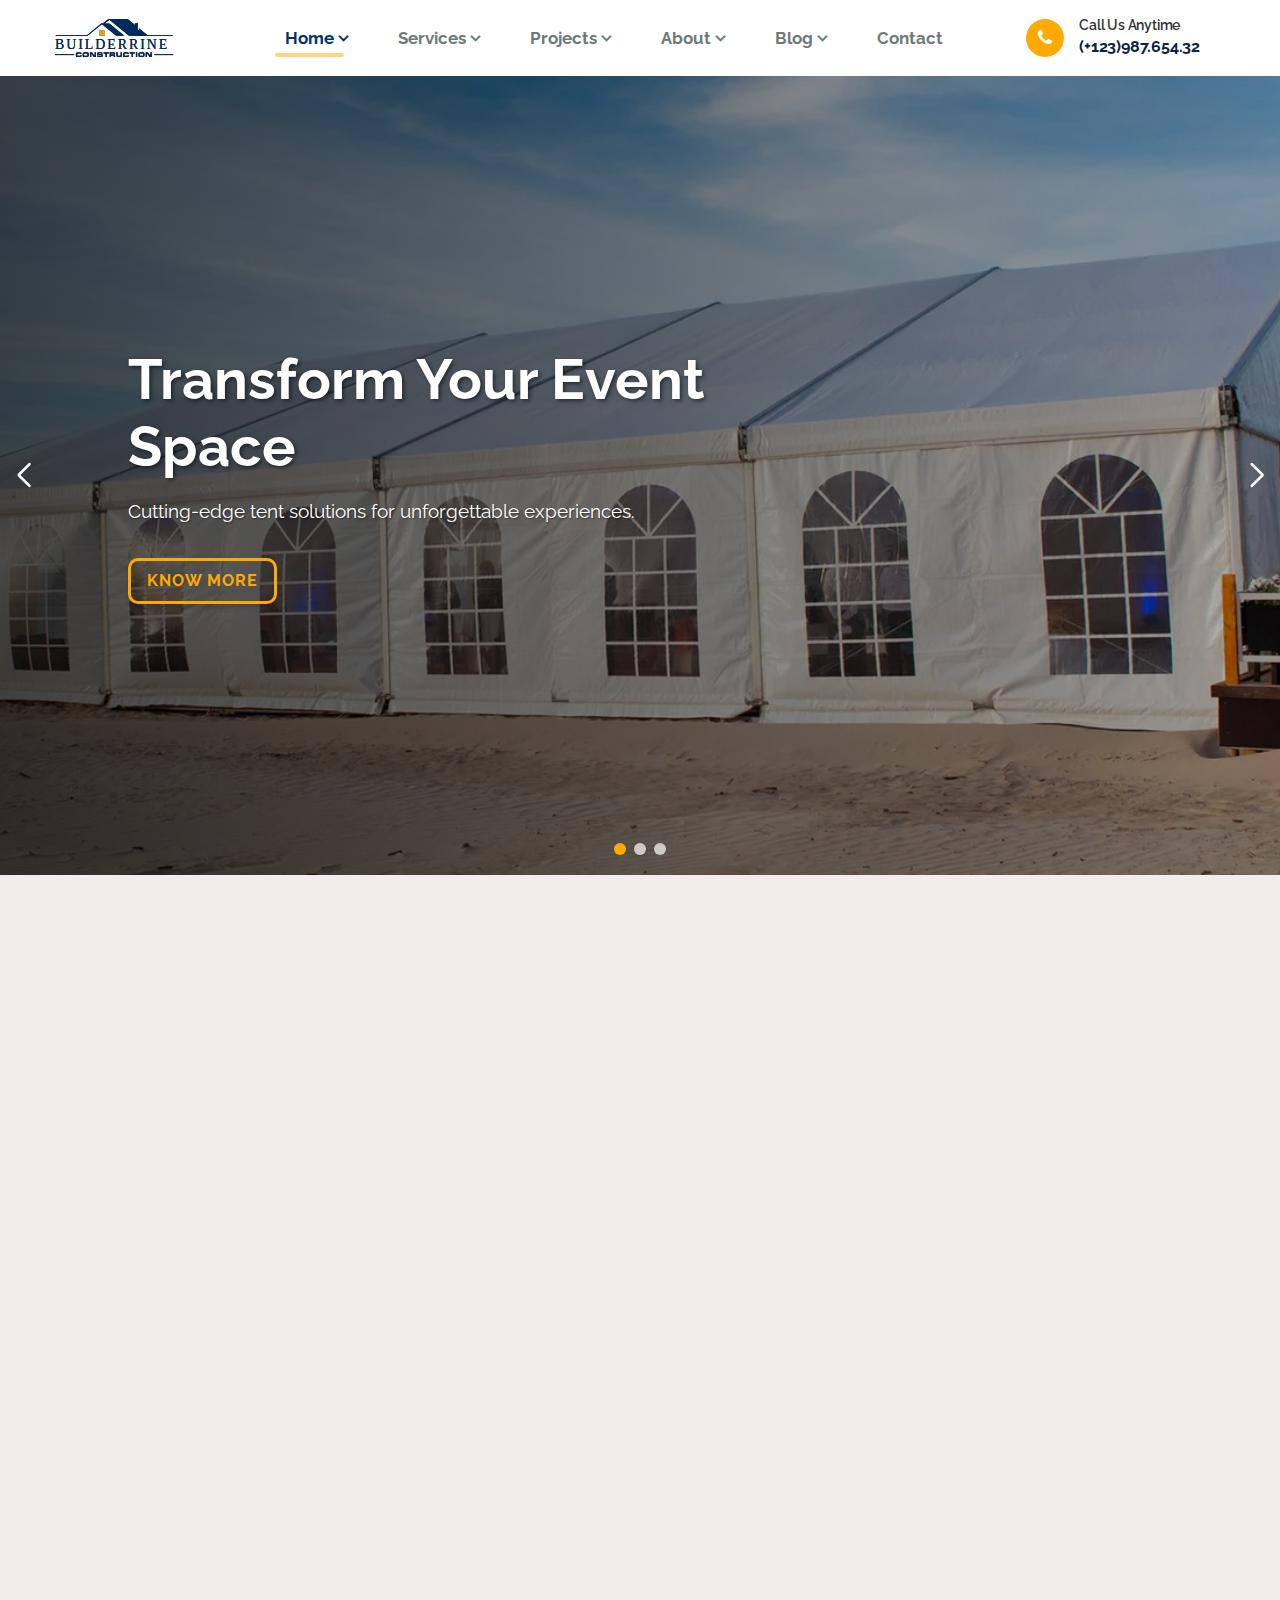
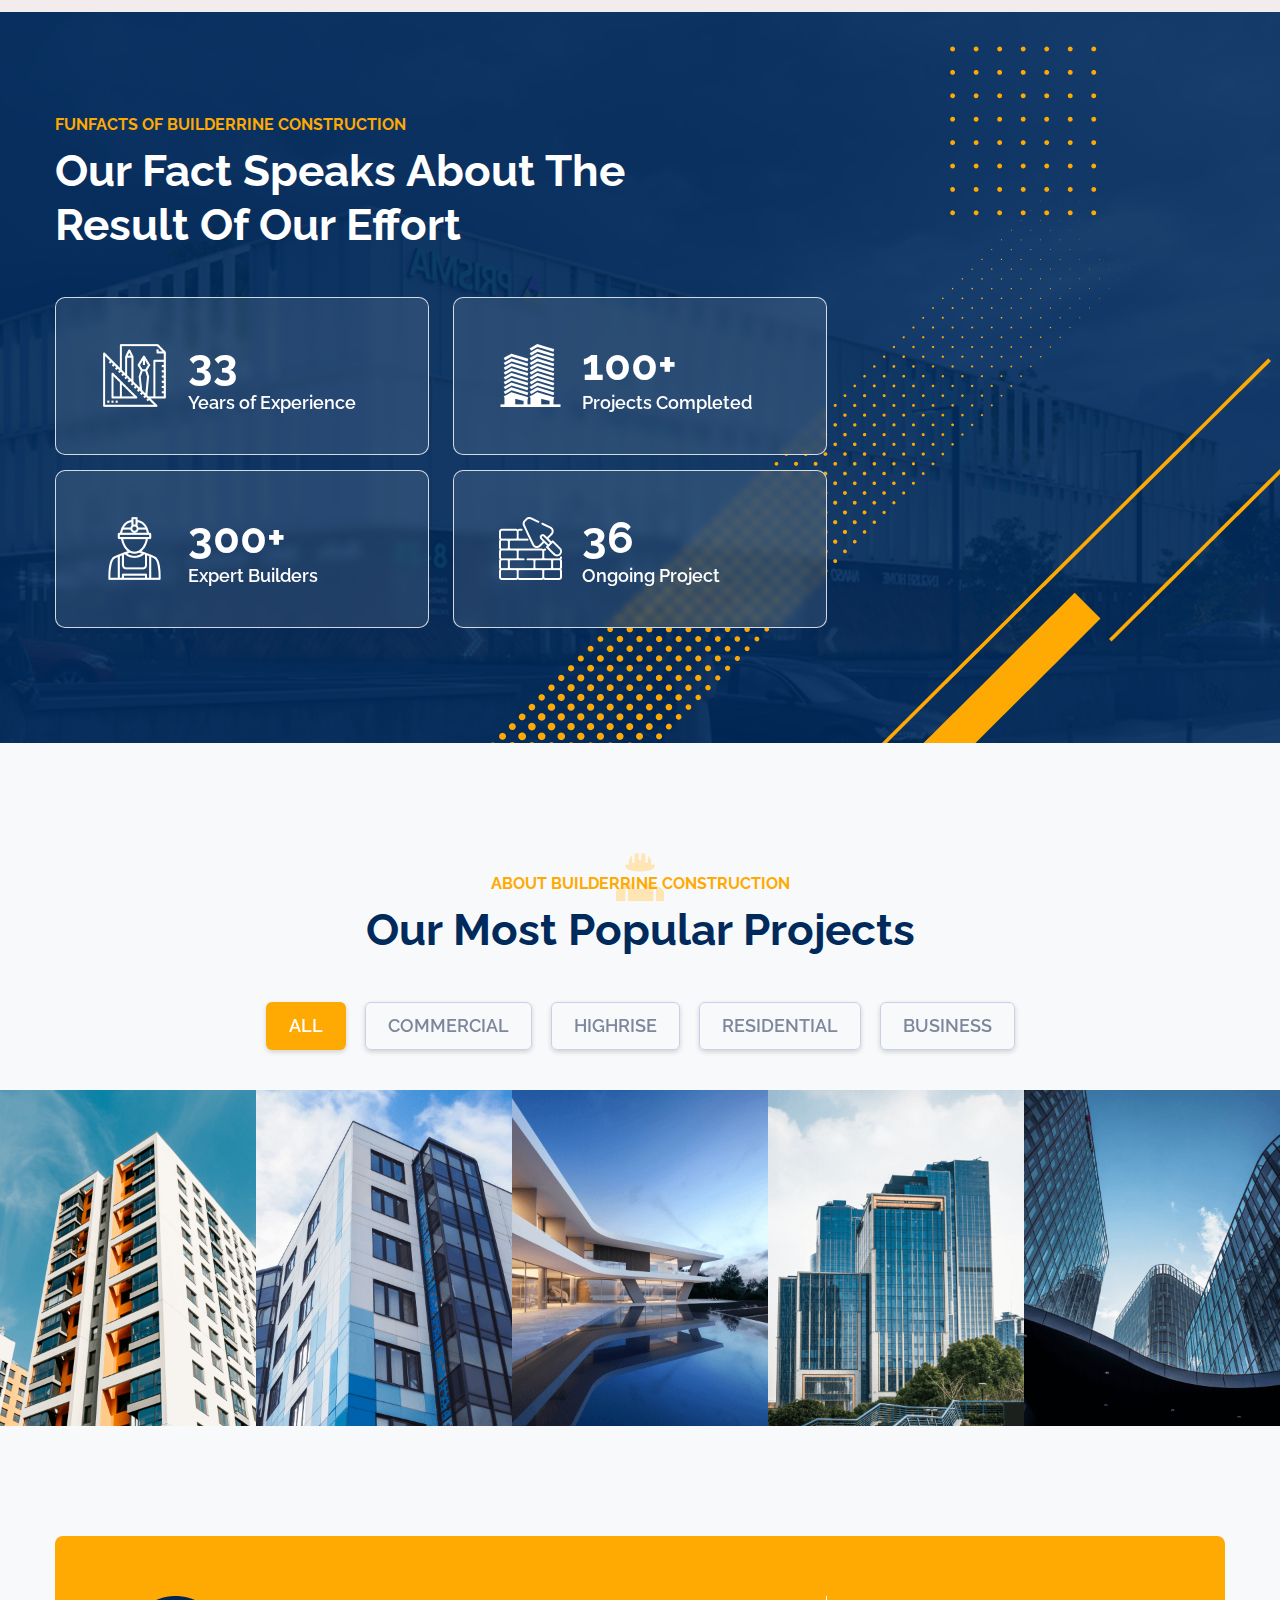
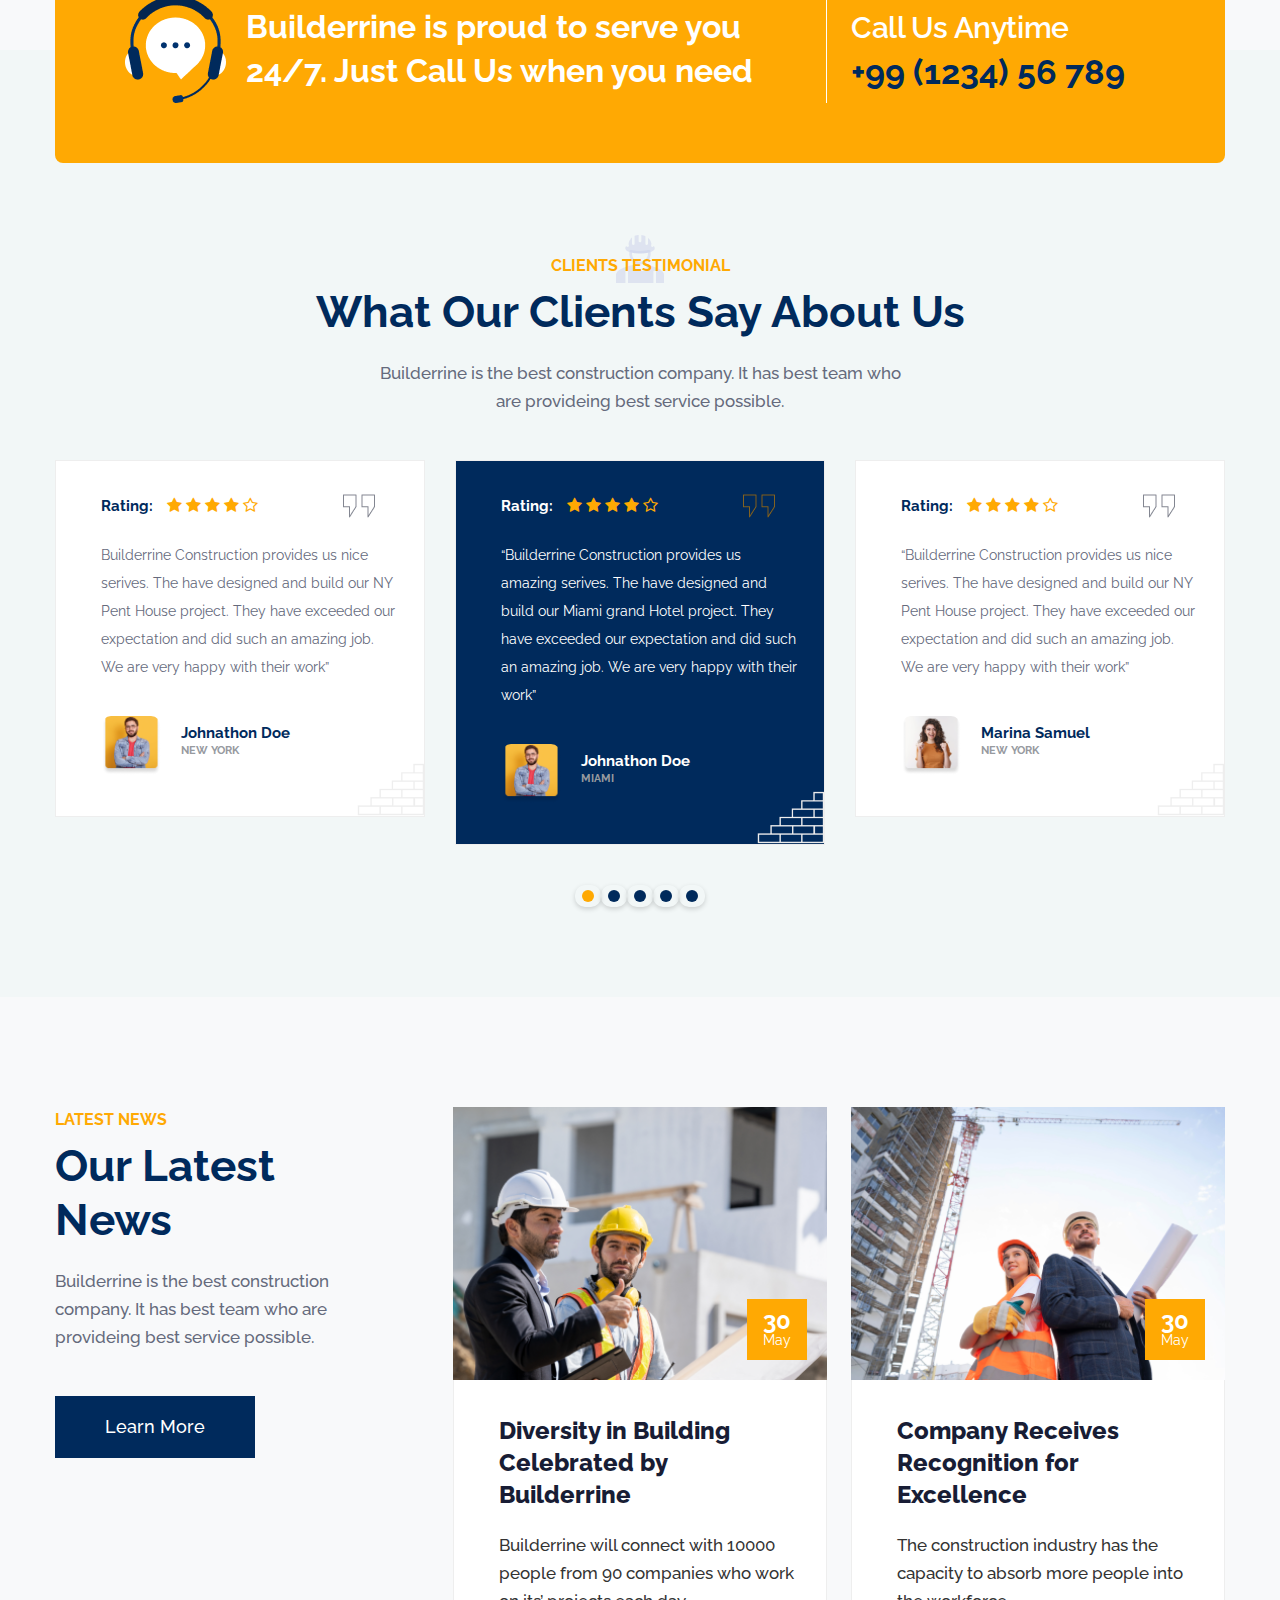
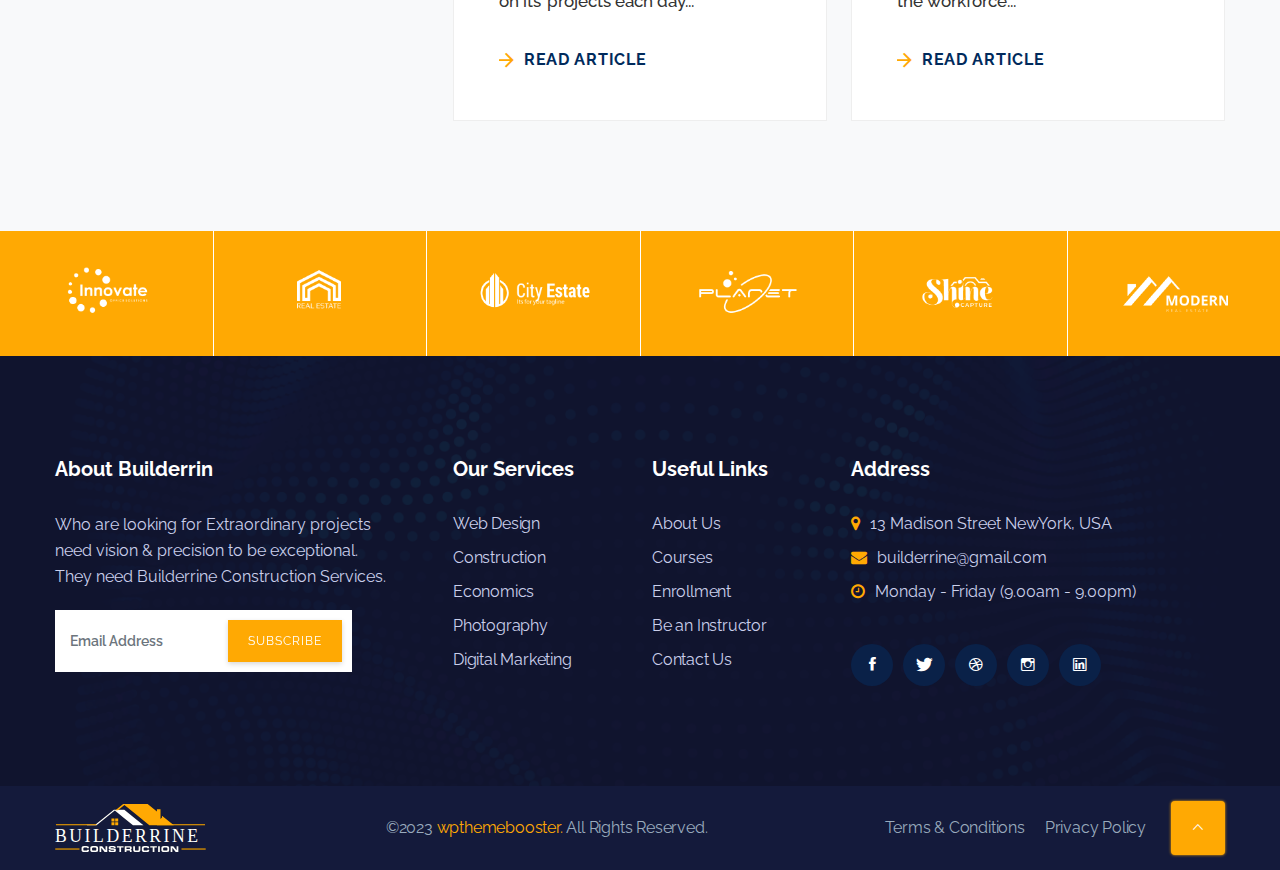
==== index.html @ 23648ebd "First commit" ====
<!DOCTYPE html>
<html lang="zxx">
    
<head>
        <!-- Meta Tags -->
        <meta charset="utf-8">
        <meta http-equiv="X-UA-Compatible" content="IE=edge">
        <meta name="viewport" content="width=device-width, initial-scale=1, maximum-scale=1, user-scalable=0">
        <meta name="description" content="Builderrin Construction Multipages HTML5 Template">
        <meta name="author" content="">

        <!-- Page Title -->
        <title>MM INFRASTRUCTURES</title>

        <!-- Favicon and touch Icons -->
        <link href="images/favicon.png" rel="shortcut icon" type="image/png">
        <link href="images/apple-touch-icon.html" rel="apple-touch-icon">
        <link href="images/apple-touch-icon-72x72.html" rel="apple-touch-icon" sizes="72x72">
        <link href="images/apple-touch-icon-114x114.html" rel="apple-touch-icon" sizes="114x114">
        <link href="images/apple-touch-icon-144x144.html" rel="apple-touch-icon" sizes="144x144">
		<link href="https://cdnjs.cloudflare.com/ajax/libs/font-awesome/5.15.3/css/all.min.css" rel="stylesheet">
		<link href="https://unpkg.com/aos@2.3.4/dist/aos.css" rel="stylesheet">

        <!-- Lead Style -->
        <link href="css/style.css" rel="stylesheet" type="text/css">
		<link rel="stylesheet" href="Changes/newCSS.css">
    </head>

    <body>
		<!--PreLoader-->
		<div id="preloader" class="loader_show">
			<div class="loader-wrap">
			<div class="loader">
				<div class="loader-inner"></div>
			</div>
			</div>
		</div>
		<!--PreLoader Ends-->
		
		

		<!-- Header 1 -->
		<header class="header">
			
				
			<div class="middle_bar">
				<div class="container">
					<div class="middle_bar_inner">
						<div class="logo">
							<a href="index.html" class="light_mode_logo"><img src="images/logo.svg" alt="logo"></a>
							<a href="index.html" class="dark_mode_logo"><img src="images/logo_foot.svg" alt="logo"></a>
						</div>

						<div class="header_right_part">
							<div class="mainnav">
								<ul class="main_menu">
									<li class="menu-item menu-item-has-children active"><a href="index.html">Home</a>
										<ul class="sub-menu">
											<li class="menu-item active"><a href="index.html">Home One</a></li>
											<li class="menu-item"><a href="index-2.html">Home Two</a></li>
										</ul>
									</li>
									<li class="menu-item menu-item-has-children"><a href="#">Services</a>
										<ul class="sub-menu">
											<li class="menu-item"><a href="services.html">Service One</a></li>
											<li class="menu-item"><a href="services-2.html">Service Two</a></li>
											<li class="menu-item"><a href="service-details.html">Service Details</a></li>
										</ul>
									</li>
									<li class="menu-item menu-item-has-children"><a href="#">Projects</a>
										<ul class="sub-menu">
											<li class="menu-item"><a href="project.html">Projects One</a></li>
											<li class="menu-item"><a href="project-2.html">Peojects Two</a></li>
											<li class="menu-item"><a href="project-details.html">Peojects Details</a></li>
										</ul>
									</li>
									<li class="menu-item menu-item-has-children"><a href="Changes/about.html">About</a>	
									</li>
									<li class="menu-item menu-item-has-children"><a href="#">Blog</a>
										<ul class="sub-menu">
											<li class="menu-item"><a href="blog-1.html">Blog One</a></li>
											<li class="menu-item"><a href="blog-2.html">Blog Two</a></li>
											<li class="menu-item"><a href="blog-details.html">Blog Details</a></li>
										</ul>
									</li>
									<li class="menu-item"><a href="contact.html">Contact</a></li>
								</ul>
							</div>
							<div class="phone">
								<i class="fa fa-phone" aria-hidden="true"></i>
								<div><span>Call Us Anytime</span><br><span class="phn_number">(+123)987.654.32</span></div>
							</div>
												
							<button class="ma5menu__toggle" type="button">
								<i class="ion-android-menu"></i>
							</button>
						</div>
					</div>
				</div>
			</div>
		</header>


		<section class="hero-section">
			<div class="hero-carousel">
				<div class="swiper-container">
					<div class="swiper-wrapper">
						<div class="swiper-slide">
							<img src="images/mm.webp" alt="Nature" class="slide-image">
							<div class="slide-overlay"></div>
							<div class="slide-content">
								<h1 class="slide-title"> Transform Your Event Space</h1>
								<p class="slide-description">Cutting-edge tent solutions for unforgettable experiences.</p>
								<button>Know More</button>
							</div>
						</div>
						<div class="swiper-slide">
							<img src="images/mm1.webp" alt="Travel" class="slide-image">
							<div class="slide-overlay"></div>
							<div class="slide-content">
								<h1 class="slide-title">Elevate Your Gatherings</h1>
								<p class="slide-description">State-of-the-art event infrastructure for any occasion</p>
								<button>Know More</button>
							</div>
						</div>
						<div class="swiper-slide">
							<img src="images/mm2.webp" alt="Adventure" class="slide-image">
							<div class="slide-overlay"></div>
							<div class="slide-content">
								<h1 class="slide-title">From Vision to Reality</h1>
								<p class="slide-description">Custom designs and seamless execution for your perfect event</p>
								<button>Know More</button>
							</div>
						</div>
					</div>
					<div class="swiper-button-next"></div>
					<div class="swiper-button-prev"></div>
					<div class="swiper-pagination"></div>
				</div>
			</div>
		</section>
		
		<div class="main_wrapper">
			
			
            
			<section class="about-section py-5">
				<div class="container">
					<div class="row align-items-center">
						<div class="col-lg-6 mb-4" data-aos="fade-right">
							<h6 class="about-subheading mb-3">ABOUT M.M. INFRASTRUCTURES</h6>
							<h2 class="about-heading">Building a new era in the world of construction, <br>Fabrication of Aluminium Hanger Tents and PRE Engineered Buildings.</h2>
							<p class="mt-4">A well-known name in the field of fabrication, M.M. INFRASTRUCTURES have mastered the art of fabrication through their innovative & sophisticated structural designs. The company has created a position for themselves and has set a benchmark in quality, precision engineering, and on-time service in the entire length & breadth of our country spanning over 3 decades.</p>
						</div>
						<div class="col-lg-6 my-4" data-aos="fade-left">
							<img src="images/blog/3.png" class="img-fluid rounded shadow-lg" alt="Construction Image">
						</div>
					</div>
					<div class="row mt-5 text-center">
						<div class="col-lg-4 mb-4" data-aos="zoom-in">
							<div class="card text-center h-100">
								<div class="card-body">
									<i class="fas fa-shield-alt fa-3x text-primary mb-3"></i>
									<h5 class="card-title">Most Reliable</h5>
									<p class="card-text">More than 200 companies trusted us.</p>
								</div>
							</div>
						</div>
						<div class="col-lg-4 mb-4" data-aos="zoom-in" data-aos-delay="200">
							<div class="card text-center h-100">
								<div class="card-body">
									<i class="fas fa-dollar-sign fa-3x text-success mb-3"></i>
									<h5 class="card-title">Cost Effective</h5>
									<p class="card-text">M.M. INFRASTRUCTURES is famous for its cost-effectiveness.</p>
								</div>
							</div>
						</div>
						<div class="col-lg-4 mb-4" data-aos="zoom-in" data-aos-delay="400">
							<div class="card text-center h-100">
								<div class="card-body">
									<i class="fas fa-clock fa-3x text-warning mb-3"></i>
									<h5 class="card-title">On-Time Service</h5>
									<p class="card-text">We are known for delivering on-time services.</p>
								</div>
							</div>
						</div>
					</div>
				</div>
			</section>
			
			<div id="funfacts" class="funfacts">
                <div class="container">
                    <div class="row">
                        <div class="col-lg-8">
                            <div class="section_header">
								<h6 class="section_sub_title">FUNFACTS OF BUILDERRINE CONSTRUCTION</h6>
								<h1 class="section_title">Our Fact Speaks about the result of our Effort</h1>								
							</div>
							<div class="fun_bottom">
								<div class="row">
									<div class="col-lg-6 col-sm-6">
										<div class="funbox1">
											<div class="fun_img">
												<img src="images/funfact/p1.png" alt="icon">
											</div>
											<div class="fun_content">
												<h1><span class="fun-number">33</span></h1>
												<p>Years of Experience</p>
											</div>
										</div>
									</div>  
									<div class="col-lg-6 col-sm-6">
										<div class="funbox1">
											<div class="fun_img">
												<img src="images/funfact/p2.png" alt="icon">
											</div>
											<div class="fun_content">
												<h1><span class="fun-number">100</span><span class="fun-suffix">+</span></h1>
												<p>Projects Completed</p>
											</div>
										</div>
									</div>
									
									<div class="col-lg-6 col-sm-6">
										<div class="funbox1">
											<div class="fun_img">
												<img src="images/funfact/p3.png" alt="icon">
											</div>
											<div class="fun_content">
												<h1><span class="fun-number">300</span><span class="fun-suffix">+</span></h1>
												<p>Expert Builders</p>
											</div>
										</div>
									</div>                                 
									
									<div class="col-lg-6 col-sm-6">
										<div class="funbox1">
											<div class="fun_img">
												<img src="images/funfact/p4.png" alt="icon">
											</div>
											<div class="fun_content">
												<h1><span class="fun-number">36</span></h1>
												<p>Ongoing Project</p>
											</div>
										</div>
									</div> 
								</div>
							</div>
                        </div>
                        <div class="col-lg-4">
                            <div class="man_img" data-aos="fade-left" data-aos-duration="3000">
                                <img src="images/funfact/img_fun.png" alt="icon">
                            </div>
                        </div>
                    </div>
                </div>
			</div>
			
			<div class="section project_iso project_iso1">
				<div class="container-fluid g-0">
					<div class="section_header text-center">
						<div class="shadow_icon"><img src="images/about/shadow_icon1.png" alt=""></div>
						<h6 class="section_sub_title">ABOUT BUILDERRINE CONSTRUCTION</h6>
						<h1 class="section_title">Our Most Popular Projects</h1>
					</div>
					<div class="row g-0">
						<div class="col">
							<div class="button-group filters-button-group">
								<button class="button is-checked" data-filter="*">All</button>
								<button class="button" data-filter=".commercial">Commercial</button>
								<button class="button" data-filter=".highrise">Highrise</button>
								<button class="button" data-filter=".residential">Residential</button>
								<button class="button" data-filter=".business">Business</button>
						  	</div>
						  
							  <div class="grid grid-5">
								<div class="element-item highrise">
									<div class="teambox">
										<img src="images/team/Project_2_Images/3.png" alt="">
										<div class="teambox_inner">
											<div class="team_social">
												<div class="share"><i class="ion-android-share-alt"></i></div>
												<ul>
													<li class="facebook"><a href="#"><i class="ion-social-facebook"></i></a></li>
													<li class="twitter"><a href="#"><i class="ion-social-twitter"></i></a></li>
													<li class="instagram"><a href="#"><i class="ion-social-instagram-outline"></i></a></li>
													<li class="linkedin"><a href="#"><i class="ion-social-linkedin-outline"></i></a></li>
												</ul>
											</div>
											<div class="teambox_intro">
												<div class="team_flex">
													<h6>NEW YORK</h6>
													<h5><a href="project-details.html">Multistored Building</a></h5>
												</div>
											</div>
										</div>
									</div>
								</div>
								<div class="element-item highrise business">
									<div class="teambox">
										<img src="images/team/Project_2_Images/4.png" alt="">
										<div class="teambox_inner">
											<div class="team_social">
												<div class="share"><i class="ion-android-share-alt"></i></div>
												<ul>
													<li class="facebook"><a href="#"><i class="ion-social-facebook"></i></a></li>
													<li class="twitter"><a href="#"><i class="ion-social-twitter"></i></a></li>
													<li class="instagram"><a href="#"><i class="ion-social-instagram-outline"></i></a></li>
													<li class="linkedin"><a href="#"><i class="ion-social-linkedin-outline"></i></a></li>
												</ul>
											</div>
											<div class="teambox_intro">
												<div class="team_flex">
													<h6>NEW YORK</h6>
													<h5><a href="project-details.html">Highrise Architecture</a></h5>
												</div>
											</div>
										</div>
									</div>
								</div>
								<div class="element-item residential ">
									<div class="teambox">
										<img src="images/team/Project_2_Images/5.png" alt="">
										<div class="teambox_inner">
											<div class="team_social">
												<div class="share"><i class="ion-android-share-alt"></i></div>
												<ul>
													<li class="facebook"><a href="#"><i class="ion-social-facebook"></i></a></li>
													<li class="twitter"><a href="#"><i class="ion-social-twitter"></i></a></li>
													<li class="instagram"><a href="#"><i class="ion-social-instagram-outline"></i></a></li>
													<li class="linkedin"><a href="#"><i class="ion-social-linkedin-outline"></i></a></li>
												</ul>
											</div>
											<div class="teambox_intro">
												<div class="team_flex">
													<h6>NEW YORK</h6>
													<h5><a href="project-details.html">Large Swiming Pool</a></h5>
												</div>
											</div>
										</div>
									</div>
								</div>
								<div class="element-item commercial">
									<div class="teambox">
										<img src="images/team/Project_2_Images/1.png" alt="">
										<div class="teambox_inner">
											<div class="team_social">
												<div class="share"><i class="ion-android-share-alt"></i></div>
												<ul>
													<li class="facebook"><a href="#"><i class="ion-social-facebook"></i></a></li>
													<li class="twitter"><a href="#"><i class="ion-social-twitter"></i></a></li>
													<li class="instagram"><a href="#"><i class="ion-social-instagram-outline"></i></a></li>
													<li class="linkedin"><a href="#"><i class="ion-social-linkedin-outline"></i></a></li>
												</ul>
											</div>
											<div class="teambox_intro">
												<div class="team_flex">
													<h6>NEW YORK</h6>
													<h5><a href="project-details.html">Large City Tower</a></h5>
												</div>
											</div>
										</div>
									</div>
								</div>
								<div class="element-item residential">
									<div class="teambox">
										<img src="images/team/Project_2_Images/2.png" alt="">
										<div class="teambox_inner">
											<div class="team_social">
												<div class="share"><i class="ion-android-share-alt"></i></div>
												<ul>
													<li class="facebook"><a href="#"><i class="ion-social-facebook"></i></a></li>
													<li class="twitter"><a href="#"><i class="ion-social-twitter"></i></a></li>
													<li class="instagram"><a href="#"><i class="ion-social-instagram-outline"></i></a></li>
													<li class="linkedin"><a href="#"><i class="ion-social-linkedin-outline"></i></a></li>
												</ul>
											</div>
											<div class="teambox_intro">
												<div class="team_flex">
													<h6>NEW YORK</h6>
													<h5><a href="project-details.html">Curve Sky Tower</a></h5>
												</div>
											</div>
										</div>
									</div>
								</div>
							  </div>
						  
						</div>
					</div>
					  
				</div>
			</div>
			
			<div class="banner type_3">
				<div class="container">
					<div class="banner_content">
						<div class="row">
							<div class="col-lg-8">
								<div class="banner_text">
									<img src="images/phone3.png" alt="">
									<h1>Builderrine is proud to serve you 24/7. Just Call Us when you need</h1>
								</div>
							</div>
							<div class="col-lg-4">
								<div class="banner_phone">
									<h4>Call Us Anytime</h4>
									<span>+99 (1234) 56 789</span>
								</div>
							</div>
						</div>
					</div>
				</div>
			</div>
			
			<div class="testimonial pd_btom_80">
				<div class="container">
					<div class="section_header text-center">
						<div class="shadow_icon"><img src="images/shadow_icon3.png" alt=""></div>
						<h6 class="section_sub_title">Clients testimonial</h6>
						<h1 class="section_title">What our clients say about us</h1>
						<p class="section_desc">Builderrine is the best construction company. It has best team who are provideing best service possible.</p>
					</div>
					<div class="row">
						<div class="col-12">
							<div class="owl_testimonial1 owl-carousel owl-theme">
								<div class="item">						
									<div class="testibox1">
										<div class="testibox_inner">
											<div class="testi-content">
												<ul>
													<li class="text">Rating:</li>
													<li><i class="fa fa-star"></i></li>
													<li><i class="fa fa-star"></i></li>
													<li><i class="fa fa-star"></i></li>
													<li><i class="fa fa-star"></i></li>
													<li><i class="fa fa-star-o"></i></li>
												</ul>
												<p>“Builderrine Construction provides us amazing serives. The have designed and build our Miami grand Hotel project. They have exceeded our expectation and did such an amazing job. We are very happy with their work”</p>
											</div>
											<div class="testi-top">
												<div class="testi-img">
													<img src="images/reviewer1.png" alt="">
												</div>
												<div class="testi-info">
													<h4>Johnathon Doe</h4>
													<h6>MIAMI</h6>
												</div>
											</div>
										</div>
									</div>
								</div>
								<div class="item">						
									<div class="testibox1">
										<div class="testibox_inner">
											<div class="testi-content">
												<ul>
													<li class="text">Rating:</li>
													<li><i class="fa fa-star"></i></li>
													<li><i class="fa fa-star"></i></li>
													<li><i class="fa fa-star"></i></li>
													<li><i class="fa fa-star"></i></li>
													<li><i class="fa fa-star-o"></i></li>
												</ul>
												<p>“Builderrine Construction provides us nice serives. The have designed and build our NY Pent House project. They have exceeded our expectation and did such an amazing job. We are very happy with their work”</p>
											</div>
											<div class="testi-top">
												<div class="testi-img">
													<img src="images/reviewer4.png" alt="">
												</div>
												<div class="testi-info">
													<h4>Marina Samuel</h4>
													<h6>New York</h6>
												</div>
											</div>
										</div>
									</div>
								</div>
								<div class="item">						
									<div class="testibox1">
										<div class="testibox_inner">
											<div class="testi-content">
												<ul>
													<li class="text">Rating:</li>
													<li><i class="fa fa-star"></i></li>
													<li><i class="fa fa-star"></i></li>
													<li><i class="fa fa-star"></i></li>
													<li><i class="fa fa-star"></i></li>
													<li><i class="fa fa-star-o"></i></li>
												</ul>
												<p>“Builderrine Construction provides us nice serives. The have designed and build our Utah Shopping Mall project. They have exceeded our expectation and did such an amazing job. We are very happy with their work”</p>
											</div>
											<div class="testi-top">
												<div class="testi-img">
													<img src="images/reviewer3.png" alt="">
												</div>
												<div class="testi-info">
													<h4>Oakland Gardner</h4>
													<h6>UTAH</h6>
												</div>
											</div>
										</div>
									</div>
								</div>
								<div class="item">						
									<div class="testibox1">
										<div class="testibox_inner">
											<div class="testi-content">
												<ul>
													<li class="text">Rating:</li>
													<li><i class="fa fa-star"></i></li>
													<li><i class="fa fa-star"></i></li>
													<li><i class="fa fa-star"></i></li>
													<li><i class="fa fa-star"></i></li>
													<li><i class="fa fa-star-o"></i></li>
												</ul>
												<p>Builderrine Construction provides us nice serives. The have designed and build our NY Pent House project. They have exceeded our expectation and did such an amazing job. We are very happy with their work”</p>
											</div>
											<div class="testi-top">
												<div class="testi-img">
													<img src="images/reviewer1.png" alt="">
												</div>
												<div class="testi-info">
													<h4>Johnathon Doe</h4>
													<h6>New York</h6>
												</div>
											</div>
										</div>
									</div>
								</div>
								<div class="item">						
									<div class="testibox1">
										<div class="testibox_inner">
											<div class="testi-content">
												<ul>
													<li class="text">Rating:</li>
													<li><i class="fa fa-star"></i></li>
													<li><i class="fa fa-star"></i></li>
													<li><i class="fa fa-star"></i></li>
													<li><i class="fa fa-star"></i></li>
													<li><i class="fa fa-star-o"></i></li>
												</ul>
												<p>Builderrine Construction provides us nice serives. The have designed and build our NY Pent House project. They have exceeded our expectation and did such an amazing job. We are very happy with their work”</p>
											</div>
											<div class="testi-top">
												<div class="testi-img">
													<img src="images/reviewer1.png" alt="">
												</div>
												<div class="testi-info">
													<h4>Johnathon Doe</h4>
													<h6>New York</h6>
												</div>
											</div>
										</div>
									</div>
								</div>
							</div>
						</div>
					</div>
				</div>
			</div>
            
			<div class="blog section">
                <div class="container">
                    <div class="blog_grid">
						<div class="row">
							<div class="col-lg-4 col-md-12">
								<div class="section_header text-left">
									<h6 class="section_sub_title">Latest News</h6>
									<h1 class="section_title">Our Latest News</h1>
									<p class="section_desc">Builderrine is the best construction company. It has best team who are provideing best service possible.</p>
								</div>
								<div class="read_more read_all">
									<a class="button" href="blog-1.html">Learn More</a>
								</div>
							</div>
							<div class="col-lg-4 col-md-6">
								<article class="blog_post">
									<div class="post_img">
										<a href="blog-1.html"><img src="images/blog/b6.png" alt="img"></a>
										<div class="calendar">
											<a href="#"><span class="date">30</span><br>May</a>
										</div>
									</div>
									<div class="post_content">
										<div class="post_header">
											<h3 class="post_title">
												<a href="blog-2.html">Diversity in Building Celebrated by Builderrine</a>
											</h3>
										</div>
										<div class="post_intro">
											<p>Builderrine will connect with 10000 people from 90 companies who work on its’ projects each day...</p>
										</div>
										<div class="post_footer">
											<div class="read_more">
												<a href="blog-details.html"><span>Read Article</span></a>
											</div>
										</div>
									</div>
								</article>
							</div>
							<div class="col-lg-4 col-md-6">
								<article class="blog_post">
									<div class="post_img">
										<a href="blog-1.html"><img src="images/blog/b7.png" alt="img"></a>
										<div class="calendar">
											<a href="#"><span class="date">30</span><br>May</a>
										</div>
									</div>
									<div class="post_content">
										<div class="post_header">
											<h3 class="post_title">
												<a href="blog-1.html">Company Receives Recognition for Excellence</a>
											</h3>
										</div>
										<div class="post_intro">
											<p>The construction industry has the capacity to absorb more people into the workforce...</p>
										</div>
										<div class="post_footer">
											<div class="read_more">
												<a href="blog-details.html"><span>Read Article</span></a>
											</div>
										</div>
									</div>
								</article>
							</div>
						</div>
					</div>
                </div>
			</div>

			<div class="patner">
				<div class="patner_image">					
					<img src="images/patner/new_patner/1.png" alt="">
				</div>
				<div class="patner_image">					
					<img src="images/patner/new_patner/2.png" alt="">
				</div>
				<div class="patner_image">					
					<img src="images/patner/new_patner/3.png" alt="">
				</div>
				<div class="patner_image">					
					<img src="images/patner/new_patner/4.png" alt="">
				</div>
				<div class="patner_image">					
					<img src="images/patner/new_patner/5.png" alt="">
				</div>
				<div class="patner_image">					
					<img src="images/patner/new_patner/6.png" alt="">
				</div>
			</div>

			
		<!-- Footer 1 -->
			<footer class="footer">
				<div class="footer_above">
					<div class="container">
						<div class="row">
							<div class="col-lg-4 col-md-6 col-sm-12">
								<div class="footer_widget footer_widget_padding">
									<h4 class="widget_title">
										About Builderrin
									</h4>
									<p>Who are looking for Extraordinary projects need vision & precision to be exceptional. They need Builderrine Construction Services.</p>
									<div class="subscribe">
										<form class="form-inline">				
										<div class="input-group mb-2 mr-sm-2">
										  <input type="email" class="form-control" placeholder="Email Address">
										</div>									  
										<button type="submit" class="btn">Subscribe</button>
									  </form>
									</div>
								</div>
							</div>
							<div class="col-lg-2 col-md-6 col-sm-12">
								<div class="footer_widget footer_links">
									<h4 class="widget_title">
										Our Services
									</h4>
									<div class="footer_nav">
										<ul class="footer_menu">
											<li class="menu-item"><a href="project.html">Web Design</a></li>
											<li class="menu-item"><a href="project-2.html">Construction</a></li>
											<li class="menu-item"><a href="project-details.html">Economics</a></li>
											<li class="menu-item"><a href="project-2.html">Photography</a></li>
											<li class="menu-item"><a href="project.html">Digital Marketing</a></li>
										</ul>
									</div>
								</div>
							</div>
							<div class="col-lg-2 col-md-6 col-sm-12">
								<div class="footer_widget footer_links">
									<h4 class="widget_title">
										Useful Links
									</h4>
									<div class="footer_nav">
										<ul class="footer_menu">
											<li class="menu-item"><a href="about.html">About Us</a></li>
											<li class="menu-item"><a href="blog-details.html">Courses</a></li>
											<li class="menu-item"><a href="project-details.html">Enrollment</a></li>
											<li class="menu-item"><a href="service-details.html">Be an Instructor</a></li>
											<li class="menu-item"><a href="contact.html">Contact Us</a></li>
										</ul>
									</div>
								</div>
							</div>
							<div class="col-lg-4 col-md-6 col-sm-12">
								<div class="footer_widget">
									<h4 class="widget_title">
										Address
									</h4>
									<ul>
										<li><i class="fa fa-map-marker" aria-hidden="true"></i><span>13 Madison Street NewYork, USA</span></li>
										<li><i class="fa fa-envelope" aria-hidden="true"></i><span>builderrine@gmail.com</span></li>
										<li><i class="fa fa-clock-o" aria-hidden="true"></i><span>Monday - Friday (9.00am - 9.00pm)</span></li>
									</ul>
									<div class="side_footer_social">
										<ul class="bottom_social">
											<li class="facebook"><a href="#"><i class="ion-social-facebook"></i></a></li>
											<li class="twitter"><a href="#"><i class="ion-social-twitter"></i></a></li>
											<li class="dribbble"><a href="#"><i class="ion-social-dribbble-outline"></i></a></li>
											<li class="instagram"><a href="#"><i class="ion-social-instagram-outline"></i></a></li>
											<li class="linkedin"><a href="#"><i class="ion-social-linkedin-outline"></i></a></li>
										</ul>
									</div>
								</div>
							</div>
						</div>
					</div>
				</div>
				<div class="footer_bottom">
					<div class="container">
						<div class="footer_bottom_inner">
							<div class="logo">
								<a href="index.html"><img src="images/logo_foot.svg" alt="Logo"></a>
							</div>
							<div class="copyright">
								<p>&copy;2023 <a href="https://themeforest.net/user/wpthemebooster">WPThemeBooster.</a> All rights reserved.</p>
							</div>
							<div class="footer_nav_bottom">
								<ul>
									<li><a href="#">Terms & Conditions</a></li>
									<li><a href="#">Privacy Policy</a></li>
								</ul>
							</div>
							<div class="totop">
								<a href="#"><i class="ion-ios-arrow-up"></i></a>
							</div>
						</div>
					</div>
				</div>
			</footer>
			
			<div class="slide_navi">
				<div class="side_footer_social">
					<ul class="bottom_social">
						<li class="facebook"><a href="#"><i class="ion-social-facebook"></i></a></li>
						<li class="twitter"><a href="#"><i class="ion-social-twitter"></i></a></li>
						<li class="dribbble"><a href="#"><i class="ion-social-dribbble-outline"></i></a></li>
						<li class="instagram"><a href="#"><i class="ion-social-instagram-outline"></i></a></li>
						<li class="linkedin"><a href="#"><i class="ion-social-linkedin-outline"></i></a></li>
					</ul>
				</div>
			</div>

		</div>

		
        <!-- All JavaScript Files -->
		<script src="js/jquery-3.6.0.min.js"></script>
		<script src="js/bootstrap.min.js"></script>
		<script src="plugins/swiper/swiper-bundle.min.js"></script>
		
		<script src="plugins/menu/ma5-menu.min.js"></script>
		<script src="plugins/owlcarousel/owl.carousel.min.js"></script>

		<!-- Select2 -->
		<script src="plugins/select2/js/select2.min.js"></script>
		
	<!-- Isotope -->
	<script src="plugins/isotope/isotope.pkgd.min.js"></script>
	<script src="plugins/isotope/imagesloaded.pkgd.min.js"></script>	

        <script src="plugins/aos/aos.js"></script>
		<script src="js/funfacts.js"></script>
		<script src="js/custom.js"></script>
		<script src="https://unpkg.com/aos@2.3.4/dist/aos.js"></script>
    <script>
        AOS.init({
            duration: 1000,
            easing: 'ease-in-out',
            once: true
        });
    </script>
	<script>
        const swiper = new Swiper('.swiper-container', {
            loop: true,
            autoplay: {
                delay: 6000,
                disableOnInteraction: false,
            },
            navigation: {
                nextEl: '.swiper-button-next',
                prevEl: '.swiper-button-prev',
            },
            pagination: {
                el: '.swiper-pagination',
                clickable: true,
            },
            effect: 'fade',
            fadeEffect: {
                crossFade: true
            },
            speed: 1500,
        });
    </script>
	</body>


</html>
---- css/style.css ----
/*--------------------------------------------------------------
>>> TABLE OF CONTENTS:
----------------------------------------------------------------
#01  Fonts and Other Styles Import
#02  Theme Reset Style
#03  Others
-----------------------------------------------------------------*/
@import url("https://fonts.googleapis.com/css2?family=Raleway:wght@400;500;600;700;800&amp;family=Nunito+Sans:wght@400;600;700;800;900&amp;display=swap");
@import url("https://fonts.googleapis.com/css2?family=Raleway:ital,wght@0,100..900;1,100..900&display=swap");
@import url("fonts/ionicons/css/ionicons.css");
@import url("fonts/font-awesome/css/font-awesome.css");
@import url("bootstrap.min.css");
@import url("../plugins/menu/ma5-menu.css");
@import url("../plugins/slick/slick.css");
@import url("../plugins/slick/slick-theme.css");
@import url("../plugins/owlcarousel/owl.carousel.min.css");
@import url("../plugins/owlcarousel/owl.theme.default.min.css");
@import url("../plugins/jquery_ui/style.css");
@import url("../plugins/select2/css/select2.min.css");
@import url("../plugins/aos/aos.css");
@import url("../plugins/swiper/swiper-bundle.min.css");
:root {
  --primary-color: #00326f;
  --second-color: #ffa903;
  --body-color: #6e7a7a;
  --text-heading-color: #00234b;
  --heading-color: #002a5c;
  --testimonial-below-color: #979a9f;
  --testimonial-paragraph-color: #656a7c;
  --white-color: #ffffff;
  --black-color: #000000;
  --dark-color: #222222;
}

.theme-color {
  color: var(--second-color);
}

.overlay {
  position: absolute;
  /* Sit on top of the page content */
  opacity: 0;
  /* Hidden by default */
  width: 100%;
  /* Full width (cover the whole page) */
  height: 100%;
  /* Full height (cover the whole page) */
  top: 0;
  left: 0;
  right: 0;
  bottom: 0;
  background-color: #0f1530;
  /* Black background with opacity */
  z-index: 2;
  /* Specify a stack order in case you're using a different order for other elements */
  cursor: pointer;
  /* Add a pointer on hover */
  transition: all 0.5s;
}

html {
  scroll-behavior: smooth;
}

body {
  position: relative;
  font-family: "Raleway", "Raleway", sans-serif;
  font-size: 16px;
  line-height: 30px;
  color: var(--body-color);
  overflow-x: hidden;
  webkit-font-smoothing: antialiased;
  -moz-osx-font-smoothing: grayscale;
}

.main_wrapper {
  position: relative;
}

h1,
h2,
h3,
h4,
h5,
h6 {
  font-family: "Raleway", sans-serif;
  font-weight: 600;
  margin: 0px;
}

h1 {
  font-size: 2rem;
}

h2 {
  font-size: 30px;
}

h3 {
  font-size: 24px;
}

h4 {
  font-size: 20px;
}

h5 {
  font-size: 18px;
}

h6 {
  font-size: 16px;
}

p {
  margin-bottom: 0px;
  font-family: "Raleway", sans-serif;
}

a {
  color: var(--second-color);
  text-decoration: none;
  transition: all 0.5s ease;
  outline: none;
}

a:hover {
  color: var(--second-color);
  text-decoration: none;
  transition: all 0.5s ease;
  outline: none;
}

.container {
  position: relative;
}

@media screen and (min-width: 1200px) {
  .container {
    max-width: 1170px;
    padding: 0px;
  }
}

@media screen and (max-width: 991px) {
  .container {
    max-width: 100%;
  }
}

.clearfix {
  clear: both;
}

.divider {
  margin: 30px 0px;
  display: inline-block;
}

table {
  margin-bottom: 10px;
  border: 1px solid #eee;
}

table td,
table th {
  padding: 3px 10px;
  border-bottom: 1px solid #eee;
  border-right: 1px solid #eee;
  text-align: center;
}

img {
  max-width: 100%;
}

::-webkit-input-placeholder {
  font-family: "Raleway", sans-serif;
  font-size: 14px;
  font-weight: 600;
  color: var(--body-color);
}

::-moz-placeholder {
  font-family: "Raleway", sans-serif;
  font-size: 14px;
  font-weight: 600;
  color: var(--body-color);
}

:-ms-input-placeholder {
  font-family: "Raleway", sans-serif;
  font-size: 14px;
  font-weight: 600;
  color: var(--body-color);
}

:-moz-placeholder {
  font-family: "Raleway", sans-serif;
  font-size: 14px;
  font-weight: 600;
  color: var(--body-color);
}

:placeholder {
  font-family: "Raleway", sans-serif;
  font-size: 14px;
  font-weight: 600;
  color: var(--body-color);
}

.section {
  position: relative;
  padding-top: 110px;
  padding-bottom: 110px;
}

.section_sm {
  position: relative;
  padding-top: 80px;
  padding-bottom: 80px;
}

.pd_tp_110 {
  padding-top: 110px;
}

.pd_btom_110 {
  padding-bottom: 110px;
}

.pd_btom_80 {
  padding-bottom: 80px;
}

.pd_top_80 {
  padding-top: 80px !important;
}

.pb-0 {
  padding-bottom: 0;
}

/* Social Color */
.facebook a {
  color: #345895;
}

.twitter a {
  color: #00a0ee;
}

.linkedin a {
  color: #2867b2;
}

.instagram a {
  color: #4c57ea;
}

.dribbble a {
  color: #a99df5;
}

.skype a {
  color: #00aff0;
}

.rss a {
  color: #8265ff;
}

.pinterest a {
  color: #ff081e;
}

/* Default Input type */
select,
input[type="text"],
input[type="email"],
input[type="url"],
input[type="password"],
input[type="search"],
input[type="number"],
input[type="tel"],
input[type="range"],
input[type="date"],
input[type="month"],
input[type="week"],
input[type="time"],
input[type="datetime"],
input[type="datetime-local"],
input[type="color"] {
  display: block;
  width: 100%;
  height: 50px;
  padding: 10px 15px;
  font-size: 14px;
  line-height: 1.5;
  color: var(--black-color);
  background-color: var(--white-color);
  background-clip: padding-box;
  border: 1px solid #dcdcdc;
  border-radius: 5px;
  transition: border-color 0.15s ease-in-out, box-shadow 0.15s ease-in-out;
  backface-visibility: hidden;
  box-sizing: border-box;
  outline: none;
  -webkit-appearance: none;
  outline-offset: 0;
}

textarea.form-control {
  display: block;
  width: 100%;
  height: 140px;
  padding: 10px 15px;
  font-size: 14px;
  line-height: 1.5;
  color: var(--black-color);
  background-color: var(--white-color);
  background-clip: padding-box;
  border: 1px solid #dcdcdc;
  border-radius: 0;
  transition: border-color 0.15s ease-in-out, box-shadow 0.15s ease-in-out;
  backface-visibility: hidden;
  box-sizing: border-box;
  outline: none;
  -webkit-appearance: none;
  outline-offset: 0;
}

textarea.form-control ::-webkit-input-placeholder {
  color: var(--body-color);
  font-weight: 500;
}

input[type="text"]:focus,
input[type="email"]:focus,
input[type="url"]:focus,
input[type="password"]:focus,
input[type="search"]:focus,
input[type="number"]:focus,
input[type="tel"]:focus,
input[type="range"]:focus,
input[type="date"]:focus,
input[type="month"]:focus,
input[type="week"]:focus,
input[type="time"]:focus,
input[type="datetime"]:focus,
input[type="datetime-local"]:focus,
input[type="color"]:focus,
textarea.form-control:focus {
  border-color: var(--second-color);
  outline: none;
  outline-offset: 0px;
  box-shadow: none;
}

.form-select:focus {
  border: none;
  outline: none;
  box-shadow: none;
}

.form-select,
option {
  color: var(--body-color);
}

.form-select {
  border: none;
}

.button {
  position: relative;
  min-width: 200px;
  display: inline-block;
  font-family: "Raleway", sans-serif;
  font-size: 18px;
  line-height: 26px;
  font-weight: 500;
  letter-spacing: 0px;
  text-align: center;
  text-decoration: none;
  outline: none;
  padding: 16px 30px;
  background: var(--second-color);
  color: var(--white-color);
  border: 2px solid transparent;
  border-radius: 0;
  overflow: hidden;
  cursor: pointer;
  backface-visibility: hidden;
  transition: all 0.5s ease;
}

.button:hover {
  background: var(--primary-color);
  color: var(--white-color);
  transition: all 0.5s ease;
}

.button.alt {
  background: var(--primary-color);
  color: var(--white-color);
}

.button.alt:hover {
  background: var(--second-color);
  color: var(--white-color);
}

/*
 * Shortcode: Pagination
 * -----------------------------------------------
*/
.pagination-div {
  display: inline-block;
  width: 100%;
  margin-top: 30px;
}

.pagination {
  margin-bottom: 0px;
  list-style-type: none;
  align-items: center;
  justify-content: center;
}

.pagination li {
  margin-right: 10px;
}

.pagination li:last-child {
  margin-right: 0px;
}

.pagination li a {
  font-family: "Raleway", sans-serif;
  font-size: 18px;
  font-weight: 600;
  text-align: center;
  width: 50px;
  height: 50px;
  line-height: 50px;
  display: block;
  color: var(--black-color);
  border: 1px solid #6e7a7a;
  border-radius: 4px;
}

.pagination li a.page-number {
  background: rgba(255, 169, 3, 0.3);
  color: var(--second-color);
  border: 1px solid transparent;
}

.pagination li a:hover,
.pagination li a.current {
  background: var(--second-color);
  color: var(--white-color);
}

.experience .about .section_header .section_title {
  font-size: 44px;
  line-height: 54px;
}

.experience
  .about
  .section_header
  .about_below
  .about_below_content
  .about_below_content_text {
  width: unset;
  margin-left: 20px;
}

.experience .section_header {
  margin-top: 0;
}

.experience .section_header .section_title {
  color: var(--text-heading-color);
  font-size: 52px;
  line-height: 60px;
  margin-top: 10px;
  margin-bottom: 20px;
  font-weight: 700;
}

.experience .section_header .section_sub_title {
  color: var(--second-color);
  font-family: "Raleway", sans-serif;
  font-size: 16px;
  line-height: 26px;
  font-weight: 700;
}

.experience .section_header .shadow_icon {
  margin-bottom: 20px;
}

.group_image_holder {
  position: relative;
  z-index: 9;
}

.group_image_holder .image_object {
  position: relative;
  overflow: hidden;
}

.group_image_holder .object img {
  position: absolute;
}

.group_image_holder .object img:first-child {
  top: 92px;
  right: 39px;
  animation: gruopimg-move1 4s infinite;
}

.group_image_holder .object img:nth-child(2) {
  bottom: 70px;
  left: 41%;
  transform: translateX(-10%);
  animation: gruopimg-move1 4s infinite;
}

.group_image_holder .object img:nth-child(3) {
  bottom: 71px;
  right: 39px;
  transform: translateX(10px);
  animation: gruopimg-move1 4s infinite;
}

.group_image_holder .object img:nth-child(4) {
  top: 0;
  left: 0;
}

@keyframes gruopimg-move1 {
  0% {
    transform: scale(1);
  }
  50% {
    transform: scale(0);
  }
  100% {
    transform: scale(1);
  }
}

.expe_box {
  position: absolute;
  left: -30px;
  bottom: 90px;
  background: var(--second-color);
  color: var(--white-color);
  font-size: 18px;
  font-weight: 500;
  line-height: 22px;
  width: 150px;
  height: 140px;
  text-align: center;
  display: table;
}

.expe_box h1 {
  font-size: 48px;
  font-weight: 800;
}

.expe_box .expe_box_inner {
  display: table-cell;
  vertical-align: middle;
  z-index: 1;
  position: relative;
  background: #ffa903;
  width: 150px;
  height: 140px;
  line-height: 22px;
}

.expe_box::after {
  content: "";
  position: absolute;
  left: 20px;
  width: 100px;
  height: 100px;
  background: #b47700;
  top: -44px;
  transform: rotate(50deg);
  z-index: -1;
}

.experience_content_margin .section_header {
  margin-bottom: 50px;
}

.experience_content {
  padding-top: 25px;
}

.experience_content .section_header {
  margin-bottom: 30px;
}

.experience_content .section_header .section_desc {
  color: #6e7a7a;
  margin: 0;
}

.experience_content .section_header .short_detail {
  background: #f2f7f7;
  font-size: 14px;
  font-weight: 600;
  font-family: "Raleway", sans-serif;
  line-height: 24px;
  letter-spacing: -0.2px;
  padding: 10px 30px 10px 20px;
  border-left: 5px solid var(--second-color);
  margin-bottom: 15px;
}

.experience_content .section_header .section_call {
  margin-top: 40px;
  padding-top: 40px;
  display: flex;
  border-top: 1px solid #cacfeb;
  align-items: center;
  width: 85%;
}

.experience_content .section_header .section_call .call_info {
  margin-left: 20px;
}

.experience_content .section_header .section_call .call_info p {
  font-size: 17px;
  line-height: 28px;
  font-weight: 600;
}

.experience_content .section_header .section_call .call_info p span {
  color: var(--second-color);
}

.experience_content .section_header .section_call .call_info h4 {
  color: var(--heading-color);
  font-weight: 800;
  line-height: 32px;
  font-size: 24px;
  margin-top: 10px;
}

.experience_content .section_header .section_call .call_info h4 span {
  color: var(--second-color);
}

.experience_content .about_below {
  display: flex;
  justify-content: space-between;
  margin-top: 30px;
}

.experience_content .about_below .about_below_content {
  display: flex;
  width: 100%;
}

.experience_content
  .about_below
  .about_below_content
  .about_below_content_text {
  margin-left: 20px;
  width: 72%;
}

.experience_content
  .about_below
  .about_below_content
  .about_below_content_text
  h5 {
  color: #181d35;
  font-weight: 700;
  font-size: 20px;
  line-height: 26px;
}

.experience_content
  .about_below
  .about_below_content
  .about_below_content_text
  p {
  color: #979a9f;
  margin-top: 3px;
  font-size: 17px;
  line-height: 28px;
}

.experience_content .about_below .about_below_content i {
  background: #f1f3ff;
  color: #00234b;
  width: 56px;
  height: 56px;
  text-align: center;
  line-height: 55px;
  font-size: 32px;
}

.experience_content .about_below .about_below_content i::before {
  font-weight: 700;
}

.experience_content .video_button a {
  position: relative;
  width: 60px;
  height: 60px;
  line-height: 60px;
  display: inline-block;
  text-align: center;
  border-radius: 100%;
  font-size: 20px;
  color: #fff;
  background: var(--second-color);
}

.experience_content .video_button a i {
  position: relative;
  margin-left: 5px;
}

.experience_content .video_button a:before {
  content: "";
  position: absolute;
  left: 50%;
  top: 50%;
  transform: translateX(-50%) translateY(-50%);
  display: block;
  width: 60px;
  height: 60px;
  z-index: -1;
  background: var(--second-color);
  border-radius: 100%;
  animation: pulse-border 1500ms ease-out infinite;
}

.experience_content .video_button span {
  font-family: "Raleway", sans-serif;
  font-size: 16px;
  font-weight: 700;
  color: var(--dark-color);
  margin-left: 15px;
}

.experience_content .appoint {
  position: relative;
  color: var(--dark-color);
  font-weight: 700;
  margin-top: 30px;
  display: inline-block;
}

.experience_content .appoint span {
  color: var(--second-color);
}

.experience_content .appoint:after {
  content: "";
  position: absolute;
  background: #ffe9e9;
  width: 100%;
  height: 12px;
  left: 0;
  bottom: -3px;
  z-index: -1;
}

.experience_content .button {
  border-radius: 0;
  font-size: 18px;
  text-transform: capitalize;
  font-weight: 600;
  line-height: 30px;
}

.experience_content.about .about_below {
  display: block;
}

.experience_content.about .about_below .about_below_content {
  margin-bottom: 30px;
}

.experience_content.about .about_below .about_below_content:last-child {
  margin-bottom: 0;
}

.experience_content.about .about_below .about_below_content img {
  width: 80px;
  height: 80px;
  padding: 17px;
  margin-right: auto;
  background: var(--white-color);
  box-shadow: 0px 0px 9px 5px rgba(229, 229, 229, 0.5);
  border-radius: 5px;
}

.bglayer_1 {
  background-image: url("../images/about/abg.html");
  padding-bottom: 87px;
  background-position: right;
  background-repeat: no-repeat;
}

.another_bg_image {
  position: relative;
  padding: 39px 0;
}

.another_bg_image::before {
  position: absolute;
  content: "";
  background: var(--heading-color);
  width: 789px;
  height: 100%;
  top: 0;
  opacity: 0.9;
}

.another_bg_image::after {
  position: absolute;
  content: "";
  background: url("../images/about/abt.png");
  width: 789px;
  top: 0;
  height: 100%;
  background-repeat: no-repeat;
}

.upper_sm_img {
  position: relative;
}

.upper_sm_img::before {
  position: absolute;
  content: url("../images/about/s1.png");
  top: -39px;
  z-index: 9;
}

.upper_sm_img .group_image_holder {
  padding: 10px 0px 0px 10px;
}

.upper_sm_img .group_image_holder img {
  position: relative;
  z-index: 99;
}

.upper_sm_img .group_image_holder::after {
  position: absolute;
  content: "";
  background: var(--second-color);
  width: 88%;
  height: 100%;
  top: -12px;
  left: -11px;
}

.top_feature {
  text-align: center;
  padding: 90px 0;
}

.top_feature .logo_image_holder {
  margin-top: 90px;
}

.top_feature .logo_image_holder img {
  margin: 0px 15px;
}

.top_feature .content_inner {
  padding: 0px 100px;
}

.top_feature .content_inner h1 {
  font-size: 44px;
  font-weight: 700;
  line-height: 54px;
  color: var(--dark-color);
  margin-top: 30px;
}

.service {
  position: relative;
}

.service .section_header {
  margin-bottom: 25px;
}

.services_content_flex_cenrer {
  margin-left: 20px;
}

.section2.service {
  padding: 110px 0 80px 0;
}

.services_inner_page .service_inner_block {
  margin-top: 0 !important;
  margin-left: 0;
}

.service_inner_block {
  padding: 50px 24px;
  transition: all 0.5s ease-in-out;
  box-shadow: 4px 4px 15px 10px rgba(51, 60, 68, 0.05);
  border-radius: 10px;
  text-align: center;
  position: relative;
  margin-bottom: 30px;
  margin-top: 25px;
  margin-left: 15px;
}

.service_inner_block > img {
  position: absolute;
  left: 0;
  top: 0;
  width: 100%;
  height: 100%;
  opacity: 0;
  border-radius: 10px;
  transition: all 0.5s ease-in-out;
}

.service_inner_block::after {
  position: absolute;
  content: "";
  background: rgba(0, 42, 92, 0);
  width: 100%;
  height: 100%;
  left: 0;
  top: 0;
  border-radius: 10px;
  transition: all 0.5s ease-in-out;
}

.service_inner_block .service_content {
  position: relative;
  z-index: 999;
}

.service_inner_block .service_content h4 {
  color: var(--heading-color);
  font-weight: 700;
  margin: 30px 0 15px 0;
  line-height: 26px;
  transition: all 0.5s ease-in-out;
}

.service_inner_block .service_content p {
  font-size: 17px;
  font-weight: 500;
  line-height: 28px;
  margin-bottom: 15px;
  transition: all 0.5s ease-in-out;
}

.service_inner_block .service_content a {
  color: var(--heading-color);
  font-size: 14px;
  font-weight: 600;
  transition: all 0.5s ease-in-out;
}

.service_inner_block .service_content a i {
  color: var(--second-color);
  margin-left: 5px;
}

.service_inner_block:hover > img {
  opacity: 1;
}

.service_inner_block:hover::after {
  background: rgba(0, 42, 92, 0.7);
}

.service_inner_block:hover .service_content h4 {
  color: var(--white-color);
}

.service_inner_block:hover .service_content p {
  color: #cacfeb;
}

.service_inner_block:hover .service_content a {
  color: var(--white-color);
}

.service_inner_block:hover .icon_img img {
  transform: rotateY(180deg);
}

.service_inner_block .icon_img img {
  width: unset;
  display: unset;
  z-index: 99;
  position: relative;
  transition: all 0.8s ease-in-out;
}

.service_inner.bg_2 .service_content h6 {
  color: var(--white-color);
}

.service_inner.bg_2 .service_content a i {
  color: var(--white-color);
  font-size: 16px;
}

.service_inner {
  display: flex;
  padding-left: 55px;
  padding-top: 25px;
  transition: all 0.5s ease-in;
  height: 100%;
  overflow: hidden;
}

.service_inner .icon_img {
  position: relative;
  flex-shrink: 0;
}

.service_inner .icon_img::before {
  position: absolute;
  content: "";
  background: #cacfeb;
  width: 48px;
  height: 48px;
  border-radius: 100%;
  opacity: 0.2;
  left: 12px;
  top: 10px;
}

.service_inner .icon_img img {
  width: 59px;
  min-height: 59px;
  height: 59px;
  z-index: 9;
  position: relative;
}

.service_inner .service_content h6 {
  color: var(--second-color);
  font-size: 14px;
  line-height: 30px;
  letter-spacing: 5px;
  text-transform: uppercase;
}

.service_inner .service_content h4 {
  color: var(--white-color);
  margin-bottom: 30px;
  margin-top: 10px;
}

.service_inner .service_content h4 a {
  font-size: 24px;
  font-weight: 700;
  line-height: 32px;
}

.service_inner .service_content a {
  color: var(--white-color);
  font-size: 18px;
  font-weight: 600;
}

.service_inner .service_content a i {
  margin-left: 10px;
  color: var(--second-color);
}

.service_inner .main_img {
  margin-left: auto;
  align-self: end;
  text-align: right;
}

.owl_service.owl-carousel .owl-item.active.center .service_inner_block > img {
  opacity: 1;
}

.owl_service.owl-carousel .owl-item.active.center .service_inner_block::after {
  background: rgba(0, 42, 92, 0.7);
}

.owl_service.owl-carousel
  .owl-item.active.center
  .service_inner_block
  .service_content
  h4 {
  color: var(--white-color);
}

.owl_service.owl-carousel
  .owl-item.active.center
  .service_inner_block
  .service_content
  p {
  color: #cacfeb;
}

.owl_service.owl-carousel
  .owl-item.active.center
  .service_inner_block
  .service_content
  a {
  color: var(--white-color);
}

.owl_service.owl-carousel
  .owl-item.active.center
  .service_inner_block
  .icon_img
  img {
  transform: rotateY(180deg);
}

.owl_service.owl-carousel.owl-theme .owl-nav {
  position: absolute;
  top: -132px;
  right: 30%;
  width: auto;
}

.owl_service.owl-carousel.owl-theme .owl-nav [class*="owl-"]:hover {
  background: var(--primary-color);
  color: var(--second-color);
}

.owl_service.owl-carousel.owl-theme .owl-nav .owl-prev {
  left: auto;
  right: 70px;
}

.owl_service.owl-carousel.owl-theme .owl-nav .owl-next {
  right: 0px;
}

/*----- Innerpage Sidenav ------*/
.widget.widget_menu {
  padding: 0px;
  background: transparent;
}

.sidenav ul {
  padding: 0px;
  margin: 0px;
}

.sidenav ul li {
  list-style: none;
  margin-top: -1px;
}

.sidenav ul li a {
  position: relative;
  font-size: 17px;
  font-weight: 500;
  text-transform: capitalize;
  line-height: 28px;
  color: #00234b;
  list-style: none;
  background: #fff;
  padding: 16px 20px 16px 65px;
  display: flex;
  align-items: center;
  border: 1px solid #ececec;
}

.sidenav ul li a i {
  font-size: 36px;
  margin-right: 15px;
  color: var(--second-color);
}

.sidenav ul li a:hover {
  background: var(--second-color);
  color: var(--white-color);
}

.sidenav ul li a:hover i {
  color: var(--white-color);
}

.sidenav ul li a:hover img:first-child {
  opacity: 0;
  visibility: hidden;
}

.sidenav ul li a:hover img:last-child {
  opacity: 1;
  visibility: visible;
}

.sidenav ul li a img:first-child {
  opacity: 1;
  visibility: visible;
  margin-left: -34px;
  margin-right: 14px;
  transition: all 0.5s ease-in;
}

.sidenav ul li a img:last-child {
  opacity: 0;
  visibility: hidden;
  margin-left: -34px;
  margin-right: 14px;
  transition: all 0.5s ease-in;
}

.sidenav ul li.active a {
  background: var(--second-color);
  color: var(--white-color);
}

.sidenav ul li.active a i {
  color: var(--white-color);
}

.sidenav ul li.active a img:first-child {
  opacity: 0;
}

.sidenav ul li.active a img:last-child {
  opacity: 1;
  visibility: visible;
}

.widget.widget_side_contact {
  padding: 0px;
  background: transparent;
}

.side_contact {
  position: relative;
  border-radius: 3px;
  overflow: hidden;
}

.side_contact .side_contact_top {
  position: relative;
  background: var(--heading-color);
  padding: 25px 30px;
  border-radius: 3px 3px 0px 0px;
}

.side_contact .side_contact_top .side_contact_inner {
  position: relative;
  color: var(--white-color);
  padding: 15px 20px;
  border: 1px dashed var(--second-color);
  background: #0a2148;
}

.side_contact .side_contact_top .side_contact_inner p {
  position: relative;
  z-index: 1;
  font-size: 14px;
  margin-bottom: 5px;
  color: var(--second-color);
}

.side_contact .side_contact_top .side_contact_inner h4 {
  position: relative;
  z-index: 1;
  font-weight: 500;
}

.side_contact .side_contact_top img {
  position: absolute;
  bottom: 0;
  right: 8px;
}

.side_contact .side_phone_inner {
  position: relative;
  font-size: 24px;
  font-weight: 800;
  display: flex;
  align-items: center;
  justify-content: center;
  flex: auto;
  color: var(--white-color);
  line-height: 32px;
  padding: 15px 30px;
  word-break: break-word;
  background: var(--second-color);
}

.side_contact .side_phone_inner > * {
  position: relative;
  text-align: left;
}

.side_contact .side_phone_inner img {
  max-width: 50px;
  margin-right: 15px;
}

.iconbox {
  position: relative;
  margin: 0px 0px 30px 0px;
  box-shadow: 0px 0px 30px rgba(255, 59, 62, 0.09);
  height: 100%;
  background-color: white;
  border-radius: 15px;
  overflow: hidden;
}

.iconbox .iconbox_wrapper {
  border-radius: 0px 0px 0px 0px;
  display: block;
  text-align: left;
}

.iconbox .iconbox_wrapper .iconbox_image {
  position: relative;
}

.iconbox .iconbox_wrapper .iconbox_image img {
  width: 100%;
}

.iconbox .iconbox_wrapper .iconbox_icon {
  position: absolute;
  right: 50px;
  bottom: -33px;
  z-index: 1;
  border-radius: 100%;
}

.iconbox .iconbox_wrapper .iconbox_icon img {
  width: auto;
  transition: all 0.8s ease-in-out;
}

.iconbox .iconbox_wrapper .iconbox_icon a {
  position: relative;
  width: 66px;
  height: 66px;
  line-height: 66px;
  display: inline-block;
  text-align: center;
  font-size: 18px;
  color: var(--white-color);
  border-radius: 100%;
  margin: 0 auto;
  background: var(--second-color);
}

.iconbox .iconbox_wrapper .iconbox_icon a:before {
  content: "";
  position: absolute;
  left: 50%;
  top: 50%;
  transform: translateX(-50%) translateY(-50%);
  display: block;
  width: 80px;
  height: 80px;
  z-index: -1;
  border: 7px solid rgba(255, 169, 3, 0.4);
  border-radius: 100%;
}

.iconbox .iconbox_wrapper .iconbox_content {
  position: relative;
  background: #fff;
  padding: 45px 35px 45px 45px;
  margin: 0px 0px 0px 0px;
}

.iconbox .iconbox_wrapper .iconbox_content h3 {
  font-weight: 700;
  line-height: 30px;
  text-transform: capitalize;
  color: #181d35;
  margin-bottom: 20px;
}

.iconbox .iconbox_wrapper .iconbox_content h3 a {
  color: #181d35;
}

.iconbox .iconbox_wrapper .iconbox_content h3 a:hover {
  color: var(--second-color);
}

.iconbox .iconbox_wrapper .iconbox_content p {
  font-size: 17px;
  color: #6e7a7a;
  font-weight: 500;
  line-height: 30px;
  margin-bottom: 0px;
}

.iconbox .iconbox_wrapper .iconbox_content .read_more {
  margin-top: 30px;
}

.iconbox .iconbox_wrapper .iconbox_content .read_more a {
  position: relative;
  font-family: "Raleway", sans-serif;
  font-size: 15px;
  font-weight: 600;
  text-transform: uppercase;
  color: var(--heading-color);
  padding-left: 25px;
  display: inline-block;
  overflow: hidden;
  letter-spacing: 1px;
}

.iconbox .iconbox_wrapper .iconbox_content .read_more a span {
  position: relative;
  z-index: 2;
  background: var(--white-color);
}

.iconbox .iconbox_wrapper .iconbox_content .read_more a::before {
  content: "\f30f";
  font-family: "Ionicons";
  position: absolute;
  left: 0;
  font-size: 22px;
  font-weight: 400;
  color: var(--second-color);
  transition: all 0.7s ease;
}

.iconbox .iconbox_wrapper .iconbox_content .read_more a:hover {
  padding-left: 0px;
  padding-right: 25px;
  color: var(--second-color);
}

.iconbox .iconbox_wrapper .iconbox_content .read_more a:hover::before {
  left: calc(100% - 15px);
}

.iconbox .iconbox_wrapper:hover .iconbox_icon img {
  transform: rotateY(180deg);
}

.service_flex {
  display: flex;
}

.service_flex .service_inner_block {
  margin-right: 30px;
}

.service_flex .service_inner_block:last-child {
  margin-right: 0;
}

.side_owl {
  position: absolute;
  left: -13px;
}

.header {
  position: fixed;
  top: 0;
}

.header .top_bar {
  max-height: 200px;
  overflow: visible;
  opacity: 1;
  visibility: visible;
  transition: all 0.5s ease-in-out;
}

.header .top_bar.top-up {
  max-height: 0;
  overflow: hidden;
  opacity: 0;
  visibility: hidden;
}

.header {
  width: 100%;
  background: var(--white-color);
  z-index: 999;
  transition: all 0.5s ease-in-out;
}

.header .top_bar {
  position: relative;
  border-bottom: 1px solid #ececec;
  z-index: 2;
}

.header .top_bar .top_bar_inner {
  display: flex;
  align-items: center;
  justify-content: space-between;
  flex-flow: row wrap;
}

.header .header_info {
  display: flex;
  align-items: center;
  margin-left: 40px;
  flex-flow: row wrap;
}

.header .header_info .free_contact {
  margin-left: 20px;
}

.header .header_info .free_contact a {
  background: var(--heading-color);
  border-radius: 0;
  color: var(--second-color);
  font-family: "Raleway", sans-serif;
  font-size: 14px;
  font-weight: 700;
  padding: 10px 30px;
  line-height: 26px;
  transition: all 0.5s ease-in;
}

.header .header_info .free_contact a:hover {
  background: var(--second-color);
  color: var(--primary-color);
}

.header .schedule {
  position: relative;
  font-size: 14px;
  letter-spacing: 1px;
  display: flex;
  align-items: center;
  justify-content: center;
  flex: auto;
  padding: 0px 20px;
}

.header .schedule .hide_icon {
  position: relative;
}

.header .schedule .hide_icon::after {
  content: attr(data-text);
  position: absolute;
  top: 50%;
  transform: translateY(-50%);
  left: calc(100% + 10px);
  background-color: var(--white-color);
  color: currentColor;
  z-index: 1;
  padding: 0px 10px;
  opacity: 0;
  visibility: hidden;
  white-space: nowrap;
  transition: all 0.5s ease-in-out;
}

.header .schedule .hide_icon:hover::after {
  opacity: 1;
  visibility: visible;
}

.header .schedule .hide_icon span {
  background: var(--heading-color);
  width: 48px;
  height: 48px;
  display: flex;
  align-items: center;
  justify-content: center;
  color: var(--second-color);
}

.header .schedule div {
  color: var(--body-color);
  font-size: 14px;
  margin-left: 14px;
  font-family: "Raleway", sans-serif;
  line-height: 26px;
  letter-spacing: -0.2px;
}

.header .schedule div strong {
  color: var(--heading-color);
}

.header .schedule i {
  color: var(--second-color);
  font-size: 16px;
}

.header .phone {
  position: relative;
  display: flex;
  align-items: center;
  justify-content: end;
  flex: auto;
  line-height: 18px;
  padding: 0 15px;
  margin-right: 10px;
}

.header .phone > * {
  position: relative;
  margin-left: 15px;
}

.header .phone img {
  margin-right: 10px;
}

.header .phone span {
  font-family: "Raleway", sans-serif;
  font-size: 14px;
  font-weight: 600;
  line-height: 15px;
  letter-spacing: -0.2px;
}

.header .phone .phn_number {
  color: #0a2148;
  font-family: "Raleway", sans-serif;
  font-size: 16px;
  font-weight: 700;
  line-height: 26px;
}

.header .phone i {
  color: var(--white-color);
  font-size: 18px;
  width: 38px;
  height: 38px;
  background: var(--second-color);
  border-radius: 100%;
}

.header .phone i::before {
  content: "\f095";
  left: 12px;
  position: absolute;
  top: 10px;
}

.header .phone.phn_color i {
  background: #cacfeb;
  color: var(--heading-color);
}

.header .header_social {
  display: flex;
  align-items: center;
}

.header .header_social h6 {
  color: var(--second-color);
  font-size: 14px;
  font-weight: 700;
  margin-right: 15px;
  line-height: 26px;
}

.header .header_social .top_social {
  padding: 0px;
  margin-bottom: 0px;
}

.header .header_social .top_social li {
  list-style: none;
  display: inline-block;
  position: relative;
  text-transform: uppercase;
  padding-right: 10px;
}

.header .header_social .top_social li:first-child {
  padding-left: 0px;
}

.header .header_social .top_social li:last-child {
  margin-right: 0px;
}

.header .header_social .top_social li a {
  font-size: 15px;
  text-align: center;
  color: var(--heading-color);
  display: block;
  outline: none;
}

.header .ma5menu__toggle {
  background: transparent;
  width: 40px;
  height: 40px;
  line-height: 38px;
  padding: 0px;
  color: var(--second-color);
  font-size: 24px;
  border: 1px solid var(--second-color);
  display: none;
  transition: all 0.5s ease;
  flex-shrink: 0;
}

.header .ma5menu__toggle:focus {
  outline: none;
}

.header .ma5menu__toggle:hover {
  background: var(--second-color);
  color: var(--white-color);
}

.header .header_search {
  padding-left: 15px;
  border-left: 1px solid #ececec;
  transition: all 0.5s ease;
}

.header .header_search .form-control {
  font-family: "Raleway", sans-serif;
  font-size: 14px;
  padding: 0px 0px 0px 50px;
  height: 50px;
  border: 0px solid var(--primary-color);
  border-radius: 30px;
  color: var(--second-color);
  background: #ffd2d2;
  transition: all 0.5s ease;
  width: 100%;
}

.header .header_search .form-control:focus {
  box-shadow: none;
}

.header .header_search.active {
  width: 100%;
}

.header .header_search .form-control-submit {
  border: 0px;
  background: transparent;
  font-size: 22px;
  color: var(--heading-color);
  cursor: pointer;
}

.header .header_search .form-control-submit:focus {
  outline: none;
}

.header .header_search ::-webkit-input-placeholder {
  font-family: "Raleway", sans-serif;
  font-size: 14px;
  font-weight: 400;
  font-style: italic;
  color: var(--second-color);
}

.header .header_search ::-moz-placeholder {
  font-family: "Raleway", sans-serif;
  font-size: 14px;
  font-weight: 400;
  font-style: italic;
  color: var(--second-color);
}

.header .header_search :-ms-input-placeholder {
  font-family: "Raleway", sans-serif;
  font-size: 14px;
  font-weight: 400;
  font-style: italic;
  color: var(--second-color);
}

.header .header_search :-moz-placeholder {
  font-family: "Raleway", sans-serif;
  font-size: 14px;
  font-weight: 400;
  font-style: italic;
  color: var(--second-color);
}

.header .header_search :placeholder {
  font-family: "Raleway", sans-serif;
  font-size: 14px;
  font-weight: 400;
  font-style: italic;
  color: var(--second-color);
}

.header .logo {
  position: relative;
  flex-shrink: 0;
}

.header .logo a {
  display: inline-block;
}

.header .logo a img {
  width: 100%;
  min-width: 110px;
  max-width: 120px;
  transition: all 0.5s ease;
}

.header .logo a.dark_mode_logo {
  position: absolute;
  left: 0;
  top: 0;
  opacity: 0;
  visibility: hidden;
}

.header .middle_bar_inner {
  display: flex;
  align-items: center;
}

.header .header_right_part {
  position: relative;
  display: flex;
  justify-content: space-between;
  align-items: center;
  width: 100%;
}

.header .header_right_part .open_search {
  position: absolute;
  top: 100%;
  right: 0;
  margin: 0px 2px 0px 0px;
  width: 260px;
  height: 0;
  overflow: hidden;
  transition: all 0.5s ease;
  z-index: 3;
}

.header .header_right_part .open_search.active {
  height: 50px;
}

.header .header_right_part .open_search .search_form {
  width: 100%;
  max-width: 100%;
}

.header .header_right_part .open_search .search_form .form-control {
  height: 50px;
  border-radius: 0px;
  padding-left: 35px;
  border: 1px solid var(--second-color);
}

.header .header_right_part .open_search .search_form .form-control-submit {
  position: absolute;
  top: 0;
  left: 0;
  border: 0px;
  background: transparent;
  padding: 10px;
  font-size: 22px;
  color: var(--second-color);
  cursor: pointer;
}

.header .mainnav {
  margin-left: 100px;
}

.header .mainnav ul.main_menu {
  padding: 0px;
  margin: 0px;
}

.header .mainnav ul.main_menu li {
  border: 0;
  list-style: none;
  line-height: 1;
  display: inline-block;
  position: relative;
  font-size: 14px;
  font-weight: 500;
  line-height: 24px;
}

.header .mainnav ul.main_menu li a {
  border: 0;
  list-style: none;
  display: inline-block;
  position: relative;
  font-family: "Raleway", sans-serif;
  font-size: 17px;
  font-weight: 700;
  line-height: 26px;
  text-decoration: none;
  text-align: center;
  color: var(--body-color);
  padding: 25px 10px 25px;
}

.header .mainnav ul.main_menu li:hover > ul {
  opacity: 1;
  visibility: visible;
  transform: translate3d(0px, 0px, 0px);
}

.header .mainnav ul.main_menu li.current > a,
.header .mainnav ul.main_menu li.active > a,
.header .mainnav ul.main_menu li:hover > a {
  color: var(--second-color);
}

.header .mainnav ul.main_menu li ul {
  position: absolute;
  left: 0;
  opacity: 0;
  visibility: hidden;
  min-width: 250px;
  margin: 0px 0px;
  padding: 0px 0px;
  z-index: 5;
  transition: all 0.5s ease;
  transform: translate3d(15px, 0px, 0px);
  background: var(--primary-color);
  border-top: 3px solid var(--second-color);
  border-radius: 0px 0px 10px 10px;
}

.header .mainnav ul.main_menu li ul li {
  width: 100%;
  padding: 0px 25px;
}

.header .mainnav ul.main_menu li ul li a {
  font-size: 16px;
  font-weight: 600;
  color: var(--white-color);
  padding: 13px 20px;
  width: 100%;
  text-decoration: none;
  text-align: left;
  border-bottom: 1px solid rgba(255, 255, 255, 0.1);
}

.header .mainnav ul.main_menu li ul li a:hover {
  color: var(--second-color);
}

.header .mainnav ul.main_menu li ul li:last-child > a {
  border-bottom: none;
}

.header .mainnav ul.main_menu li ul li.menu-item-has-children > a:before {
  content: "\f105";
  font-family: "FontAwesome";
  speak: none;
  position: absolute;
  top: 50%;
  right: 0;
  transform: translateY(-50%);
}

.header .mainnav ul.main_menu li ul ul {
  left: 100%;
  top: 0;
  border-top: 0px solid var(--second-color);
  border-radius: 10px 10px 10px 10px;
}

.header .mainnav ul.main_menu li ul ul ul ul {
  left: auto;
  right: 100%;
}

.header .mainnav ul.main_menu > li.menu-item-has-children > a::before {
  content: "\f107";
  color: var(--body-color);
  font-family: "FontAwesome";
  speak: none;
  position: absolute;
  top: 50%;
  right: -5px;
  transform: translateY(-50%);
  transition: all 0.5s ease-in-out;
}

.header .mainnav ul.main_menu > li.menu-item-has-children:hover a::before {
  color: var(--second-color);
}

.header .mainnav ul.main_menu > li {
  margin: 0px 20px;
}

.header .mainnav ul.main_menu > li.active > a {
  color: var(--primary-color);
}

.header .mainnav ul.main_menu > li.active > a::after {
  position: absolute;
  content: "";
  width: 100%;
  background: var(--second-color);
  height: 4px;
  background: rgba(255, 169, 3, 0.5);
  left: 0;
  bottom: 25%;
  border-radius: 5px;
}

.header .mainnav ul.main_menu > li.active > a::before {
  color: var(--primary-color);
}

.header .mainnav ul.main_menu > li:first-child {
  margin-left: 0px;
}

.header .mainnav ul.main_menu > li:last-child {
  margin-right: 0px;
}

.header.type_2 {
  background: var(--white-color);
}

.header.type_2 .top_bar .top_bar_inner {
  justify-content: space-between;
}

.header.type_2 .phone {
  padding: 17px 30px;
}

.header.type_2 .logo {
  position: relative;
}

.header.type_2 .aside_open {
  display: none;
}

.header_color {
  background: #eff3fb;
}

/*------- Testimonial -------*/
.testimonial {
  padding-top: 185px;
  background: #f2f7f7;
}

.testimonial .owl_testimonial1.owl-theme .owl-nav [class*="owl-"] {
  background: var(--white-color);
}

.testimonial .owl_testimonial1.owl-theme .owl-nav [class*="owl-"]:hover {
  background: var(--primary-color);
  color: var(--second-color);
}

.testibox1 {
  position: relative;
  padding-bottom: 30px;
}

.testibox1:hover::before {
  opacity: 0;
}

.testibox1:hover::after {
  opacity: 1;
}

.testibox1 .testibox_inner {
  position: relative;
  background: #fff;
  padding: 30px 25px 40px 45px;
  border: 1px solid #eeeeee;
  transition: all 0.8s ease-in;
}

.testibox1 .testibox_inner:hover {
  background: var(--heading-color);
}

.testibox1 .testibox_inner:hover ul li.text {
  color: var(--white-color);
}

.testibox1 .testibox_inner:hover p {
  color: var(--white-color);
}

.testibox1 .testibox_inner:hover h4 {
  color: var(--white-color);
}

.testibox1 .testibox_inner:before {
  content: url("../images/border_radius_shape.png");
  position: absolute;
  bottom: -26px;
  right: -8px;
  z-index: 2;
}

.testibox1:before {
  content: url("../images/quote.png");
  position: absolute;
  top: 30px;
  right: 50px;
  z-index: 2;
  transition: all 0.8s ease-in;
}

.testibox1:after {
  content: url("../images/quote2.png");
  position: absolute;
  top: 30px;
  right: 50px;
  z-index: 2;
  opacity: 0;
  transition: all 0.8s ease-in;
}

.testibox1 .testi-top {
  position: relative;
  display: flex;
  align-items: center;
  margin-top: 35px;
}

.testibox1 .testi-img {
  width: 60px;
  height: auto;
  border-radius: 10px;
  overflow: hidden;
  margin-right: 20px;
}

.testibox1 h4 {
  font-family: "Raleway", sans-serif;
  font-weight: 700;
  color: var(--heading-color);
  font-size: 15px;
  line-height: 10px;
  transition: all 0.9s ease-in;
}

.testibox1 h6 {
  font-family: "Raleway", sans-serif;
  font-size: 11px;
  line-height: 26px;
  font-weight: 700;
  color: var(--testimonial-below-color);
  text-transform: uppercase;
  transition: all 0.9s ease-in;
}

.testibox1 p {
  color: var(--testimonial-paragraph-color);
  font-family: "Raleway", sans-serif;
  font-size: 14px;
  font-weight: 400;
  line-height: 28px;
  transition: all 0.9s ease-in;
}

.testibox1 ul {
  padding: 0px;
  margin-bottom: 20px;
}

.testibox1 ul li {
  display: inline-block;
  font-size: 16px;
  color: var(--second-color);
}

.testibox1 ul li.text {
  font-family: "Raleway", sans-serif;
  font-size: 15px;
  font-weight: 700;
  color: var(--heading-color);
  margin-right: 10px;
  line-height: 24px;
  transition: all 0.9s ease-in;
}

.owl_testimonial1 .owl-item.active.center .item .testibox1 .testibox_inner {
  background: var(--heading-color);
}

.owl_testimonial1
  .owl-item.active.center
  .item
  .testibox1
  .testibox_inner
  ul
  li.text {
  color: var(--white-color);
}

.owl_testimonial1 .owl-item.active.center .item .testibox1 .testibox_inner p {
  color: var(--white-color);
}

.owl_testimonial1 .owl-item.active.center .item .testibox1 .testibox_inner h4 {
  color: var(--white-color);
}

.owl_testimonial1 .owl-item.active.center .item .testibox1::after {
  opacity: 1;
}

.testibox2 {
  position: relative;
  padding-bottom: 30px;
}

.testibox2 .testibox_inner {
  position: relative;
  transition: all 0.8s ease-in;
}

.testibox2 .testi-top {
  position: relative;
  display: flex;
  align-items: center;
  margin-top: 35px;
}

.testibox2 .testi-img {
  width: 60px;
  height: auto;
  border-radius: 10px;
  overflow: hidden;
  margin-right: 20px;
}

.testibox2 h4 {
  font-family: "Raleway", sans-serif;
  font-weight: 500;
  color: var(--heading-color);
  font-size: 15px;
  line-height: 10px;
  text-transform: uppercase;
  transition: all 0.9s ease-in;
}

.testibox2 h6 {
  font-family: "Raleway", sans-serif;
  font-size: 17px;
  line-height: 28px;
  font-weight: 500;
  color: var(--testimonial-below-color);
  transition: all 0.9s ease-in;
}

.testibox2 p {
  color: var(--testimonial-paragraph-color);
  font-family: "Raleway", sans-serif;
  font-size: 14px;
  font-weight: 400;
  line-height: 28px;
  transition: all 0.9s ease-in;
}

.testibox2 ul {
  padding: 0px;
  margin-bottom: 15px;
}

.testibox2 ul li {
  display: inline-block;
  font-size: 16px;
  color: var(--second-color);
}

.testibox2 ul li.text {
  font-family: "Raleway", sans-serif;
  font-size: 15px;
  font-weight: 500;
  color: var(--heading-color);
  margin-right: 10px;
  line-height: 24px;
  transition: all 0.9s ease-in;
}

.testimonial_image {
  text-align: right;
  position: relative;
}

.testimonial_image .first_img {
  position: absolute;
  top: -100px;
  left: 45px;
  animation: object-move1 10s infinite;
}

@keyframes object-move1 {
  0% {
    top: -100px;
  }
  50% {
    top: -60px;
  }
  100% {
    top: -100px;
  }
}

.testimonial_image .last_img {
  position: absolute;
  bottom: -105px;
  right: -100px;
  animation: object-move2 10s infinite;
}

@keyframes object-move2 {
  0% {
    bottom: -105px;
  }
  50% {
    bottom: -70px;
  }
  100% {
    bottom: -105px;
  }
}

.testimonial_image .middle_img {
  position: relative;
  z-index: 99;
}

.testimonial_image .image_color {
  position: relative;
  display: inline-block;
  padding-top: 6px;
  padding-right: 6px;
}

.testimonial_image .image_color::after {
  position: absolute;
  content: "";
  top: 0;
  right: 0;
  background: var(--second-color);
  width: 170px;
  height: 283px;
}

.testimonial2 {
  padding-top: 60px;
  padding-bottom: 60px;
  background-image: url("../images/others/bg.png");
  background-repeat: no-repeat;
  background-size: cover;
}

.testimonial2 .slider {
  padding: 100px 0 70px 0px;
}

.testimonial2 .owl-carousel .owl-item img {
  width: auto;
}

.testimonial2 .owl_testimonial2.owl-theme .owl-nav [class*="owl-"] {
  background: var(--white-color);
}

.testimonial2 .owl_testimonial2.owl-theme .owl-nav [class*="owl-"]:hover {
  background: var(--primary-color);
  color: var(--second-color);
}

.testimonial2 .owl_testimonial2.owl-theme .owl-nav .owl-prev {
  left: 0px;
}

.testimonial2 .owl_testimonial2.owl-theme .owl-nav .owl-next {
  right: 0px;
}

.testimonial2 .owl-dots {
  position: absolute;
  bottom: unset;
  top: 50%;
  right: 20px;
  width: unset;
}

.testimonial2 .owl-dots .owl-dot {
  display: block;
}

.upper_img {
  margin-bottom: 30px;
}

.testibox_others p {
  font-size: 24px;
  line-height: 32px;
  font-weight: 700;
}

.testi-info_others h4 {
  color: var(--heading-color);
  font-weight: 700;
  font-size: 18px;
  line-height: 30px;
}

/*.project_details_inner{
    .post_content{
        .fulltext{
            .testibox1{
                &:hover{
                    .testibox_inner{
                        background: transparent;
                    }
                }
            }
        }
    }
}*/
.owl-theme .owl-dots .owl-dot span {
  width: 12px;
  height: 12px;
  background: var(--heading-color);
}

.owl-theme .owl-dots .owl-dot.active span {
  background: var(--second-color);
}

.blog.section {
  padding-bottom: 80px !important;
}

.blog .section_header {
  margin-right: 100px;
}

.blog .section_header h1 {
  color: var(--heading-color);
}

.blog .section_header_width_no_margin {
  width: 680px;
  margin: 0 auto 60px auto;
}

.blog .section_header_width_no_margin .section_sub_title {
  font-size: 16px;
  font-weight: 700;
  text-transform: uppercase;
  line-height: 30px;
  color: var(--second-color);
}

.blog .section_header_width_no_margin .section_title {
  font-size: 44px;
  font-weight: 700;
  line-height: 54px;
  color: var(--heading-color);
  letter-spacing: 0px;
  margin-top: 6px;
  margin-bottom: 20px;
}

.blog .read_all a {
  background: var(--heading-color);
  color: var(--white-color);
}

.blog .read_all a:hover {
  background: var(--second-color);
}

/*
 * Shortcode: blog-grid
 * -----------------------------------------------
*/
.blog_post {
  position: relative;
  margin: 0px 0px 30px 0px;
}

.blog_post .post_img {
  position: relative;
}

.blog_post .post_img img {
  width: 100%;
}

.blog_post .calendar {
  position: absolute;
  bottom: 20px;
  right: 20px;
  background: var(--second-color);
  padding: 12px 0px;
  width: 60px;
  height: 60px;
  text-align: center;
  display: table;
}

.blog_post .calendar a {
  display: table-cell;
  vertical-align: middle;
  color: var(--white-color);
  font-size: 14px;
  line-height: 16px;
}

.blog_post .calendar a .date {
  font-family: "Raleway", sans-serif;
  font-size: 24px;
  font-weight: 700;
  line-height: 20px;
}

.blog_post .post_content {
  position: relative;
  background: #fff;
  padding: 35px 25px 35px 45px;
  margin: 0px 0px 0px 0px;
  border: 1px solid #eeeeee;
  border-top: 0;
}

.blog_post .post_content .categ {
  margin-bottom: 15px;
}

.blog_post .post_content .categ a {
  font-family: "Raleway", sans-serif;
  font-size: 14px;
  font-weight: 500;
  text-transform: uppercase;
  color: var(--white-color);
  background: var(--second-color);
  padding: 2px 15px;
  border-radius: 5px;
  display: inline-block;
}

.blog_post .post_content .post_title {
  font-weight: 800;
  color: #181d35;
  margin-bottom: 20px;
  line-height: 32px;
}

.blog_post .post_content .post_title a {
  color: #181d35;
}

.blog_post .post_content .post_title a:hover {
  color: var(--second-color);
}

.blog_post .post_content .post_intro {
  font-size: 17px;
  font-weight: 500;
  line-height: 28px;
  margin-bottom: 0px;
}

.blog_post .post_content .post_footer {
  margin-top: 30px;
}

.blog_post .post_content .read_more a {
  position: relative;
  font-family: "Raleway", sans-serif;
  font-size: 16px;
  font-weight: 700;
  text-transform: uppercase;
  color: var(--heading-color);
  padding-left: 25px;
  display: inline-block;
  overflow: hidden;
  letter-spacing: 0.7px;
}

.blog_post .post_content .read_more a::before {
  content: "\f30f";
  font-family: "Ionicons";
  position: absolute;
  left: 0;
  font-size: 22px;
  font-weight: 400;
  color: var(--second-color);
  transition: all 0.7s ease;
}

.blog_post .post_content .read_more a:hover {
  padding-left: 0px;
  padding-right: 25px;
  color: var(--second-color);
}

.blog_post .post_content .read_more a:hover::before {
  left: calc(100% - 15px);
}

.blog_post.blog_post2 {
  box-shadow: 0px 9px 20px 5px rgba(170, 182, 192, 0.2);
  margin-left: 10px;
  margin-right: 10px;
}

.blog_post.blog_post2 .calendar.position_two {
  top: 20px;
  left: 20px;
  background: var(--primary-color);
}

.blog_post.blog_post2 .post_content {
  padding: 25px;
}

.blog_post.blog_post2 .post_content .post_header .post_subtitle {
  display: flex;
  margin-bottom: 10px;
}

.blog_post.blog_post2 .post_content .post_header .post_subtitle img {
  width: 14px;
  height: 14px;
}

.blog_post.blog_post2 .post_content .post_header .post_subtitle h6 {
  color: #656a7c;
  font-size: 14px;
  font-weight: 700;
  margin-left: 7px;
  line-height: 15px;
  letter-spacing: -0.2px;
}

.blog_post.blog_post2 .post_content .read_more a {
  color: #656a7c;
  letter-spacing: 0;
  text-transform: capitalize;
  font-weight: 600;
  line-height: 24px;
}

.blog_post.blog_post2 .post_content .read_more a:hover {
  color: var(--second-color);
}

.blog_post.blog_post2 .post_content .post_footer {
  margin-top: 15px;
}

.blog_list .blog_post {
  box-shadow: none;
}

.blog_list .blog_post .post_content {
  padding: 30px 0px 20px 0px;
}

.blog_list .blog_post .post_content .post_title {
  font-size: 36px;
}

.blog_list .blog_post .post_content .post_intro {
  color: #656a7c;
}

blockquote {
  position: relative;
  font-size: 27px;
  line-height: 48px;
  background: var(--second-color);
  color: var(--white-color);
  padding: 60px 90px 100px 90px;
  margin-bottom: 0px;
}

blockquote p,
blockquote .blockquote_inner {
  position: relative;
}

blockquote:before {
  content: url(../images/comma.html);
  position: absolute;
  left: 130px;
  bottom: 50px;
}

.video_post {
  display: inline-block;
  width: 100%;
  margin-bottom: 30px;
}

.video_post .ytube_video {
  position: relative;
  overflow: hidden;
}

.video_post .ytube_video #ytvideo {
  opacity: 0;
  position: absolute;
  left: 0;
  top: 0;
  width: 100%;
}

.video_post .ytube_video .ytplay_btn {
  position: absolute;
  left: 50%;
  top: 50%;
  transform: translate(-50%, -50%);
  width: 80px;
  height: 80px;
  line-height: 80px;
  background: var(--second-color);
  text-align: center;
  font-size: 30px;
  color: var(--white-color);
  border-radius: 100%;
  cursor: pointer;
  transition: all 0.5s ease;
  z-index: 1;
}

.video_post .ytube_video.play #ytvideo {
  opacity: 1;
}

.video_post .ytube_video.play .post_content {
  opacity: 0;
  visibility: hidden;
}

.video_post .ytube_video .post_header {
  position: absolute;
  left: 0;
  bottom: 60px;
  width: 100%;
  text-align: center;
}

.video_post .ytube_video .post_header .post_title {
  margin: 0px 0px;
  color: var(--white-color);
}

.video_post .ytube_video .post_header .post_title a {
  color: var(--white-color);
}

.video_post .local_video {
  position: relative;
  overflow: hidden;
}

.video_post .local_video #video {
  opacity: 0;
  position: absolute;
  left: 0;
  top: 0;
  width: 100%;
}

.video_post .local_video .play_btn {
  position: absolute;
  left: 50%;
  top: 50%;
  transform: translate(-50%, -50%);
  width: 80px;
  height: 80px;
  line-height: 80px;
  background: var(--second-color);
  text-align: center;
  font-size: 30px;
  color: var(--white-color);
  border-radius: 100%;
  cursor: pointer;
  transition: all 0.5s ease;
  z-index: 1;
}

.video_post .local_video.play #video {
  opacity: 1;
}

.video_post .local_video.play .post_content {
  opacity: 0;
  visibility: hidden;
}

.video_post .local_video.play .play_btn {
  left: 50%;
  top: auto;
  bottom: 25px;
  transform: translateX(-50%);
  width: 40px;
  height: 40px;
  line-height: 40px;
  font-size: 24px;
  background: var(--second-color);
  text-align: center;
  color: var(--white-color);
  border-radius: 3px;
  cursor: pointer;
}

.video_post .local_video.play .play_btn i.ion-ios-play:before {
  content: "\f478";
}

.video_post .local_video .post_header {
  position: absolute;
  left: 0;
  bottom: 60px;
  width: 100%;
}

.video_post .local_video .post_header .post_title {
  margin: 0px 0px;
  color: var(--white-color);
}

.video_post .local_video .post_header .post_title a {
  color: var(--white-color);
}

.audio_post {
  position: relative;
  overflow: hidden;
}

iframe,
object,
embed,
iframe,
object,
iframe,
video {
  width: 100%;
  height: 100%;
  min-height: 500px;
  border: 0px solid #ffb7aa;
}

/*
 * Shortcode: Blog Details
 * -----------------------------------------------
*/
.blog_details {
  /*--- Related Posts ---*/
}

.blog_details .video_post {
  margin-top: 10px;
}

.blog_details .post_img {
  position: relative;
  margin-bottom: 60px;
}

.blog_details .post_img img {
  width: 100%;
}

.blog_details .calendar {
  position: absolute;
  top: 40px;
  left: 40px;
  background: var(--second-color);
  padding: 12px 0px;
  width: 60px;
  height: 60px;
  text-align: center;
  display: table;
}

.blog_details .calendar a {
  display: table-cell;
  vertical-align: middle;
  color: var(--white-color);
  font-size: 14px;
  line-height: 16px;
}

.blog_details .calendar a .date {
  font-family: "Raleway", sans-serif;
  font-size: 24px;
  font-weight: 700;
}

.blog_details .post_header .categ {
  margin-bottom: 15px;
}

.blog_details .post_header .categ a {
  font-family: "Raleway", sans-serif;
  font-size: 14px;
  font-weight: 500;
  text-transform: uppercase;
  color: var(--white-color);
  background: var(--second-color);
  padding: 2px 15px;
  border-radius: 5px;
  display: inline-block;
  letter-spacing: 1px;
}

.blog_details .post_header .post_title {
  font-size: 44px;
  font-weight: 700;
  line-height: 54px;
  text-align: left;
  margin: 18px 0px 20px 0px;
  color: #222;
}

.blog_details .post_header .tags {
  font-family: "Raleway", sans-serif;
  font-size: 14px;
  line-height: 24px;
  letter-spacing: 2px;
  text-transform: uppercase;
  display: inline-flex;
}

.blog_details .post_header .tags a {
  position: relative;
  color: var(--second-color);
  padding: 0px 10px;
}

.blog_details .post_header .tags a:first-child {
  padding-left: 0px;
}

.blog_details .post_header .tags a:last-child {
  padding-right: 0px;
}

.blog_details .post_header .tags a:last-child:after {
  display: none;
}

.blog_details .post_header .tags a:after {
  content: "";
  position: absolute;
  right: 0px;
  bottom: 7px;
  width: 2px;
  height: 2px;
  background: #fd4145;
  border-radius: 100%;
}

.blog_details blockquote {
  position: relative;
  font-family: "Raleway", sans-serif;
  font-size: 24px;
  font-weight: 600;
  line-height: 30px;
  font-style: italic;
  background: transparent;
  color: var(--second-color);
  padding: 10px 40px 40px 40px;
  margin-bottom: 10px;
  letter-spacing: -1px;
}

.blog_details blockquote p,
.blog_details blockquote .blockquote_inner {
  position: relative;
  padding: 30px 35px;
  background: #ffe9e3;
}

.blog_details .post_content {
  text-align: justify;
}

.blog_details .fulltext {
  font-size: 17px;
  line-height: 28px;
  color: #656a7c;
  font-weight: 500;
}

.blog_details .fulltext .highlight {
  font-family: "Raleway", sans-serif;
  font-size: 20px;
  font-weight: 700;
  line-height: 26px;
  color: var(--heading-color);
}

.blog_details .fulltext .widget_title {
  display: inline-block;
  margin-top: 15px;
  margin-bottom: 25px;
  width: 100%;
  font-weight: 700;
  font-size: 24px;
  line-height: 32px;
  letter-spacing: 0;
  text-transform: capitalize;
}

.blog_details p {
  margin-bottom: 20px;
  font-weight: 500;
}

.blog_details ul.point_order {
  padding-left: 55px;
  margin-bottom: 35px;
  list-style-type: none;
}

.blog_details ul.point_order li {
  position: relative;
  padding-left: 35px;
  font-weight: 500;
  line-height: 36px;
  color: var(--heading-color);
}

.blog_details ul.point_order li:before {
  content: "\f382";
  font-family: "Ionicons";
  font-size: 24px;
  position: absolute;
  left: 0;
  color: var(--second-color);
}

.blog_details .post_gallery {
  margin-bottom: 30px;
  text-align: center;
}

.blog_details .post_footer {
  display: inline-block;
  width: 100%;
  margin-top: 50px;
  margin-bottom: 20px;
}

.blog_details .post_share {
  display: flex;
  align-items: center;
}

.blog_details .post_share ul.share_list {
  display: flex;
  margin-bottom: 0px;
  padding-left: 0;
}

.blog_details .post_share ul.share_list li {
  font-family: "Raleway", sans-serif;
  list-style-type: none;
  display: inline-block;
}

.blog_details .post_share ul.share_list li a {
  font-size: 12px;
  font-family: "Raleway", sans-serif;
  font-weight: 500;
  text-transform: uppercase;
  text-align: center;
  width: auto;
  height: 30px;
  display: inline-block;
  background: var(--second-color);
  color: var(--white-color);
  margin: 0px 5px;
  padding: 0px 15px;
  border-radius: 3px;
  letter-spacing: 3px;
}

.blog_details .post_share ul.share_list li:first-child {
  font-size: 20px;
  font-weight: 700;
  color: var(--heading-color);
  margin-right: 15px;
}

.blog_details .post_share ul.share_list li:first-child a {
  margin-left: 0px;
}

.blog_details .post_share ul.share_list li:last-child a {
  margin-right: 0px;
}

.blog_details .post_share ul.share_list li.facebook a {
  background: #345895;
}

.blog_details .post_share ul.share_list li.twitter a {
  background: #00a0ee;
}

.blog_details .post_share ul.share_list li.dribbble a {
  background: #a99df5;
}

.blog_details .post_share ul.share_list li.instagram a {
  background: #4c57ea;
}

.blog_details .post_share ul.share_list li.linkedin a {
  background: #2867b2;
}

.blog_details .post_share ul.share_list li.pinterest a {
  background: #ff081e;
}

.blog_details .post_tag {
  display: flex;
}

.blog_details .post_tag ul.tag_list {
  display: flex;
  margin-bottom: 0px;
  padding-left: 0;
}

.blog_details .post_tag ul.tag_list li {
  list-style-type: none;
  display: inline-block;
}

.blog_details .post_tag ul.tag_list li a {
  font-family: "Raleway", sans-serif;
  font-size: 20px;
  font-weight: 500;
  text-transform: lowercase;
  padding: 0px 18px;
}

.blog_details .post_tag ul.tag_list li:nth-child(odd) a {
  color: var(--second-color);
}

.blog_details .post_tag ul.tag_list li:nth-child(even) a {
  color: var(--second-color);
}

.blog_details .post_tag ul.tag_list li:first-child a {
  padding-left: 0px;
}

.blog_details .post_tag ul.tag_list li:last-child a {
  padding-right: 0px;
}

.blog_details .author_div {
  display: flex;
  margin: 40px 0px;
}

.blog_details .author_div .author {
  max-width: 125px;
  min-width: 125px;
  height: 125px;
  margin-right: 30px;
  border-radius: 100%;
  overflow: hidden;
}

.blog_details .author_div .author_name {
  font-size: 22px;
  font-weight: 700;
  color: var(--heading-color);
  margin-bottom: 6px;
}

.blog_details .author_div .author_intro {
  margin-bottom: 15px;
  font-size: 17px;
  font-weight: 500;
  line-height: 28px;
  color: #656a7c;
}

.blog_details .author_div .social_media {
  display: flex;
  align-items: center;
}

.blog_details .author_div .social_media ul.social_list {
  display: flex;
  align-items: center;
  margin-bottom: 0px;
  padding-left: 0;
}

.blog_details .author_div .social_media ul.social_list li {
  list-style-type: none;
  display: inline-block;
}

.blog_details .author_div .social_media ul.social_list li a {
  font-size: 16px;
  padding: 0px 16px;
  color: var(--heading-color);
}

.blog_details .author_div .social_media ul.social_list li:first-child a {
  padding-left: 0px;
}

.blog_details .author_div .social_media ul.social_list li:last-child a {
  padding-right: 0px;
}

.blog_details .related_posts {
  margin-bottom: 30px;
}

.blog_details .related_posts .blog_post .post_header {
  margin-top: 25px;
  text-align: left;
}

.blog_details .related_posts .blog_post .post_header .post_title {
  font-size: 22px;
  line-height: 30px;
  margin-top: 0px;
  margin-bottom: 0px;
}

/*-------- Comments ------------*/
.comment_sec {
  margin-top: 60px;
  margin-bottom: 75px;
}

.comment_sec .widget_title {
  font-size: 24px;
  line-height: 32px;
  margin-bottom: 15px;
  color: #0a2148;
  text-transform: capitalize;
  letter-spacing: 0;
}

.comment_sec ul {
  list-style-type: none;
  padding-left: 0;
  margin-bottom: 0px;
}

.comment_sec ul ul {
  padding-left: 90px;
}

.comment_sec ul.comment_area .commenter_div {
  padding-top: 30px;
  padding-bottom: 30px;
}

.comment_sec ul.comment_area .commenter_div .commenter {
  margin-right: 30px;
  min-width: 90px;
  max-width: 90px;
  max-height: 90px;
  float: left;
}

.comment_sec ul.comment_area .commenter_div .comment_block {
  padding-left: 120px;
}

.comment_sec ul.comment_area .commenter_div .comment_block .commenter_name {
  display: flex;
  justify-content: space-between;
  font-size: 20px;
  font-weight: 700;
  margin-top: 0px;
  color: var(--heading-color);
  text-transform: capitalize;
}

.comment_sec ul.comment_area .commenter_div .comment_block .commenter_review {
  font-size: 17px;
  font-weight: 500;
  line-height: 28px;
  color: #656a7c;
  margin-top: 7px;
  margin-bottom: 12px;
}

.comment_sec ul.comment_area .commenter_div .comment_block .comment_date {
  font-family: "Raleway", sans-serif;
  font-size: 14px;
  font-weight: 500;
  color: #aeb6c2;
}

.comment_sec ul.comment_area .commenter_div .comment_block .reply a {
  font-family: "Raleway", sans-serif;
  font-size: 17px;
  font-weight: 400;
  color: var(--second-color);
}

.comment_sec .comments-pagination {
  margin-bottom: 0px;
  list-style-type: none;
  align-items: center;
  display: flex;
  padding-left: 0;
  list-style: none;
  border-radius: 0px;
}

.comment_sec .comments-pagination a,
.comment_sec .comments-pagination span {
  font-family: "Raleway", sans-serif;
  font-size: 16px;
  font-weight: 600;
  text-align: center;
  width: 50px;
  height: 50px;
  line-height: 50px;
  display: block;
  background: rgba(255, 169, 3, 0.3);
  color: var(--second-color);
  border: 1px solid transparent;
  border-radius: 4px;
  margin-right: 10px;
}

.comment_sec .comments-pagination a:hover,
.comment_sec .comments-pagination a.current,
.comment_sec .comments-pagination span:hover,
.comment_sec .comments-pagination span.current {
  background: var(--second-color);
  color: var(--white-color);
}

.makeacomment .widget_title {
  font-size: 24px;
  line-height: 44px;
  color: #0a2148;
}

.makeacomment .contact_form {
  margin-top: 20px;
}

.makeacomment .contact_form .form-group {
  margin-bottom: 20px;
}

.makeacomment .contact_form .comment-notes {
  color: var(--heading-color);
  margin-bottom: 20px;
}

.makeacomment .contact_form ::-webkit-input-placeholder {
  font-family: "Raleway", sans-serif;
  font-size: 14px;
  font-weight: 500;
  color: var(--body-color);
}

.makeacomment .contact_form ::-moz-placeholder {
  font-family: "Raleway", sans-serif;
  font-size: 14px;
  font-weight: 500;
  color: var(--body-color);
}

.makeacomment .contact_form :-ms-input-placeholder {
  font-family: "Raleway", sans-serif;
  font-size: 14px;
  font-weight: 500;
  color: var(--body-color);
}

.makeacomment .contact_form :-moz-placeholder {
  font-family: "Raleway", sans-serif;
  font-size: 14px;
  font-weight: 500;
  color: var(--body-color);
}

.makeacomment .contact_form :placeholder {
  font-family: "Raleway", sans-serif;
  font-size: 14px;
  font-weight: 500;
  color: var(--body-color);
}

.read_more a {
  border-radius: 0;
}

.widget_title {
  position: relative;
  font-size: 14px;
  font-weight: 700;
  line-height: 24px;
  text-transform: uppercase;
  letter-spacing: 0px;
  color: var(--text-heading-color);
  text-align: left;
  letter-spacing: 2px;
  margin-top: 0px;
  margin-bottom: 30px;
}

.widget_title .title_line {
  display: block;
  width: 50px;
  height: 2px;
  background: var(--second-color);
  margin-top: 10px;
}

.blog_post2 .post_content {
  border-color: transparent;
}

/*=========== Footer =========*/
.pd_0 {
  padding: 0px;
}

.pd_lr_65 {
  padding-left: 65px;
  padding-right: 65px;
}

.footer {
  position: relative;
  /*-- Footer Nav --*/
  /*-- Address --*/
  /*-- Most Read --*/
}

.footer .side_footer_social .bottom_social {
  justify-content: start;
}

.footer .footer_above {
  background: url("../images/footer_bg.png");
  background-size: cover;
  background-repeat: no-repeat;
  background-position: center;
  padding-top: 100px;
  padding-bottom: 90px;
  background-color: #111631;
}

.footer .footer_above .subscribe {
  margin-right: 35px;
}

.footer .footer_above2 {
  padding-top: 100px;
  padding-bottom: 65px;
  background-color: #111631;
}

.footer .footer_above2 .footer_widget2 .logo {
  margin-bottom: 20px;
}

.footer .footer_above2 .footer_widget2 .side_footer_social {
  margin-top: 25px;
}

.footer .footer_above2 .footer_widget2 .widget_title {
  line-height: 52px;
  margin-bottom: 15px;
}

.footer .footer_above2 .footer_contact {
  background: #141a3b;
  padding: 25px 45px;
  margin-bottom: 60px;
  display: flex;
  justify-content: space-between;
  border: 1px solid #293262;
}

.footer .footer_above2 .footer_contact .footer_contact_inner {
  display: flex;
  align-items: center;
  position: relative;
}

.footer .footer_above2 .footer_contact .footer_contact_inner::before {
  content: "";
  position: absolute;
  width: 1px;
  top: 0;
  bottom: 0;
  right: -32px;
  background: #293262;
}

.footer
  .footer_above2
  .footer_contact
  .footer_contact_inner:last-child::before {
  content: none;
}

.footer .footer_above2 .footer_contact .footer_contact_inner .contact_icon {
  width: 70px;
  height: 70px;
  font-size: 40px;
  background: #293262;
  display: flex;
  justify-content: center;
  align-items: center;
  border-radius: 10px;
  margin-right: 20px;
}

.footer .footer_above2 .footer_contact .footer_contact_inner .contact_icon i {
  color: var(--second-color);
}

.footer
  .footer_above2
  .footer_contact
  .footer_contact_inner
  .contact_content
  h6 {
  color: var(--white-color);
  font-size: 14px;
  margin-bottom: 5px;
}

.footer
  .footer_above2
  .footer_contact
  .footer_contact_inner
  .contact_content
  p {
  color: #aeb6c2;
  margin: 0;
  line-height: 20px;
  font-size: 14px;
  font-weight: 600;
}

.footer
  .footer_above2
  .footer_contact
  .footer_contact_inner
  .contact_content
  p
  span {
  color: var(--second-color);
}

.footer p {
  color: #cacfeb;
  font-size: 14px;
  margin-bottom: 20px;
}

.footer ul {
  padding: 0;
  margin-bottom: 0px;
  list-style-type: none;
}

.footer ul li {
  list-style-type: none;
  color: #cacfeb;
  font-family: "Raleway", sans-serif;
  font-weight: 400;
  font-size: 16px;
  line-height: 24px;
  margin-bottom: 10px;
}

.footer ul li > i {
  color: var(--second-color);
  margin-right: 10px;
}

.footer .widget_title {
  font-family: "Raleway", sans-serif;
  position: relative;
  font-size: 20px;
  font-weight: 700;
  line-height: 26px;
  text-transform: capitalize;
  letter-spacing: 0px;
  color: var(--white-color);
  text-align: left;
  margin-bottom: 30px;
}

.footer .widget_title .title_line {
  display: block;
  width: 65px;
  height: 2px;
  background: var(--second-color);
  margin-top: 15px;
}

.footer p {
  font-weight: 400;
  font-size: 16px;
  line-height: 26px;
}

.footer .subscribe {
  position: relative;
}

.footer .subscribe input {
  border-radius: 0;
  height: 62px;
  color: var(--body-color);
  border: 0;
}

.footer .subscribe button {
  position: absolute;
  top: 10px;
  right: 10px;
  font-size: 12px;
  color: var(--white-color);
  background: var(--second-color);
  padding: 12px 20px;
  border: 0;
  border-radius: 0;
  z-index: 9;
}

.footer .footer_nav {
  display: flex;
  justify-content: space-between;
}

.footer .footer_nav li {
  position: relative;
}

.footer .footer_nav li:first-child {
  padding-top: 0px;
}

.footer .footer_nav li a {
  font-family: "Raleway", sans-serif;
  position: relative;
  font-size: 16px;
  line-height: 24px;
  font-weight: 400;
  color: #cacfeb;
  display: block;
  padding-left: 0px;
  text-decoration: none;
  letter-spacing: -0.2px;
}

.footer .footer_nav li a:hover {
  color: var(--second-color);
}

.footer .footer_contact {
  position: relative;
  margin-top: 0px;
}

.footer .footer_contact p {
  font-family: "Raleway", sans-serif;
  font-weight: 500;
  font-size: 14px;
  line-height: 26px;
  color: var(--white-color);
  margin-top: 30px;
}

.footer .footer_contact .header {
  background: none;
  width: 250px;
  border: 1px dotted var(--second-color);
  margin-top: 20px;
}

.footer .contact_info {
  padding: 85px 50px 50px 50px;
}

.footer .contact_info h4 {
  font-size: 22px;
  font-weight: 500;
  line-height: 30px;
  color: var(--white-color);
  margin: 15px 0px;
}

.footer .contact_info .phone {
  position: relative;
  font-family: "Raleway", sans-serif;
  font-size: 24px;
  font-weight: 800;
  display: flex;
  align-items: center;
  justify-content: center;
  flex: auto;
  color: var(--white-color);
  line-height: 32px;
  padding: 30px 30px;
  margin-top: 25px;
  border: 1px dashed var(--second-color);
  word-break: break-word;
}

.footer .contact_info .phone > * {
  position: relative;
  text-align: left;
}

.footer .contact_info .phone img {
  margin-right: 15px;
}

.footer .contact_info .phone span {
  font-family: "Raleway", sans-serif;
  font-size: 18px;
  font-weight: 500;
}

.footer .most_read li {
  margin-bottom: 10px;
}

.footer .most_read_item {
  display: flex;
  padding-bottom: 25px;
  margin-bottom: 25px;
  border-bottom: 1px solid #373747;
}

.footer .most_read_item:last-child {
  padding-bottom: 0px;
  margin-bottom: 0px;
  border-bottom: 0px solid #373747;
}

.footer .most_read_item .most_read_image {
  min-width: 80px;
  width: 80px;
  margin-right: 20px;
}

.footer .most_read_item h5 {
  font-size: 20px;
}

.footer .most_read_item h5 a {
  color: var(--white-color);
}

.footer .most_read_item h5:hover a {
  color: var(--second-color);
}

.footer .most_read_item h6 {
  font-size: 14px;
  color: #c5d1e7;
  margin-top: 12px;
}

.footer .footer_bottom {
  background: #141a3b;
  padding: 15px 30px;
}

.footer .footer_bottom .header {
  background: none;
}

.footer .footer_bottom .header .header_social .top_social li {
  width: auto;
}

.footer .footer_bottom .header .header_social .top_social li a i {
  margin-right: 0;
  line-height: 2.5;
}

.footer .footer_bottom .footer_bottom_inner {
  display: flex;
  align-items: center;
  justify-content: center;
  flex-flow: row wrap;
  color: #fff;
}

.footer .footer_bottom .footer_bottom_inner .footer_nav_bottom ul {
  display: flex;
}

.footer .footer_bottom .footer_bottom_inner .footer_nav_bottom ul li {
  margin-bottom: 0;
}

.footer
  .footer_bottom
  .footer_bottom_inner
  .footer_nav_bottom
  ul
  li:first-child {
  margin-right: 20px;
}

.footer .footer_bottom .footer_bottom_inner .copyright {
  margin: 0 auto;
}

.footer .footer_bottom .footer_bottom_inner .copyright p {
  font-family: "Raleway", sans-serif;
  font-size: 16px;
  font-weight: 400;
  line-height: 24px;
  letter-spacing: -0.2px;
  text-transform: capitalize;
  color: #99abbd;
  margin-bottom: 0;
}

.footer .footer_bottom .footer_bottom_inner .copyright p a {
  text-transform: lowercase;
}

.footer .footer_bottom .footer_bottom_inner .footer_nav_bottom a {
  color: #99abbd;
  font-family: "Raleway", sans-serif;
  font-weight: 400;
  font-size: 16px;
  line-height: 24px;
  letter-spacing: -0.2px;
}

.footer .footer_bottom .footer_bottom_inner .totop {
  position: relative;
  text-align: right;
  margin-left: 25px;
}

.footer .footer_bottom .footer_bottom_inner .totop a {
  width: 54px;
  height: 54px;
  background: var(--second-color);
  color: var(--white-color);
  display: inline-block;
  text-align: center;
  line-height: 54px;
  border-radius: 4px;
  box-shadow: 0px 0px 3px var(--second-color);
}

.footer .footer_bottom.footer_bottom_2 .footer_bottom_inner {
  justify-content: space-between;
}

.footer .footer_bottom.footer_bottom_2 .footer_bottom_inner .copyright {
  margin: unset;
}

.footer .footer_bottom.footer_bottom_2 .footer_bottom_inner .footer_nav_bottom {
  margin-left: auto;
}

.footer .footer_social {
  text-align: center;
}

.footer .footer_social .bottom_social {
  display: flex;
  align-items: center;
  justify-content: center;
  padding: 0px;
  margin-bottom: 0px;
}

.footer .footer_social .bottom_social li {
  list-style: none;
  display: inline-block;
  position: relative;
  text-transform: uppercase;
  padding: 0px 8px;
}

.footer .footer_social .bottom_social li:first-child {
  padding-left: 0px;
}

.footer .footer_social .bottom_social li:last-child {
  padding-right: 0px;
}

.footer .footer_social .bottom_social li a {
  position: relative;
  overflow: hidden;
  font-size: 20px;
  text-align: center;
  background: #2f2f3e;
  color: var(--white-color);
  display: block;
  outline: none;
  width: 45px;
  height: 45px;
  line-height: 45px;
  border-radius: 100%;
}

.footer .footer_social .bottom_social li a:hover {
  color: var(--second-color);
}

.footer .footer_social_2 .bottom_social {
  display: flex;
  align-items: center;
  padding: 0px;
  margin-bottom: 0px;
}

.footer .footer_social_2 .bottom_social li {
  list-style: none;
  display: inline-block;
  position: relative;
  padding: 0px 15px;
}

.footer .footer_social_2 .bottom_social li:first-child {
  padding-left: 0px;
}

.footer .footer_social_2 .bottom_social li:last-child {
  padding-right: 0px;
}

.footer .footer_social_2 .bottom_social li a {
  position: relative;
  overflow: hidden;
  font-size: 16px;
  text-align: center;
  color: #cbd2d9;
  display: block;
  outline: none;
  transition: all 0.5s ease;
}

.footer .footer_social_2 .bottom_social li a:hover {
  color: var(--white-color);
}

.footer .widget_info {
  margin-top: 20px;
  margin-bottom: 45px;
}

.footer .widget_info p {
  color: #c5d1e7;
  font-size: 17px;
  line-height: 28px;
}

.side_contact_info {
  padding: 50px 40px 20px 40px;
}

.side_contact_info h4 {
  font-size: 22px;
  font-weight: 500;
  line-height: 30px;
  color: var(--white-color);
  margin: 15px 0px;
}

.side_contact_info .phone {
  position: relative;
  font-family: "Raleway", sans-serif;
  font-size: 24px;
  font-weight: 800;
  display: flex;
  align-items: center;
  justify-content: center;
  flex: auto;
  color: var(--white-color);
  line-height: 32px;
  padding: 16px 30px;
  margin-top: 25px;
  border: 1px dashed var(--second-color);
  word-break: break-word;
}

.side_contact_info .phone > * {
  position: relative;
  text-align: left;
}

.side_contact_info .phone img {
  margin-right: 15px;
}

.side_contact_info .phone span {
  font-family: "Raleway", sans-serif;
  font-size: 18px;
  font-weight: 500;
}

.side_footer_social {
  text-align: center;
  margin-top: 40px;
}

.side_footer_social .bottom_social {
  display: flex;
  flex-flow: row wrap;
  align-items: center;
  justify-content: center;
  padding: 0px;
  margin-bottom: 0px;
}

.side_footer_social .bottom_social li {
  list-style: none;
  display: inline-block;
  position: relative;
  text-transform: uppercase;
  padding: 0px 5px;
}

.side_footer_social .bottom_social li:first-child {
  padding-left: 0px;
}

.side_footer_social .bottom_social li:last-child {
  padding-right: 0px;
}

.side_footer_social .bottom_social li a {
  position: relative;
  overflow: hidden;
  font-size: 18px;
  text-align: center;
  color: #fff;
  background: #0a2148;
  display: block;
  outline: none;
  width: 42px;
  height: 42px;
  line-height: 42px;
  border-radius: 100%;
}

.side_footer_social .bottom_social li a:hover {
  color: var(--second-color);
}

@media screen and (max-width: 991px) {
  .footer .footer_contact {
    padding-left: 0px;
  }
  .footer .footer_links {
    padding-left: 0px;
  }
  .footer .footer_widget {
    margin: 20px 0px;
  }
  .footer .footer_social {
    text-align: center;
  }
}

.footer_widget_padding {
  padding-right: 42px;
}

.logo a img {
  width: 100%;
  max-width: 153px;
}

/*---------- Funfacts ------------*/
.funfacts {
  padding-top: 100px;
  background-image: url(../images/funfact/bg3.png);
  background-position: center;
  background-repeat: no-repeat;
  background-size: cover;
  position: relative;
}

.funfacts .fun_bottom {
  padding-bottom: 100px;
  position: relative;
  z-index: 99;
}

.funfacts::before {
  position: absolute;
  content: "";
  background: rgba(0, 42, 92, 0.9);
  width: 100%;
  height: 100%;
  top: 0;
}

.funfacts::after {
  position: absolute;
  content: "";
  background: url(../images/funfact/fun_frame.png);
  width: 100%;
  height: 100%;
  bottom: 0;
  right: 0;
  background-repeat: no-repeat;
  background-position: bottom right;
}

.funfacts .section_header {
  padding-right: 120px;
  position: relative;
  z-index: 99;
}

.funfacts .section_header .section_title {
  color: var(--white-color);
}

.funfacts .section_header .section_desc {
  color: #c5d1e7;
}

.funfacts .man_img {
  display: flex;
  align-items: end;
  height: 100%;
  position: relative;
  z-index: 9;
}

.funfacts_2 {
  position: relative;
  z-index: 1;
  margin-top: 85px;
  margin-bottom: -100px;
  padding: 50px;
  border-radius: 5px;
}

.funfacts_2 .funbox1 {
  justify-content: center;
  border-right: 1px solid rgba(255, 255, 255, 0.08);
  margin: 0;
  padding: 15px 0px;
}

.funbox1 {
  display: flex;
  align-items: center;
  margin-bottom: 15px;
  border: 1px solid rgba(255, 255, 255, 0.8);
  padding: 40px 28px 40px 45px;
  border-radius: 10px;
  background: rgba(255, 255, 255, 0.1);
  backdrop-filter: blur(5px);
  transition: all 0.5s ease-in;
}

.funbox1:hover {
  background: var(--second-color);
  border: 1px solid var(--second-color);
}

.funbox1 .fun_img {
  margin-right: 20px;
}

.funbox1 .fun_content h1 {
  font-size: 44px;
  font-weight: 700;
  line-height: 54px;
  color: var(--white-color);
}

.funbox1 .fun_content p {
  font-size: 18px;
  font-weight: 600;
  line-height: 22px;
  color: var(--white-color);
}

.funfacts2_bg {
  background-image: url(../images/funfact/bg4.png);
  background-repeat: no-repeat;
  position: relative;
  margin-bottom: -100px;
  padding: 55px 0;
  display: flex;
  background-size: cover;
  width: 100%;
  justify-content: space-around;
  background-color: var(--white-color);
  border-radius: 20px;
  box-shadow: 0px 30px 20px 10px rgba(0, 42, 92, 0.2);
}

.funfacts3_bg_img {
  background-image: url(../images/funfact/bg1.png);
  background-repeat: no-repeat;
  position: relative;
  background-size: cover;
}

.funfacts3_bg {
  padding: 55px 0;
  display: flex;
  width: 100%;
  justify-content: space-around;
}

.funfacts3_bg .funbox2 .fun_content h1 {
  color: var(--white-color);
}

.funfacts3_bg .funbox2 .fun_content p {
  color: var(--white-color);
  font-weight: 500;
  font-size: 17px;
  line-height: 28px;
}

.funbox2 {
  display: flex;
  align-items: center;
  position: relative;
}

.funbox2::before {
  content: "";
  position: absolute;
  width: 1px;
  top: 0;
  bottom: 0;
  right: -85px;
  background: #aeb6c2;
}

.funbox2:last-child::before {
  content: none;
}

.funbox2 .fun_img {
  width: 78px;
  height: 78px;
  background: var(--second-color);
  border-radius: 100%;
  display: flex;
  align-items: center;
  justify-content: center;
  margin-right: 15px;
}

.funbox2 .fun_content h1 {
  color: var(--heading-color);
  font-weight: 800;
  font-size: 44px;
  line-height: 54px;
}

.funbox2 .fun_content p {
  color: var(--heading-color);
}

/*-- Slider 1 --*/
.theme_slider_1 {
  position: relative;
}

.theme_slider_1 .slider {
  position: relative;
  background-image: url("../images/slider/bg4.jpg");
  background-position: center;
  background-repeat: no-repeat;
  background-size: cover;
}

@keyframes sliderobject-move1 {
  0% {
    top: -120px;
  }
  100% {
    top: 120px;
  }
}

@keyframes sliderobject-move2 {
  0% {
    right: 0px;
    top: 0px;
  }
  50% {
    right: -50px;
    top: -50px;
  }
  100% {
    right: 0px;
    top: 0px;
  }
}

.theme_slider_1 .slider .slide_content {
  position: relative;
  z-index: 1;
  padding-top: 250px;
  padding-bottom: 160px;
  color: var(--white-color);
}

.theme_slider_1 .slider .slide_content span {
  color: var(--second-color);
  margin-left: 5px;
}

.theme_slider_1 .slider .slide_content .sub_heading {
  font-family: "Raleway", sans-serif;
  font-size: 18px;
  font-weight: 700;
  line-height: 32px;
  text-transform: uppercase;
  letter-spacing: 1.5px;
}

.theme_slider_1 .slider .slide_content .heading {
  font-size: 70px;
  font-weight: 700;
  line-height: 88px;
  margin: 20px 0px;
}

.theme_slider_1 .slider .slide_content .desc {
  font-size: 20px;
  font-weight: 600;
  line-height: 28px;
  border-left: 3px solid var(--second-color);
  padding-left: 20px;
}

.theme_slider_1 .slider .slider_button {
  margin-top: 35px;
}

.theme_slider_1 .slider .slider_button .button {
  border: none;
  font-size: 18px;
  font-weight: 500;
  letter-spacing: 0px;
  margin-right: 30px;
  text-transform: capitalize;
}

.theme_slider_1 .slider .slide_content_img {
  position: absolute;
  bottom: 0;
}

@keyframes sliderbg-move1 {
  0% {
    width: 0%;
  }
  70% {
    width: 70%;
  }
  100% {
    width: 57%;
  }
}

/*-- Slider 2 --*/
.theme_slider_2 {
  position: relative;
  --button-width: 44px;
  --button-height: 44px;
}

.theme_slider_2 .swiper-slide:nth-child(1) .slider {
  background-image: url("../images/slider/bg1.jpg");
}

.theme_slider_2 .swiper-slide:nth-child(2) .slider {
  background-image: url("../images/slider/bg2.jpg");
}

.theme_slider_2 .floating_object {
  opacity: 0;
  visibility: hidden;
  transition: all 0.5s ease-in-out;
}

.theme_slider_2 .slider {
  background: #eff3fb;
  position: relative;
  background-position: center;
  background-repeat: no-repeat;
  padding-top: 270px;
  padding-bottom: 200px;
}

.theme_slider_2 .slider .slide_content {
  position: relative;
  z-index: 1;
  color: var(--white-color);
}

.theme_slider_2 .slider .slide_content span {
  color: var(--second-color);
  margin-left: 5px;
}

.theme_slider_2 .slider .slide_content .sub_heading {
  font-size: 20px;
  font-family: "Raleway", sans-serif;
  font-weight: 700;
  text-transform: uppercase;
  border-radius: 5px;
  display: inline-flex;
  line-height: 26px;
  color: var(--second-color);
  letter-spacing: 2px;
  opacity: 0;
  visibility: hidden;
  transform: translateY(-20px);
  transition: all 0.5s ease-in-out;
}

.theme_slider_2 .slider .slide_content .heading {
  font-size: 52px;
  font-weight: 700;
  line-height: 70px;
  margin: 22px 0px;
  color: var(--heading-color);
  opacity: 0;
  visibility: hidden;
  transform: skew(50deg, 0deg);
  transition: all 0.5s ease-in-out;
}

.theme_slider_2 .slider .slide_content .desc {
  font-size: 18px;
  font-weight: 600;
  line-height: 30px;
  color: #656a7c;
  opacity: 0;
  visibility: hidden;
  transform: skew(50deg, 0deg);
  transition: all 0.5s ease-in-out;
}

.theme_slider_2 .slider .slide_content .slider_button {
  margin-top: 35px;
  opacity: 0;
  visibility: hidden;
  transform: translateY(20px);
  transition: all 0.5s ease-in-out;
}

.theme_slider_2 .slider .slide_content .slider_button .button {
  border: none;
  font-size: 18px;
  font-weight: 600;
  letter-spacing: 0px;
  margin-right: 30px;
  text-transform: capitalize;
}

.theme_slider_2 .slider .slide_content_img {
  position: absolute;
  bottom: 0;
}

.theme_slider_2 .slider .slider_image {
  display: flex;
  align-items: end;
  height: 100%;
}

.theme_slider_2 .swiper-pagination {
  bottom: auto;
  top: 50%;
  left: 40px;
  display: inline-grid;
  width: auto;
}

.theme_slider_2
  .swiper-horizontal
  > .swiper-pagination-bullets
  .swiper-pagination-bullet,
.theme_slider_2
  .swiper-pagination-horizontal.swiper-pagination-bullets
  .swiper-pagination-bullet {
  margin: 5px 0px;
}

.theme_slider_2 .swiper-pagination-bullet {
  width: 11px;
  height: 11px;
  background-color: var(--primary-color);
  opacity: 1;
}

.theme_slider_2 .swiper-pagination-bullet.swiper-pagination-bullet-active {
  background-color: var(--second-color);
}

.theme_slider_2 .swiper-navigation {
  position: absolute;
  right: 0px;
  bottom: 0;
  width: var(--button-width);
  height: calc(var(--button-height) * 2);
  overflow: hidden;
  z-index: 9;
  transition: all 1s ease-in-out;
}

.theme_slider_2 .swiper-navigation .swiper-button-prev,
.theme_slider_2 .swiper-navigation .swiper-rtl .swiper-button-next {
  left: auto;
  right: 0;
}

.theme_slider_2 .swiper-navigation .swiper-button-next,
.theme_slider_2 .swiper-navigation .swiper-rtl .swiper-button-prev {
  right: 0;
  left: auto;
}

.theme_slider_2 .swiper-navigation .swiper-button-next,
.theme_slider_2 .swiper-navigation .swiper-button-prev {
  color: var(--second-color);
  background: var(--primary-color);
  position: absolute;
  top: 100%;
  width: var(--button-width);
  height: var(--button-height);
  margin-top: 0px;
  transition: all 0.5s ease-in-out;
}

.theme_slider_2 .swiper-navigation .swiper-button-next:hover,
.theme_slider_2 .swiper-navigation .swiper-button-prev:hover {
  background: var(--second-color);
  color: var(--white-color);
}

.theme_slider_2 .swiper-navigation .swiper-button-next.swiper-button-disabled,
.theme_slider_2 .swiper-navigation .swiper-button-prev.swiper-button-disabled {
  opacity: 1;
  background: rgba(0, 50, 111, 0.85);
}

.theme_slider_2 .swiper-navigation .swiper-button-next:after,
.theme_slider_2 .swiper-navigation .swiper-button-prev:after {
  font-size: 20px;
}

.theme_slider_2:hover .swiper-navigation .swiper-button-prev {
  top: 0;
}

.theme_slider_2:hover .swiper-navigation .swiper-button-next {
  top: var(--button-height);
}

.theme_slider_2 .swiper-slide-active .slider .slide_content .sub_heading {
  opacity: 1;
  visibility: visible;
  transform: translateY(0px);
  transition-delay: 0.75s;
}

.theme_slider_2 .swiper-slide-active .slider .slide_content .heading {
  opacity: 1;
  visibility: visible;
  transform: skew(0deg, 0deg);
  transition-delay: 1.25s;
}

.theme_slider_2 .swiper-slide-active .slider .slide_content .desc {
  opacity: 1;
  visibility: visible;
  transform: skew(0deg, 0deg);
  transition-delay: 1.75s;
}

.theme_slider_2 .swiper-slide-active .slider .slide_content .slider_button {
  opacity: 1;
  visibility: visible;
  transform: translateY(0px);
  transition-delay: 2.25s;
}

.theme_slider_2 .swiper-slide-active .floating_object_1 {
  opacity: 1;
  visibility: visible;
  transition-delay: 1s;
}

.theme_slider_2 .swiper-slide-active .floating_object_2 {
  opacity: 1;
  visibility: visible;
  transition-delay: 1.25s;
}

.theme_slider_2 .swiper-slide-active .floating_object_3 {
  opacity: 1;
  visibility: visible;
  transition-delay: 1.5s;
}

.theme_slider_2 .swiper-slide-active .floating_object_4 {
  opacity: 1;
  visibility: visible;
  transition-delay: 1.75s;
}

.theme_slider_2 .swiper-slide-active .floating_object_5 {
  opacity: 1;
  visibility: visible;
  transition-delay: 2s;
}

.theme_slider_2 .swiper-slide-active .floating_object_6 {
  opacity: 1;
  visibility: visible;
  transition-delay: 2.25s;
}

.theme_slider_2 .swiper-slide-active .avatar-wrapper {
  opacity: 1;
  visibility: visible;
  transition-delay: 1.5s;
  transform: translate(-50%, 0);
}

.avatar-wrapper {
  display: inline-flex;
  align-items: center;
  justify-content: space-between;
  flex-flow: row wrap;
  background: #ffffff;
  border-radius: 15px;
  padding: 25px 25px;
  position: absolute;
  bottom: 60px;
  left: 50%;
  transform: translate(-50%, 50px);
  z-index: 1;
  width: 100%;
  max-width: 465px;
  opacity: 0;
  visibility: hidden;
  transition: all 0.5s ease-in-out;
}

.avatar-wrapper .avatar-group {
  display: inline-flex;
  align-items: center;
}

.avatar-wrapper .avatar-group .avatar {
  width: 50px;
  height: 50px;
}

.avatar-wrapper .avatar-group .avatar:hover {
  z-index: 2;
}

.avatar-wrapper .avatar-group .avatar .avatar-initials {
  display: flex;
  justify-content: center;
  align-items: center;
  width: 100%;
  height: 100%;
  text-transform: uppercase;
  font-size: 30px;
  color: #ffa903;
  background: #00326f;
  font-weight: 700;
  cursor: pointer;
}

.avatar-wrapper .avatar-group .avatar + .avatar {
  margin-left: -10px;
}

.avatar-wrapper p {
  font-family: "Raleway", sans-serif;
  font-size: 20px;
  font-weight: 700;
  color: var(--primary-color);
}

.avatar-wrapper p span {
  color: var(--second-color);
}

/*------- Team -------*/
.team .slick-list {
  margin: 0px -15px;
}

.team .slick-slide {
  outline: none;
}

.team .team_slick .slick-next {
  background: #f2f7f7;
  color: #6e7a7a;
  width: 25px;
  height: 25px;
  right: 50%;
  bottom: 0;
  transform: translate(-50%, 0);
  top: unset;
}

.teambox {
  position: relative;
  overflow: hidden;
  transition: all 0.5s ease;
}

.teambox img {
  width: 100%;
}

.teambox:hover .teambox_inner {
  left: 0;
  transform: rotate3d(0, 1, 0, 0deg);
}

.teambox .teambox_inner {
  position: absolute;
  top: 0;
  left: 0%;
  width: 100%;
  height: 100%;
  padding: 45px;
  background: rgba(0, 42, 92, 0.9);
  transition: all 0.8s ease;
  transform: rotate3d(0, 1, 0, 90deg);
}

.teambox .teambox_inner .teambox_intro {
  width: 100%;
  height: 85%;
  display: flex;
  align-items: end;
}

.teambox .teambox_inner .teambox_intro .team_flex h5 {
  font-size: 24px;
  font-weight: 700;
  color: var(--second-color);
  margin-top: 12px;
  margin-bottom: 0px;
  line-height: 32px;
}

.teambox .teambox_inner .teambox_intro .team_flex h6 {
  font-size: 14px;
  font-weight: 600;
  text-transform: uppercase;
  color: #cacfeb;
  margin-bottom: 0px;
  letter-spacing: 5px;
  line-height: 30px;
}

.teambox .teambox_inner .teambox_intro .team_flex.team_size h5 {
  font-size: 20px;
}

.teambox .teambox_inner .teambox_intro .team_flex.team_size h6 {
  font-size: 13px;
}

.teambox .teambox_inner .team_social {
  position: relative;
  text-align: center;
  overflow: hidden;
  width: 50px;
  height: 50px;
  transition: height 0.2s linear;
}

.teambox .teambox_inner .team_social:hover {
  height: 260px;
}

.teambox .teambox_inner .team_social .share {
  margin-bottom: 10px;
  position: relative;
  overflow: hidden;
  font-size: 20px;
  text-align: center;
  color: var(--white-color);
  display: block;
  outline: none;
  width: 50px;
  height: 50px;
  line-height: 50px;
  background: var(--second-color);
  cursor: pointer;
  border-radius: 5px;
}

.teambox .teambox_inner .team_social .share:hover {
  color: var(--white-color);
}

.teambox .teambox_inner .team_social ul {
  padding: 0px;
  margin-bottom: 0px;
}

.teambox .teambox_inner .team_social ul li {
  list-style: none;
  display: block;
  position: relative;
  text-transform: uppercase;
  padding: 0px 0px;
}

.teambox .teambox_inner .team_social ul li:first-child {
  padding-top: 0px;
}

.teambox .teambox_inner .team_social ul li:last-child {
  padding-bottom: 0px;
}

.teambox .teambox_inner .team_social ul li a {
  position: relative;
  overflow: hidden;
  font-size: 20px;
  text-align: center;
  color: var(--white-color);
  display: block;
  outline: none;
  width: 50px;
  height: 50px;
  line-height: 50px;
  transition: all 0.5s ease;
}

.teambox .teambox_inner .team_social ul li a:hover {
  color: var(--second-color);
}

.team_construction {
  position: relative;
}

.team_construction .team_construction_inner {
  margin-bottom: 30px;
}

.team_construction .team_construction_inner > a {
  position: relative;
  display: block;
}

.team_construction .team_construction_inner > a::before {
  content: "";
  position: absolute;
  background: var(--heading-color);
  opacity: 0.7;
  left: 0;
  top: 0;
  z-index: 1;
  transition: transform 0.5s ease-in;
  height: 100%;
  width: 100%;
  transform: scaleY(0);
  transform-origin: bottom;
  pointer-events: none;
}

.team_construction .team_construction_inner .team-box__info {
  padding: 28px 0 4px;
  background: rgba(255, 255, 255, 0.4);
  border: 1px solid rgba(255, 255, 255, 0.8);
  backdrop-filter: blur(5px);
  border-radius: 10px;
  text-align: center;
  transition: all 0.3s ease-in-out;
  width: 80%;
  margin: -60px auto 0 auto;
}

.team_construction .team_construction_inner .team-box__info a {
  color: #042650;
  font-family: "Raleway", sans-serif;
  font-size: 20px;
  font-weight: 700;
  line-height: 26px;
}

.team_construction .team_construction_inner .team-box__info p {
  font-size: 17px;
  font-weight: 500;
  line-height: 28px;
}

.team_construction:hover .team_construction_inner a::before {
  transform: scaleY(1);
}

.team_construction:hover .team_construction_inner .team-box__info {
  opacity: 0;
  visibility: hidden;
  backdrop-filter: blur(0px);
}

.team_construction:hover .team_hover_content {
  opacity: 1;
  visibility: visible;
  bottom: 0;
}

.owl_team .team_construction_inner {
  margin-bottom: 0px;
}

.owl_team .owl-item.active.center .team_construction_inner a::before {
  transform: scaleY(1);
}

.owl_team .owl-item.active.center .team_construction_inner .team-box__info {
  opacity: 0;
}

.owl_team .owl-item.active.center .team_hover_content {
  opacity: 1;
  visibility: visible;
  bottom: 0;
}

.team_construction_inner > a > img {
  transition: all 0.4s ease;
}

.team_hover_content {
  text-align: center;
  position: absolute;
  left: 0;
  bottom: 0;
  z-index: 2;
  opacity: 0;
  visibility: hidden;
  transition: all 0.4s;
  transition-delay: 0.2s;
  width: 100%;
  padding: 40px 40px 60px 40px;
}

.team_hover_content h2 {
  margin-bottom: 2px;
  font-size: 20px;
  font-weight: 700;
  line-height: 26px;
}

.team_hover_content p {
  color: rgba(255, 255, 255, 0.8);
  font-size: 17px;
  margin-bottom: 13px;
  line-height: 28px;
}

.speakers-social-lists-simple {
  list-style: none;
  padding: 0;
  margin-bottom: 20px;
}

.speakers-social-lists-simple > li {
  display: inline-block;
}

.speakers-social-lists-simple > li:not(:last-child) {
  margin-right: 5px;
}

.speakers-social-lists-simple > li > a {
  color: #ffffff;
  width: 44px;
  height: 44px;
  line-height: 44px;
  border-radius: 50%;
  background: rgba(255, 255, 255, 0.2);
}

.speakers-social-lists-simple > li:hover a {
  background-color: var(--second-color);
}

.grid-1 .element-item {
  width: 100%;
}

.grid-2 .element-item {
  width: 50%;
}

.grid-3 .element-item {
  width: 33.33%;
}

.grid-4 .element-item {
  width: 25%;
}

.grid-5 .element-item {
  width: 20%;
}

.gutter-0 {
  margin: 0px 0px;
}

.gutter-0 .element-item {
  padding: 15px;
}

.gutter-5 {
  margin: 0px -5px;
}

.gutter-5 .element-item {
  padding: 15px;
}

.gutter-10 {
  margin: 0px -10px;
}

.gutter-10 .element-item {
  padding: 15px;
}

.gutter-15 {
  margin: 0px -15px;
}

.gutter-15 .element-item {
  padding: 15px;
}

.project_main .nav {
  justify-content: center;
  margin-bottom: 30px;
  border-bottom: none;
  gap: 15px;
}

.project_main .nav li {
  position: relative;
}

.project_main .nav li .nav-link {
  border: 1px solid #ecf2f7;
  color: #7d879c;
  font-size: 18px;
  font-weight: 600;
  border-radius: 10px;
  padding: 8px 22px;
}

.project_main .nav li .nav-link::before {
  position: absolute;
  content: "";
  width: 0;
  height: 0;
  border-left: 5px solid transparent;
  border-right: 5px solid transparent;
  border-top: 5px solid var(--second-color);
  z-index: 9;
  bottom: -5px;
  left: 50%;
  transform: translateX(-50%);
  opacity: 0;
}

.project_main .nav li .nav-link.active {
  background: var(--second-color);
  color: var(--white-color);
}

.project_main .nav li .nav-link.active::before {
  opacity: 1;
}

.project_iso_bg {
  background: var(--heading-color);
  padding: 200px 0 150px 0;
}

.project_iso1 .button-group .button {
  color: #7d879c !important;
  position: relative;
}

.project_iso1 .button-group .button::before {
  position: absolute;
  content: "";
  width: 0;
  height: 0;
  border-left: 5px solid transparent;
  border-right: 5px solid transparent;
  border-top: 5px solid var(--second-color);
  z-index: 9;
  bottom: -5px;
  left: 50%;
  transform: translateX(-50%);
  opacity: 0;
}

.project_iso1 .button-group .button.is-checked {
  color: var(--white-color) !important;
}

.project_iso .button-group.button_color .button {
  color: #7d879c;
}

.project_iso .button-group.button_color .button.is-checked {
  color: var(--white-color);
}

.project_iso .button-group {
  text-align: center;
  margin-bottom: 40px;
}

.project_iso .button-group .button {
  background: transparent;
  border: 1px solid #cacfeb;
  color: #cacfeb;
  font-size: 18px;
  font-weight: 600;
  font-family: "Raleway", sans-serif;
  border-radius: 6px;
  padding: 8px 22px;
  min-width: unset;
  margin-right: 15px;
  position: relative;
  overflow: initial;
  line-height: 30px;
}

.project_iso .button-group .button:last-child {
  margin-right: 0;
}

.project_iso .button-group .button::before {
  position: absolute;
  content: "";
  width: 0;
  height: 0;
  border-left: 8px solid transparent;
  border-right: 8px solid transparent;
  border-top: 8px solid var(--second-color);
  z-index: 9;
  bottom: -8px;
  left: 50%;
  transform: translateX(-50%);
  opacity: 0;
}

.project_iso .button.is-checked {
  background: var(--second-color);
  color: var(--white-color);
  border-color: transparent;
}

.project_iso .button.is-checked::before {
  opacity: 1;
}

.box_bottom {
  display: flex;
  align-items: center;
  justify-content: center;
}

.box_bottom p {
  color: #ffffff;
  font-size: 18px;
  font-family: "Raleway", sans-serif;
  font-weight: 400;
  line-height: 30px;
  margin-right: 3px;
}

.box_bottom a {
  text-decoration: underline;
  font-weight: 700;
}

.project_details {
  /*--- Related Posts ---*/
}

.project_details .post_img {
  position: relative;
  margin-bottom: 60px;
}

.project_details .post_img img {
  width: 100%;
}

.project_details .post_header .categ {
  margin-bottom: 15px;
}

.project_details .post_header .categ a {
  font-family: "Raleway", sans-serif;
  font-size: 14px;
  font-weight: 500;
  text-transform: uppercase;
  color: var(--white-color);
  background: var(--second-color);
  padding: 2px 15px;
  border-radius: 5px;
  display: inline-block;
}

.project_details .post_header .post_title {
  font-size: 34px;
  font-weight: 700;
  line-height: 44px;
  text-align: left;
  margin: 18px 0px 10px 0px;
  color: var(--heading-color);
}

.project_details .post_header .tags {
  font-family: "Raleway", sans-serif;
  font-size: 14px;
  line-height: 24px;
  letter-spacing: 2px;
  text-transform: uppercase;
  display: inline-flex;
}

.project_details .post_header .tags a {
  position: relative;
  color: var(--second-color);
  padding: 0px 10px;
}

.project_details .post_header .tags a:first-child {
  padding-left: 0px;
}

.project_details .post_header .tags a:last-child {
  padding-right: 0px;
}

.project_details .post_header .tags a:last-child:after {
  display: none;
}

.project_details .post_header .tags a:after {
  content: "";
  position: absolute;
  right: 0px;
  bottom: 7px;
  width: 2px;
  height: 2px;
  background: #fd4145;
  border-radius: 100%;
}

.project_details .fulltext {
  font-size: 17px;
  line-height: 28px;
  color: #656a7c;
  font-weight: 500;
}

.project_details .fulltext .highlight {
  font-family: "Raleway", sans-serif;
  font-size: 20px;
  font-weight: 700;
  line-height: 26px;
  color: var(--heading-color);
}

.project_details .fulltext .widget_title {
  display: inline-block;
  margin-top: 15px;
  margin-bottom: 25px;
  width: 100%;
  font-weight: 700;
  font-size: 22px;
  line-height: 30px;
  letter-spacing: 0;
  text-transform: capitalize;
}

.project_details .fulltext .share_tag {
  display: flex;
  justify-content: space-between;
  border-bottom: 1px solid #d9d9d9;
}

.project_details .fulltext .share_tag .post_footer {
  width: unset;
}

.project_details .fulltext .share_tag .widget {
  margin-top: 55px !important;
}

.project_details .fulltext .share_tag .widget ul li a {
  font-size: 14px;
  line-height: 24px;
  letter-spacing: -0.2px;
  font-weight: 600;
}

.project_details .fulltext .margin_o_para {
  margin-bottom: 0;
}

.project_details .fulltext .video_post .ytube_video .ytplay_btn {
  background: var(--heading-color);
  color: var(--second-color);
}

.project_details p {
  margin-bottom: 30px;
}

.project_details ul.point_order {
  padding-left: 55px;
  margin-bottom: 35px;
  list-style-type: none;
}

.project_details ul.point_order li {
  position: relative;
  padding-left: 35px;
  font-weight: 500;
  line-height: 36px;
  color: var(--heading-color);
}

.project_details ul.point_order li:before {
  content: "\f382";
  font-family: "Ionicons";
  font-size: 24px;
  position: absolute;
  left: 0;
  color: var(--second-color);
}

.project_details .post_gallery {
  margin-bottom: 30px;
  text-align: center;
}

.project_details .post_footer {
  display: inline-block;
  width: 100%;
  margin-top: 50px;
  margin-bottom: 20px;
}

.project_details .post_share {
  display: flex;
  align-items: center;
}

.project_details .post_share ul.share_list {
  display: flex;
  margin-bottom: 0px;
  padding-left: 0;
}

.project_details .post_share ul.share_list li {
  font-family: "Raleway", sans-serif;
  list-style-type: none;
  display: inline-block;
}

.project_details .post_share ul.share_list li a {
  font-size: 14px;
  font-family: "Raleway", sans-serif;
  font-weight: 500;
  text-transform: uppercase;
  text-align: center;
  width: auto;
  height: 30px;
  display: inline-block;
  background: var(--second-color);
  color: var(--white-color);
  margin: 0px 5px;
  padding: 0px 15px;
  border-radius: 3px;
  letter-spacing: 3px;
}

.project_details .post_share ul.share_list li:first-child {
  font-size: 20px;
  font-weight: 700;
  color: var(--heading-color);
  margin-right: 15px;
}

.project_details .post_share ul.share_list li:first-child a {
  margin-left: 0px;
}

.project_details .post_share ul.share_list li:last-child a {
  margin-right: 0px;
}

.project_details .post_share ul.share_list li.facebook a {
  background: #345895;
}

.project_details .post_share ul.share_list li.twitter a {
  background: #00a0ee;
}

.project_details .post_share ul.share_list li.dribbble a {
  background: #a99df5;
}

.project_details .post_share ul.share_list li.instagram a {
  background: #4c57ea;
}

.project_details .post_share ul.share_list li.linkedin a {
  background: #2867b2;
}

.project_details .post_share ul.share_list li.pinterest a {
  background: #ff081e;
}

.project_details .post_share .new_share {
  align-items: center;
  margin-bottom: 30px !important;
}

.project_details .post_share .new_share li a {
  outline: none !important;
  width: 42px !important;
  height: 42px !important;
  line-height: 42px !important;
  border-radius: 100% !important;
  letter-spacing: 0 !important;
}

.project_details .post_share .new_share li:first-child {
  font-size: 14px !important;
  font-weight: 600 !important;
  color: #565656 !important;
  margin-right: 15px !important;
  letter-spacing: -0.2px;
  line-height: 24px;
}

.project_details .post_share .new_share li:first-child a {
  margin-left: 0px;
}

.project_details .post_tag {
  display: flex;
}

.project_details .post_tag ul.tag_list {
  display: flex;
  margin-bottom: 0px;
  padding-left: 0;
}

.project_details .post_tag ul.tag_list li {
  list-style-type: none;
  display: inline-block;
}

.project_details .post_tag ul.tag_list li a {
  font-family: "Raleway", sans-serif;
  font-size: 20px;
  font-weight: 500;
  text-transform: lowercase;
  padding: 0px 18px;
}

.project_details .post_tag ul.tag_list li:nth-child(odd) a {
  color: var(--second-color);
}

.project_details .post_tag ul.tag_list li:nth-child(even) a {
  color: var(--second-color);
}

.project_details .post_tag ul.tag_list li:first-child a {
  padding-left: 0px;
}

.project_details .post_tag ul.tag_list li:last-child a {
  padding-right: 0px;
}

.project_details .author_div {
  display: flex;
  margin: 40px 0px;
}

.project_details .author_div .author {
  max-width: 125px;
  min-width: 125px;
  margin-right: 30px;
  border-radius: 100%;
  overflow: hidden;
}

.project_details .author_div .author_name {
  font-size: 22px;
  font-weight: 700;
  color: var(--heading-color);
  margin-bottom: 6px;
}

.project_details .author_div .author_intro {
  margin-bottom: 15px;
  font-size: 17px;
  font-weight: 500;
  line-height: 28px;
  color: #656a7c;
}

.project_details .author_div .social_media {
  display: flex;
  align-items: center;
}

.project_details .author_div .social_media ul.social_list {
  display: flex;
  align-items: center;
  margin-bottom: 0px;
  padding-left: 0;
}

.project_details .author_div .social_media ul.social_list li {
  list-style-type: none;
  display: inline-block;
}

.project_details .author_div .social_media ul.social_list li a {
  font-size: 16px;
  padding: 0px 16px;
  color: var(--heading-color);
}

.project_details .author_div .social_media ul.social_list li:first-child a {
  padding-left: 0px;
}

.project_details .author_div .social_media ul.social_list li:last-child a {
  padding-right: 0px;
}

.project_details .related_posts {
  margin-bottom: 30px;
}

.project_details .related_posts .blog_post .post_header {
  margin-top: 25px;
  text-align: left;
}

.project_details .related_posts .blog_post .post_header .post_title {
  font-size: 22px;
  line-height: 30px;
  margin-top: 0px;
  margin-bottom: 0px;
}

.inner_posts {
  display: flex;
  justify-content: space-between;
  align-items: center;
  padding: 25px;
  box-shadow: 2px 3px 20px rgba(0, 42, 92, 0.1);
  margin-top: 40px;
}

.inner_posts .inner-post {
  display: flex;
  justify-content: space-between;
  align-items: center;
}

.inner_posts .inner-post .post_block {
  margin-left: 15px;
}

.inner_posts .inner-post .post_block > a {
  color: #aeb6c2;
  font-size: 14px;
  line-height: 26px;
  letter-spacing: 2px;
  font-family: "Raleway", sans-serif;
  text-transform: uppercase;
  font-weight: 700;
}

.inner_posts .inner-post .post_block h4 a {
  color: #aeb6c2;
  font-size: 20px;
  line-height: 26px;
  font-family: "Raleway", sans-serif;
  font-weight: 700;
  color: #00234b;
  text-transform: capitalize;
}

.inner_posts .inner-post:last-child .post_block {
  margin-left: 0;
  margin-right: 15px;
}

.inner_posts .inner-post:last-child img {
  order: 2;
}

.project_info .project_info_bg .project_info_header {
  background: var(--heading-color);
  color: var(--second-color);
  text-align: center;
  padding: 25px 0;
}

.project_info .project_info_bg .project_info_details_bg {
  padding: 0 35px;
  background: #0a2148;
}

.project_info .project_info_bg .project_info_details_bg .project_info_details {
  display: flex;
  justify-content: space-between;
  align-items: center;
  padding: 20px 0;
  border-bottom: 1px solid #1c4a81;
}

.project_info
  .project_info_bg
  .project_info_details_bg
  .project_info_details:last-child {
  border-bottom: none;
}

.project_info
  .project_info_bg
  .project_info_details_bg
  .project_info_details
  h4 {
  font-weight: 700;
  line-height: 26px;
}

.project_info
  .project_info_bg
  .project_info_details_bg
  .project_info_details
  h5 {
  color: var(--white-color);
  font-size: 14px;
  font-weight: 700;
  line-height: 26px;
}

.project_info
  .project_info_bg
  .project_info_details_bg
  .project_info_details
  p {
  color: #cacfeb;
  font-size: 14px;
  font-family: "Raleway", sans-serif;
  font-weight: 600;
  line-height: 24px;
  margin-bottom: 0;
  letter-spacing: -0.2px;
}

.project_info
  .project_info_bg
  .project_info_details_bg
  .project_info_details
  ul {
  padding-left: 0;
  margin-bottom: 0;
}

.project_info
  .project_info_bg
  .project_info_details_bg
  .project_info_details
  ul
  li {
  display: inline;
  color: var(--second-color);
}

.contact {
  background: url("../images/bg_con.png");
  background-position: center;
  background-repeat: no-repeat;
  background-size: cover;
  position: relative;
  padding: 80px 0;
}

.contact::before {
  position: absolute;
  content: "";
  background: var(--heading-color);
  width: 100%;
  height: 100%;
  opacity: 0.8;
  top: 0;
}

.contact .banner {
  margin-bottom: 110px;
}

.contact .banner .banner_content .banner_text {
  padding-right: 20px;
  border-right: 1px solid rgba(255, 255, 255, 0.5);
}

.contact .banner .banner_content .banner_text h1 {
  text-transform: capitalize;
}

.contact .contact_side_image {
  display: inline-block;
  margin-left: -50px;
}

.gmapbox .map {
  width: 100%;
  height: 470px;
  background-color: #ffeeee;
}

.contact_us_1 {
  background: var(--second-color);
  padding: 75px 75px 100px 75px;
  font-size: 40px;
  line-height: 44px;
}

.contact_us_1 .section_header {
  margin-bottom: 35px;
  padding-right: 0px;
}

.contact_us_1 .section_header .section_sub_title {
  color: var(--white-color);
}

.contact_us_1 .section_header .section_title {
  color: var(--white-color);
  font-size: 40px;
  line-height: 46px;
}

.contact_us_1 .form-group {
  margin-bottom: 20px;
}

.contact_us_1 .comment-notes {
  margin-bottom: 10px;
}

.contact_us_1 select,
.contact_us_1 input[type="text"],
.contact_us_1 input[type="email"],
.contact_us_1 input[type="url"],
.contact_us_1 input[type="password"],
.contact_us_1 input[type="search"],
.contact_us_1 input[type="number"],
.contact_us_1 input[type="tel"],
.contact_us_1 input[type="range"],
.contact_us_1 input[type="date"],
.contact_us_1 input[type="month"],
.contact_us_1 input[type="week"],
.contact_us_1 input[type="time"],
.contact_us_1 input[type="datetime"],
.contact_us_1 input[type="datetime-local"],
.contact_us_1 input[type="color"] {
  height: 55px;
  border-radius: 0;
}

.contact_us_1 .form-group ::-webkit-input-placeholder {
  /* Edge */
  color: var(--body-color);
  font-weight: 500;
}

.contact_us_1 .button {
  background: var(--heading-color);
  color: var(--white-color);
  font-family: "Raleway", sans-serif;
}

.contact_us_1 .button:hover {
  background: transparent;
  color: var(--white-color);
  border-color: var(--white-color);
}

.contact_us_1 ::-webkit-input-placeholder {
  color: var(--body-color);
  font-weight: 500;
}

.contact_us_1 ::-moz-placeholder {
  color: var(--body-color);
  font-weight: 500;
}

.contact_us_1 :-ms-input-placeholder {
  color: var(--body-color);
  font-weight: 500;
}

.contact_us_1 :-moz-placeholder {
  color: var(--body-color);
  font-weight: 500;
}

.contact_us_1 :placeholder {
  color: var(--body-color);
  font-weight: 500;
}

.contact_us_2 {
  padding: 110px 0px 110px 130px;
  box-shadow: -10px 0px 15px rgba(199, 175, 175, 0.2);
}

.contact_us_2 .section_header {
  margin-bottom: 35px;
  padding-right: 0px;
}

.contact_us_2 .form-group {
  margin-bottom: 20px;
}

.contact_us_2 .comment-notes {
  margin-bottom: 10px;
}

.contact_us_2 select,
.contact_us_2 input[type="text"],
.contact_us_2 input[type="email"],
.contact_us_2 input[type="url"],
.contact_us_2 input[type="password"],
.contact_us_2 input[type="search"],
.contact_us_2 input[type="number"],
.contact_us_2 input[type="tel"],
.contact_us_2 input[type="range"],
.contact_us_2 input[type="date"],
.contact_us_2 input[type="month"],
.contact_us_2 input[type="week"],
.contact_us_2 input[type="time"],
.contact_us_2 input[type="datetime"],
.contact_us_2 input[type="datetime-local"],
.contact_us_2 input[type="color"] {
  background: transparent;
  border: 1px solid #ffd2d2;
  color: #a05960;
  height: 55px;
}

.contact_us_2 textarea.form-control {
  height: 120px;
  background: transparent;
  border: 1px solid #ffd2d2;
}

.contact_us_2 .button {
  background: var(--second-color);
  color: var(--white-color);
  border: 1px solid var(--second-color);
}

.contact_us_2 .button:hover {
  background: transparent;
  color: var(--second-color);
}

.contact_us_2 ::-webkit-input-placeholder {
  color: #a05960;
}

.contact_us_2 ::-moz-placeholder {
  color: #a05960;
}

.contact_us_2 :-ms-input-placeholder {
  color: #a05960;
}

.contact_us_2 :-moz-placeholder {
  color: #a05960;
}

.contact_us_2 :placeholder {
  color: #a05960;
}

.keepintouch_1 {
  padding: 0px 0px;
}

.keepintouch_1 .communication {
  display: flex;
  flex-flow: row wrap;
  padding: 35px 35px;
  margin-bottom: 30px;
  transition: all 0.5s ease;
}

.keepintouch_1 .communication:nth-child(1) {
  background: #1e1e2a;
}

.keepintouch_1 .communication:nth-child(2) {
  background: #3f1817;
}

.keepintouch_1 .communication:nth-child(3) {
  background: #ffe9e9;
  margin-bottom: 0px;
}

.keepintouch_1 .communication:nth-child(3) h6 {
  color: #a05960;
}

.keepintouch_1 .communication h5 {
  font-size: 20px;
  font-weight: 700;
  line-height: 16px;
  margin-top: 0px;
  margin-bottom: 12px;
  color: var(--second-color);
  transition: all 0.5s ease;
}

.keepintouch_1 .communication h6 {
  font-family: "Raleway", sans-serif;
  font-size: 16px;
  font-weight: 600;
  line-height: 26px;
  color: var(--white-color);
  transition: all 0.5s ease;
}

.keepintouch_1 .communication .communication_icon {
  position: relative;
  min-width: 50px;
  margin-right: 20px;
  margin-bottom: 25px;
}

.keepintouch_1 .communication .communication_icon img {
  width: auto;
  transition: all 0.5s ease;
}

.keepintouch_1 .communication .communication_icon img.secondary_img {
  position: absolute;
  top: 0;
  left: 0;
  opacity: 0;
  visibility: hidden;
}

.keepintouch_1 .communication .info_body {
  width: 75%;
}

.keepintouch_1 .communication:hover:nth-child(1) {
  background: var(--second-color);
}

.keepintouch_1 .communication:hover:nth-child(2) {
  background: var(--second-color);
}

.keepintouch_1 .communication:hover:nth-child(3) {
  background: var(--second-color);
}

.keepintouch_1 .communication:hover:nth-child(3) h6 {
  color: var(--white-color);
}

.keepintouch_1 .communication:hover h5 {
  color: var(--white-color);
}

.keepintouch_1 .communication:hover h6 {
  color: var(--white-color);
}

.keepintouch_1 .communication:hover .communication_icon img.primary_img {
  opacity: 0;
  visibility: hidden;
}

.keepintouch_1 .communication:hover .communication_icon img.secondary_img {
  opacity: 1;
  visibility: visible;
}

.keepintouch_2 {
  padding: 110px 0px 0px 0px;
}

.keepintouch_2 .communication {
  display: flex;
  margin-bottom: 60px;
  transition: all 0.5s ease;
}

.keepintouch_2 .communication:last-child {
  margin-bottom: 0px;
}

.keepintouch_2 .communication h5 {
  font-size: 20px;
  font-weight: 700;
  line-height: 16px;
  margin-top: 0px;
  margin-bottom: 12px;
  color: var(--dark-color);
  transition: all 0.5s ease;
}

.keepintouch_2 .communication h6 {
  font-family: "Raleway", sans-serif;
  font-size: 16px;
  font-weight: 600;
  line-height: 26px;
  color: #a05960;
  transition: all 0.5s ease;
}

.keepintouch_2 .communication .communication_icon {
  position: relative;
  min-width: 50px;
  margin-right: 20px;
  margin-bottom: 25px;
}

.keepintouch_2 .communication .communication_icon img {
  width: auto;
  transition: all 0.5s ease;
}

.keepintouch_2 .communication .info_body {
  width: 70%;
}

.contact_inner {
  background: var(--heading-color);
  position: relative;
  padding-top: 110px;
  padding-bottom: 90px;
}

.contact_inner::before {
  position: absolute;
  content: "";
  top: 0;
  background: url(../images/c1.png);
  width: 30%;
  height: 100%;
  background-repeat: no-repeat;
  background-position: left;
  background-size: cover;
}

.contact_inner .contact_us_1 {
  background: transparent;
  padding: 0 0 0 0;
}

.contact_inner .contact_us_1 .button {
  background: var(--second-color);
  transition: all 0.5s ease;
}

.contact_inner .contact_us_1 .button:hover {
  background: transparent;
  border-color: var(--white-color);
}

.contact_inner .contact_us_1 .section_header .section_sub_title {
  color: var(--second-color);
}

.contact_inner .contact_us_1 input[type="text"],
.contact_inner .contact_us_1 input[type="email"] {
  background: #0a2148;
  border: none;
  color: var(--white-color);
}

.contact_inner .contact_us_1 textarea.form-control {
  background: #0a2148;
  border: none;
  color: var(--white-color);
}

.contact_inner .contact_us_1 ::-webkit-input-placeholder {
  /* Edge */
  color: #cacfeb;
  font-weight: 500;
}

.keepintouch_3 {
  padding-top: 15px;
}

.keepintouch_3 .communication {
  background: var(--white-color);
  display: flex;
  flex-flow: row wrap;
  padding: 35px;
  margin-bottom: 30px;
  transition: all 0.5s ease;
}

.keepintouch_3 .communication .communication_icon {
  background: #293262;
  position: relative;
  width: 70px;
  height: 70px;
  border-radius: 10px;
  display: flex;
  justify-content: center;
  align-items: center;
  font-size: 40px;
  color: var(--second-color);
}

.keepintouch_3 .communication .info_body {
  margin-left: 20px;
}

.keepintouch_3 .communication .info_body h5 {
  font-size: 20px;
  font-weight: 700;
  line-height: 26px;
  color: var(--heading-color);
  margin-bottom: 3px;
}

.keepintouch_3 .communication .info_body h6 {
  font-size: 16px;
  font-weight: 600;
  line-height: 26px;
  color: var(--body-color);
}

/*
 * Shortcode: sidebar
 * -----------------------------------------------
*/
.sidebar {
  position: sticky;
  position: -webkit-sticky;
  top: 30px;
  background: var(--white-color);
}

.widget {
  margin-bottom: 30px;
  border-radius: 8px;
}

.widget:last-child {
  margin-bottom: 0px;
}

.widget ul {
  margin: 0;
  padding: 0;
}

.widget ul li {
  list-style-type: none;
}

.widget .widget_title {
  display: block;
  letter-spacing: 1px;
  margin-bottom: 20px;
}

.widget .widget_title .title_line {
  display: block;
  width: 40px;
  height: 1px;
  margin-top: 6px;
}

/*-- Search --*/
.widget_search {
  padding: 0px;
  background: transparent;
}

.sidebar_search {
  text-align: left;
}

.sidebar_search .search_form {
  position: relative;
}

.sidebar_search .search_form .form-control {
  padding: 5px 30px;
  height: 50px;
  border: 1px solid #ececec;
  color: var(--second-color);
  background: #fff;
  border-radius: 0;
}

.sidebar_search .search_form .form-control:focus {
  box-shadow: none;
}

.sidebar_search .search_form .form-control-submit {
  position: absolute;
  top: 1px;
  right: 1px;
  border: 0px solid var(--heading-color);
  background: var(--heading-color);
  padding: 0;
  width: 48px;
  height: 48px;
  font-size: 20px;
  color: var(--white-color);
  cursor: pointer;
}

.sidebar_search .search_form .form-control-submit:focus {
  outline: none;
}

.sidebar_search .search_form ::-webkit-input-placeholder {
  font-family: "Raleway", sans-serif;
  font-size: 14px;
  font-weight: 500;
  color: var(--body-color);
}

.sidebar_search .search_form ::-moz-placeholder {
  font-family: "Raleway", sans-serif;
  font-size: 14px;
  font-weight: 500;
  font-style: italic;
  color: var(--second-color);
}

.sidebar_search .search_form :-ms-input-placeholder {
  font-family: "Raleway", sans-serif;
  font-size: 14px;
  font-weight: 500;
  font-style: italic;
  color: var(--second-color);
}

.sidebar_search .search_form :-moz-placeholder {
  font-family: "Raleway", sans-serif;
  font-size: 14px;
  font-weight: 500;
  font-style: italic;
  color: var(--second-color);
}

.sidebar_search .search_form :placeholder {
  font-family: "Raleway", sans-serif;
  font-size: 14px;
  font-weight: 500;
  font-style: italic;
  color: var(--second-color);
}

/*-- Author --*/
.sidebar_author {
  position: relative;
}

.sidebar_author img {
  width: 100%;
  margin: 0 auto;
  display: block;
  margin-bottom: 25px;
}

.sidebar_author .intro {
  position: relative;
  font-size: 16px;
  font-weight: 400;
  line-height: 26px;
  margin-top: 20px;
  margin-bottom: 6px;
  color: var(--body-color);
  font-family: "Raleway", sans-serif;
}

.sidebar_author .author_social {
  margin-top: 20px;
}

.sidebar_author .author_social ul {
  margin: 0px;
  padding: 0;
  display: flex;
  align-items: center;
}

.sidebar_author .author_social ul li {
  list-style-type: none;
  width: auto;
  margin-right: 10px;
  /* Social Color */
}

.sidebar_author .author_social ul li:hover a {
  background: var(--heading-color);
  color: var(--second-color);
}

.sidebar_author .author_social ul li a {
  background: #f2f7f7;
  display: block;
  font-size: 14px;
  text-align: center;
  color: var(--heading-color);
  width: 40px;
  height: 40px;
  line-height: 40px;
  border-radius: 100%;
}

.sidebar_author .author_social ul li a i {
  min-width: 1em;
  min-height: 1em;
  display: block;
}

.sidebar_author .author_social ul li:last-child {
  margin-right: 0px;
}

.sidebar_author .author_social ul li.facebook a {
  background: #345895;
}

.sidebar_author .author_social ul li.twitter a {
  background: #00a0ee;
}

.sidebar_author .author_social ul li.dribbble a {
  background: #2867b2;
}

.sidebar_author .author_social ul li.linkedin a {
  background: #2867b2;
}

.sidebar_author .author_social ul li.instagram a {
  background: #4c57ea;
}

.sidebar_author .author_social ul li.skype a {
  background: #00aff0;
}

.sidebar_author .author_social ul li.rss a {
  background: #8265ff;
}

.sidebar_author .author_social ul li.pinterest a {
  background: #ff081e;
}

@media screen and (max-width: 991px) {
  .sidebar_author .author_social ul li {
    margin-right: 8px;
  }
  .sidebar_author .author_social ul li a {
    width: 30px;
    height: 30px;
    line-height: 34px;
    font-size: 14px;
  }
}

/*-- Recent Posts --*/
.widget_recent_posts {
  padding-left: 0px;
  padding-right: 0px;
}

.widget_recent_posts ul li {
  display: flex;
  align-items: center;
  padding: 25px 0;
  border-bottom: 1px solid rgba(174, 182, 194, 0.15);
}

.widget_recent_posts ul li:first-child {
  padding-top: 0px;
}

.widget_recent_posts ul li:last-child {
  padding-bottom: 0px;
  border-bottom: 0px solid #ffd8d9;
}

.widget_recent_posts ul li .recent_post_image {
  min-width: 125px;
  width: 125px;
  margin-right: 22px;
}

.widget_recent_posts ul li h5 {
  font-size: 20px;
  font-weight: 700;
  line-height: 26px;
  color: var(--heading-color);
  margin-bottom: 15px;
  word-break: break-word;
}

.widget_recent_posts ul li h5 a {
  color: var(--heading-color);
}

.widget_recent_posts ul li h5 a :hover {
  color: var(--second-color);
}

.widget_recent_posts ul li h6 {
  font-size: 14px;
  font-weight: 500;
  color: #aeb6c2;
}

/*-- popular Posts --*/
.widget_popular_posts {
  padding-left: 0px;
  padding-right: 0px;
}

.widget_popular_posts .widget_title {
  padding-left: 40px;
}

.widget_popular_posts ul li {
  display: flex;
  align-items: center;
  padding: 25px 30px 25px 40px;
  border-bottom: 1px solid #ffd8d9;
}

.widget_popular_posts ul li:first-child {
  padding-top: 0px;
}

.widget_popular_posts ul li:last-child {
  padding-bottom: 0px;
  border-bottom: 0px solid #ffd8d9;
}

.widget_popular_posts ul li .popular_post_image {
  min-width: 125px;
  width: 125px;
  margin-right: 22px;
}

.widget_popular_posts ul li h5 {
  font-size: 20px;
  font-weight: 700;
  line-height: 24px;
  color: #752b32;
  margin-bottom: 15px;
}

.widget_popular_posts ul li h5 a {
  color: #752b32;
}

.widget_popular_posts ul li h5 a :hover {
  color: var(--second-color);
}

.widget_popular_posts ul li h6 {
  font-size: 14px;
  font-weight: 600;
  color: var(--second-color);
}

/*-- Categories --*/
.widget_categories ul li {
  width: 100%;
  font-size: 14px;
  font-weight: 600;
  color: var(--black-color);
  padding: 6px 0px;
  line-height: 24px;
  transition: all 0.5s ease-in-out;
}

.widget_categories ul li:not(.category_item) {
  display: flex;
  align-items: center;
  justify-content: space-between;
}

.widget_categories ul li:first-child {
  background-image: none;
  padding-top: 0px;
}

.widget_categories ul li:last-child {
  padding-bottom: 0;
  border-bottom: 0;
}

.widget_categories ul li:hover {
  color: var(--second-color);
}

.widget_categories ul li a {
  color: var(--body-color);
}

.widget_categories ul li a:hover {
  color: var(--second-color);
}

.widget_categories ul li.active {
  color: var(--second-color);
}

.widget_categories ul li.active a {
  color: var(--second-color);
}

/*-- Tag Cloud --*/
.sidebar_tags ul li {
  list-style-type: none;
  display: inline-block;
  line-height: 24px;
  overflow: hidden;
}

.sidebar_tags ul li:not(:last-child) {
  margin-right: 14px;
}

.sidebar_tags ul li a {
  position: relative;
  font-size: 14px;
  font-weight: 600;
  line-height: 20px;
  display: inline-block;
  color: var(--body-color);
}

.sidebar_tags ul li a::before {
  content: "";
  position: absolute;
  left: 0;
  top: 100%;
  width: 0%;
  height: 1px;
  background: var(--text-heading-color);
  transition: width 0.5s ease;
}

.sidebar_tags ul li a::after {
  content: "";
  position: absolute;
  left: 0;
  top: 100%;
  width: 99%;
  height: 1px;
  background: var(--body-color);
  transition: all 0.3s ease;
}

.sidebar_tags ul li a:hover {
  color: var(--text-heading-color);
}

.sidebar_tags ul li a:hover::before {
  width: 99%;
}

.sidebar_tags ul li a:hover::after {
  left: 100%;
  opacity: 0;
  visibility: hidden;
}

/*------- FAQ -------*/
.faq {
  padding-bottom: 0px;
}

.images-faq {
  display: flex;
  align-items: end;
  height: 100%;
}

.faq_imgbox {
  margin-top: 20px;
  position: absolute;
  left: 0;
  bottom: 0;
}

.accordion {
  margin-bottom: 80px;
}

.accordion .item {
  position: relative;
  border-radius: 5px;
  transition: all 0.7s ease;
}

.accordion .item .accordion_tab {
  position: relative;
  padding: 17px 25px 17px 30px;
  cursor: pointer;
  border-top: 1px solid #ececec;
}

.accordion .item .accordion_tab .accordion_title {
  position: relative;
  font-size: 16px;
  line-height: 30px;
  color: var(--heading-color);
  padding-right: 50px;
  border: none;
}

.accordion .item .accordion_tab .accordion_title span {
  font-family: "Raleway", sans-serif;
  font-size: 20px;
  color: var(--second-color);
  margin-right: 5px;
}

.accordion .item .accordion_tab .accordion_tab_icon {
  position: absolute;
  right: 30px;
  top: 50%;
  transform: translateY(-50%);
  z-index: 2;
  cursor: pointer;
  width: 35px;
  height: 35px;
  background: transparent;
  color: #0a2148;
  font-size: 20px;
  text-align: center;
  line-height: 36px;
  border-radius: 100%;
}

.accordion .item .accordion_tab .accordion_tab_icon .close_icon {
  display: none;
}

.accordion .item .accordion_info {
  position: relative;
  cursor: pointer;
  font-size: 14px;
  line-height: 24px;
  font-weight: 600;
  text-align: justify;
  color: var(--body-color);
  padding: 20px 50px 30px 30px;
  display: none;
  letter-spacing: -0.2px;
}

.accordion .item.active .accordion_tab {
  background: var(--second-color);
}

.accordion .item.active .accordion_tab .accordion_title {
  color: var(--white-color);
}

.accordion .item.active .accordion_tab .accordion_tab_icon {
  background: var(--second-color);
  color: var(--white-color);
  box-shadow: 0px 0px 6px var(--second-color);
}

.accordion .item.active .accordion_tab .accordion_tab_icon .open_icon {
  display: none;
}

.accordion .item.active .accordion_tab .accordion_tab_icon .close_icon {
  display: block;
}

.accordion .item.active .accordion_info {
  display: block;
}

.accordion .item:last-child {
  margin-bottom: 0px;
}

.shop_page {
  padding: 100px 0px;
}

/*
 * Shortcode: Shop Sidebar
 * -----------------------------------------------
*/
.shop_sidebar {
  position: sticky;
  position: -webkit-sticky;
  top: 30px;
  font-family: "Raleway", sans-serif;
  /*-- Select2 Customize --*/
  /*-- Search --*/
  /*-- Category Dropdown --*/
  /*-- Price Range --*/
  /*-- Price Checkbox --*/
}

.shop_sidebar .widget {
  margin-top: 0px;
  margin-bottom: 45px;
  background: transparent;
  padding: 0px 0px;
  box-shadow: none;
}

.shop_sidebar .widget:last-child {
  margin-bottom: 0px;
}

.shop_sidebar .widget ul {
  margin: 0;
  padding: 0;
}

.shop_sidebar .widget ul li {
  list-style-type: none;
}

.shop_sidebar .widget label {
  font-size: 14px;
  margin-bottom: 0px;
}

.shop_sidebar .select2-container {
  width: 100% !important;
}

.shop_sidebar .select2-container .select2-selection--single {
  height: 56px;
  line-height: 50px;
  border: 1px solid #ededed;
  padding: 5px 30px;
}

.shop_sidebar
  .select2-container--default
  .select2-selection--single
  .select2-selection__rendered {
  font-size: 15px;
  color: #a0a4b4;
  line-height: 44px;
  padding: 0;
}

.shop_sidebar
  .select2-container--default
  .select2-selection--single
  .select2-selection__arrow {
  height: 56px;
  position: absolute;
  top: 0px;
  right: 15px;
  width: 20px;
}

.shop_sidebar .select2-dropdown {
  padding: 15px;
}

.shop_sidebar .select2-search--dropdown {
  padding: 0px;
  margin-bottom: 5px;
}

.shop_sidebar .select2-results__option {
  padding: 3px 10px;
  transition: all 0.5s ease-in-out;
}

.shop_sidebar .select2-container--default .select2-results__option--selected,
.shop_sidebar
  .select2-container--default
  .select2-results__option--highlighted.select2-results__option--selectable {
  background-color: var(--second-color);
  color: var(--white-color);
  transition: all 0.5s ease-in-out;
}

.shop_sidebar .sidebar_search {
  text-align: left;
}

.shop_sidebar .sidebar_search .search_form {
  position: relative;
}

.shop_sidebar .sidebar_search .search_form .form-control {
  padding: 5px 15px;
  height: 48px;
  border: 1px solid #252525;
  border-radius: 0px;
  color: #000000;
  background: #ffffff;
}

.shop_sidebar .sidebar_search .search_form .form-control:focus {
  box-shadow: none;
}

.shop_sidebar .sidebar_search .search_form .form-control-submit {
  position: absolute;
  top: 0px;
  right: 0px;
  border: 1px solid #042650;
  border-radius: 0%;
  padding: 0;
  width: 48px;
  height: 48px;
  color: #ffffff;
  background: #042650;
  cursor: pointer;
}

.shop_sidebar .sidebar_search .search_form .form-control-submit:focus {
  outline: none;
}

.shop_sidebar .sidebar_search .search_form ::-webkit-input-placeholder {
  font-size: 13px;
  font-weight: 400;
  color: #565656;
}

.shop_sidebar .sidebar_search .search_form ::-moz-placeholder {
  font-size: 13px;
  font-weight: 400;
  color: #565656;
}

.shop_sidebar .sidebar_search .search_form :-ms-input-placeholder {
  font-size: 13px;
  font-weight: 400;
  color: #565656;
}

.shop_sidebar .sidebar_search .search_form :-moz-placeholder {
  font-size: 13px;
  font-weight: 400;
  color: #565656;
}

.shop_sidebar .sidebar_search .search_form :placeholder {
  font-size: 13px;
  font-weight: 400;
  color: #565656;
}

.shop_sidebar .widget_categories .category_item_inner {
  position: relative;
  min-height: 1.5rem;
  padding-left: 0;
  margin-bottom: 0px;
  display: flex;
  align-items: center;
  flex-direction: unset;
  justify-content: space-between;
}

.shop_sidebar .widget_categories ul li {
  margin-bottom: 4px;
  border-bottom: none;
  padding: 5px 0px;
}

.shop_sidebar .widget_categories ul li ul {
  padding-left: 15px;
}

.shop_sidebar .widget_categories ul li ul li {
  position: relative;
  padding-left: 10px;
}

.shop_sidebar .widget_categories ul li ul li:before {
  content: "";
  position: absolute;
  left: 0;
  top: 50%;
  width: 6px;
  height: 1px;
  background: #333333;
}

.shop_sidebar .widget_categories ul li .cat_toggler a {
  font-size: 12px;
}

.shop_sidebar .widget_categories ul li .cat_toggler i {
  display: block;
  transition: all 0.3s ease-in-out;
}

.shop_sidebar .widget_categories ul li .cat_toggler [aria-expanded="true"] i {
  transform: rotate(90deg);
  color: var(--second-color);
}

.shop_sidebar .sidebar_price_filter .range-value {
  margin-top: 10px;
  font-size: 12px;
  color: #565656;
}

.shop_sidebar .sidebar_price_filter .range-value span {
  margin-right: 10px;
}

.shop_sidebar .sidebar_price_filter .range-value input[type="text"] {
  background-color: transparent;
  color: #565656;
  padding: 0px;
  width: 68px;
  height: auto;
  border-width: 0px;
  text-align: right;
  font-size: 12px;
}

.shop_sidebar .sidebar_price_filter .range-bar {
  border: none;
  background: #eeeeee;
  height: 2px;
  width: 100%;
}

.shop_sidebar .sidebar_price_filter .range-bar .ui-slider-range {
  background: #1c1c1c;
}

.shop_sidebar .sidebar_price_filter .range-bar .ui-slider-handle {
  width: 12px;
  height: 12px;
  border-width: 0px;
  cursor: pointer;
  margin-top: 0px;
  margin-left: -5px;
}

.shop_sidebar .sidebar_price_filter .range-bar .ui-slider-handle {
  background: #1c1c1c;
  border-radius: 100%;
}

.shop_sidebar .form-check {
  position: relative;
  min-height: auto;
  padding-left: 0;
  margin-bottom: 12px;
  display: flex;
  align-items: center;
  flex-direction: row-reverse;
  justify-content: flex-end;
}

.shop_sidebar .form-check label {
  color: #565656;
  line-height: 19px;
}

.shop_sidebar .form-check .form-check-input {
  float: none;
  margin: 0px 7px 0px 0px;
  width: 12px;
  height: 12px;
  border: 1px solid #dcdcdc;
  border-radius: 3px;
}

.shop_sidebar .form-check-input:checked {
  background-color: var(--dark-color);
  border-color: var(--dark-color);
  box-shadow: none;
}

.shop_sidebar .form-check-input:focus {
  outline: none;
  box-shadow: none;
}

.shop_sidebar .content_count {
  background: #fff2f0;
  display: inline-block;
  font-size: 10px;
  width: 18px;
  height: 18px;
  text-align: center;
  line-height: 18px;
  color: var(--primary-color);
  position: absolute;
  right: 0;
  top: 50%;
  transform: translateY(-50%);
}

/*-- Popular Products --*/
.sidebar_popular_products ul li {
  display: flex;
  align-items: center;
  margin-bottom: 10px;
}

.sidebar_popular_products ul li .popular_product_image {
  min-width: 85px;
  margin-right: 15px;
}

.sidebar_popular_products ul li .popular_product_content .product_title {
  font-family: "Raleway", sans-serif;
  font-size: 16px;
  font-weight: 700;
  margin: 0px 0px 10px 0px;
}

.sidebar_popular_products ul li .popular_product_content .product_title a {
  color: #333333;
}

.sidebar_popular_products ul li .popular_product_content .product_price {
  font-family: "Raleway", sans-serif;
  font-size: 16px;
  font-weight: 400;
  color: #959595;
}

/*-- ============================================== --*/
/*-- ================ Main Content ================ --*/
/*-- ============================================== --*/
/*-- Filtering Method --*/
.shop_filtering_method {
  justify-content: space-between;
  margin-bottom: 30px;
}

.shop_filtering_method .view_type_wrapper {
  min-width: 300px;
}

.shop_filtering_method .view_type_wrapper .view_type a {
  font-size: 14px;
  color: #c6c6c6;
  display: inline-block;
  text-align: center;
}

.shop_filtering_method .view_type_wrapper .view_type a.active {
  color: var(--second-color);
}

.shop_filtering_method .view_type_wrapper .view_type li:not(:last-child) {
  margin-right: 8px;
}

.shop_filtering_method .view_type_wrapper .showing_results {
  font-family: "Raleway", sans-serif;
  font-size: 14px;
  font-weight: 600;
  color: #0a2148;
  margin-left: 20px;
}

.shop_filtering_method .sorting_select {
  position: relative;
  width: 260px;
}

.shop_filtering_method .select2-container .select2-selection--single {
  width: 260px;
  height: 48px;
  line-height: normal;
  border: 1px solid #eeeeee;
  border-radius: 0px;
  padding: 5px 15px;
  display: flex;
  align-items: center;
  justify-content: space-between;
}

.shop_filtering_method
  .select2-container--default
  .select2-selection--single
  .select2-selection__rendered {
  font-size: 15px;
  color: #000;
  line-height: 44px;
  padding: 0;
}

.shop_filtering_method
  .select2-container--default
  .select2-selection--single
  .select2-selection__arrow {
  position: relative;
  top: auto;
  right: 15px;
  width: auto;
  height: auto;
}

.shop_filtering_method
  .select2-container--default
  .select2-selection--single
  .select2-selection__arrow
  b {
  position: relative;
  top: auto;
  left: auto;
  width: 0;
  height: 5px;
  display: inline-block;
  border-color: #888 transparent transparent transparent;
  border-style: solid;
  border-width: 0px 0px 0 0px;
  margin-left: 0;
  margin-top: 0;
}

.shop_filtering_method
  .select2-container--default
  .select2-selection--single
  .select2-selection__arrow
  b::before {
  content: "\f123";
  font-family: "Ionicons";
  font-size: 10px;
}

/*------ Product Column ------*/
.product_col_1,
.product_col_2,
.product_col_3,
.product_col_4 {
  display: flex;
  flex-wrap: wrap;
  margin-right: -15px;
  margin-left: -15px;
}

.product_col_1 .product_item,
.product_col_2 .product_item,
.product_col_3 .product_item,
.product_col_4 .product_item {
  position: relative;
  width: 100%;
  min-height: 1px;
  -webkit-box-flex: 0;
  padding-right: 15px;
  padding-left: 15px;
  box-sizing: border-box;
}

.product_col_1 .product_item {
  flex: 0 0 100%;
  max-width: 100%;
}

.product_col_2 .product_item {
  flex: 0 0 50%;
  max-width: 50%;
}

.product_col_3 .product_item {
  flex: 0 0 33.333333%;
  max-width: 33.333333%;
}

.product_col_4 .product_item {
  flex: 0 0 25%;
  max-width: 25%;
}

@media screen and (max-width: 991px) {
  .product_col_3 .product_item,
  .product_col_4 .product_item {
    flex: 0 0 50%;
    max-width: 50%;
  }
}

@media screen and (max-width: 767px) {
  .product_col_2 .product_item,
  .product_col_3 .product_item,
  .product_col_4 .product_item {
    flex: 0 0 100%;
    max-width: 100%;
  }
}

/*----- Product Grid Item ------*/
.product_view_grid .product_item {
  position: relative;
  overflow: hidden;
}

.product_view_grid .product_item .product_thumb {
  position: relative;
  overflow: hidden;
  width: 100%;
  margin-bottom: 30px;
}

.product_view_grid .product_item .product_thumb .product_imagebox {
  position: relative;
  background: var(--white-color);
  text-align: center;
  transition: all 0.8s ease;
}

.product_view_grid .product_item .product_thumb .product_imagebox img {
  width: 100%;
}

.product_view_grid .product_item .product_thumb .product_imagebox .primary_img {
  transition: all 0.8s ease;
}

.product_view_grid
  .product_item
  .product_thumb
  .product_imagebox
  .secondary_img {
  position: absolute;
  left: 50%;
  top: 0;
  opacity: 0;
  visibility: hidden;
  transform: translateX(-50%);
  transition: all 0.8s ease;
}

.product_view_grid
  .product_item
  .product_thumb
  .product_imagebox
  [class*="badge"] {
  position: absolute;
  top: 15px;
  left: 15px;
  border-radius: 0;
  padding: 0px 0px;
  width: 50px;
  line-height: 24px;
  z-index: 1;
  font-family: "Raleway", sans-serif;
  font-size: 14px;
  font-weight: 600;
  text-transform: capitalize;
  letter-spacing: 0px;
}

.product_view_grid .product_item .product_thumb .product_imagebox .badge-new {
  background-color: #0a2148;
  color: var(--second-color);
}

.product_view_grid .product_item .product_thumb .product_imagebox .badge-sale {
  background-color: var(--second-color);
  color: var(--white-color);
}

.product_view_grid .product_item .product_thumb .product_imagebox::before {
  content: "";
  position: absolute;
  left: 0;
  top: 0;
  right: 0;
  bottom: 0;
  background: var(--heading-color);
  opacity: 0;
  z-index: 1;
  transition: all 0.8s ease;
}

.product_view_grid .product_item .product_thumb .product_item_inner {
  transition: all 0.5s ease;
}

.product_view_grid
  .product_item
  .product_thumb
  .product_item_inner
  .label_text {
  padding: 20px 0px 0px 0px;
  transition: all 0.5s ease;
}

.product_view_grid
  .product_item
  .product_thumb
  .product_item_inner
  .label_text
  .product_item_name {
  position: relative;
  font-family: "Raleway", sans-serif;
  font-size: 17px;
  font-weight: 700;
  letter-spacing: 0px;
  color: var(--text-heading-color);
  display: flex;
  align-items: center;
  justify-content: space-between;
}

.product_view_grid
  .product_item
  .product_thumb
  .product_item_inner
  .label_text
  .product_item_name
  a {
  color: var(--text-heading-color);
}

.product_view_grid
  .product_item
  .product_thumb
  .product_item_inner
  .product_item_price {
  font-family: "Raleway", sans-serif;
  font-size: 18px;
  font-weight: 600;
  color: #656a7c;
  padding-bottom: 0px;
}

.product_view_grid
  .product_item
  .product_thumb
  .product_item_inner
  .product_item_price
  del {
  font-weight: 400;
  color: #c6c6c6;
  margin-right: 5px;
}

.product_view_grid .product_item .product_thumb .product_item_inner p {
  font-size: 12px;
  font-weight: 400;
  line-height: 22px;
  padding-bottom: 0px;
  margin-bottom: 0px;
}

.product_view_grid
  .product_item
  .product_thumb
  .product_item_inner
  .product_category {
  font-size: 12px;
  color: #6e7a7a;
  text-transform: uppercase;
  letter-spacing: 0.8px;
}

.product_view_grid
  .product_item
  .product_thumb
  .product_item_inner
  .product_category
  a {
  color: #6e7a7a;
}

.product_view_grid
  .product_item
  .product_thumb
  .product_item_inner
  .product_category
  a:hover {
  color: var(--primary-color);
}

.product_view_grid .product_item .product_thumb .product_item_inner .rating ul {
  display: block;
  padding: 0px 0px;
  margin: 0px 0px;
  line-height: 16px;
}

.product_view_grid
  .product_item
  .product_thumb
  .product_item_inner
  .rating
  ul
  li {
  display: inline-block;
  font-size: 14px;
  line-height: 14px;
  color: var(--second-color);
  margin: 0px;
}

.product_view_grid .product_item .product_thumb .cart_button {
  position: absolute;
  width: 100%;
  text-align: center;
  top: -100%;
  transform: translateY(-50%);
  transition: all 0.8s ease;
  z-index: 1;
}

.product_view_grid
  .product_item:hover
  .product_thumb
  .product_imagebox
  .primary_img {
  opacity: 0;
  visibility: hidden;
  transition: all 0.8s ease;
}

.product_view_grid
  .product_item:hover
  .product_thumb
  .product_imagebox
  .secondary_img {
  opacity: 1;
  visibility: visible;
  transition: all 0.8s ease;
}

.product_view_grid
  .product_item:hover
  .product_thumb
  .product_imagebox::before {
  opacity: 0.7;
}

.product_view_grid .product_item:hover .product_thumb .cart_button {
  top: 50%;
}

.product_view_grid.type_2
  .product_item
  .product_thumb
  .product_item_inner
  .product_item_price {
  color: #042650;
}

.product_view_grid.type_2
  .product_item
  .product_thumb
  .product_item_inner
  .product_item_price
  del {
  font-size: 14px;
  font-weight: 400;
  color: #c6c6c6;
  margin-right: 12px;
}

.product_view_grid.type_2
  .product_item
  .product_thumb
  .product_item_inner
  .product_category {
  font-size: 14px;
  text-transform: capitalize;
  margin-bottom: 3px;
}

.product_view_grid.type_2
  .product_item
  .product_thumb
  .product_item_inner
  .rating {
  margin: 6px 0px 10px 0px;
}

.product_view_grid.type_2
  .product_item
  .product_thumb
  .product_item_inner
  .rating
  ul
  li {
  color: var(--second-color);
}

.product_view_grid.type_3
  .product_item
  .product_thumb
  .product_item_inner
  .label_text
  .product_item_name {
  font-size: 18px;
  font-weight: 600;
  margin-bottom: 8px;
}

.product_view_grid.type_3
  .product_item
  .product_thumb
  .product_item_inner
  .label_text
  .product_item_name
  a {
  color: #6e7a7a;
}

.product_view_grid.type_3
  .product_item
  .product_thumb
  .product_item_inner
  .product_item_price {
  font-size: 14px;
  font-weight: 700;
  color: #002a5c;
}

.product_view_grid.type_3
  .product_item
  .product_thumb
  .product_item_inner
  .product_item_price
  del {
  font-size: 16px;
  font-weight: 400;
  color: #c6c6c6;
  margin-right: 12px;
}

.product_view_grid.type_4
  .product_item
  .product_thumb
  .product_item_inner
  .label_text {
  text-align: center;
}

.product_view_grid.type_4
  .product_item
  .product_thumb
  .product_item_inner
  .label_text
  .product_item_name {
  font-family: "Raleway", sans-serif;
  font-size: 16px;
  font-weight: 700;
  line-height: 26px;
  justify-content: center;
}

.product_view_grid.type_4
  .product_item
  .product_thumb
  .product_item_inner
  .label_text
  .rating {
  margin: 0px 0px 8px 0px;
}

.product_view_grid.type_4
  .product_item
  .product_thumb
  .product_item_inner
  .label_text
  .rating
  ul
  li {
  font-size: 12px;
}

.product_view_grid.type_4
  .product_item
  .product_thumb
  .product_item_inner
  .product_item_price {
  font-family: "Raleway", sans-serif;
  font-size: 16px;
  font-weight: 700;
  color: #6e7a7a;
}

.product_view_grid.type_4
  .product_item
  .product_thumb
  .product_item_inner
  .product_category {
  margin-top: 5px;
}

.cart_button .button {
  position: relative;
  font-family: "Raleway", sans-serif;
  font-size: 18px;
  line-height: 30px;
  font-weight: 600;
  text-align: center;
  text-decoration: none;
  min-width: auto;
  display: inline-block;
  border: none;
  padding: 11px 40px;
  outline: none;
  background: transparent;
  overflow: hidden;
  cursor: pointer;
  backface-visibility: hidden;
  transition: all 0.5s ease;
  color: var(--white-color);
}

.cart_button .button:hover {
  color: var(--primary-color);
}

.cart_button .button:before,
.cart_button .button:after {
  content: "";
  position: absolute;
  width: 100%;
  height: 100%;
  opacity: 1;
  z-index: -1;
  transition: all 0.5s ease;
}

.cart_button .button:before {
  right: 100%;
  top: 0;
  background: var(--white-color);
}

.cart_button .button:hover::before {
  right: 0;
}

.cart_button .button:after {
  left: 0;
  top: 0;
  background: var(--second-color);
}

.cart_button .button:hover::after {
  left: 100%;
}

/*------ Product List Item -------*/
.product_view_list {
  background: #ffffff;
  padding: 30px 40px;
  box-shadow: 0px 0px 30px rgba(148, 148, 148, 0.15);
}

.product_view_list .grid-item:not(:last-child) {
  margin-bottom: 30px;
}

.product_view_list .product_item {
  position: relative;
  overflow: hidden;
  border: 1px solid #ededed;
  padding: 30px;
  margin-bottom: 30px;
  display: none;
}

.product_view_list .product_item .product_thumb {
  position: relative;
  overflow: hidden;
  width: 100%;
  display: flex;
  align-items: center;
}

.product_view_list .product_item .product_thumb .product_imagebox {
  position: relative;
  background: var(--white-color);
  text-align: center;
  margin-right: 30px;
  overflow: hidden;
  width: 230px;
  transition: all 0.8s ease;
}

.product_view_list .product_item .product_thumb .product_imagebox img {
  width: 100%;
  height: 100%;
}

.product_view_list .product_item .product_thumb .product_imagebox .primary_img {
  transition: all 0.8s ease;
}

.product_view_list
  .product_item
  .product_thumb
  .product_imagebox
  .secondary_img {
  position: absolute;
  left: 50%;
  top: 0;
  opacity: 0;
  visibility: hidden;
  transform: translateX(-50%);
  transition: all 0.8s ease;
}

.product_view_list
  .product_item
  .product_thumb
  .product_imagebox
  [class*="badge"] {
  position: absolute;
  top: 15px;
  left: 15px;
  border-radius: 0;
  padding: 0px 0px;
  width: 50px;
  line-height: 24px;
  z-index: 1;
  font-family: "Raleway", sans-serif;
  font-size: 14px;
  font-weight: 600;
  text-transform: capitalize;
  letter-spacing: 0px;
}

.product_view_list .product_item .product_thumb .product_imagebox .badge-new {
  background-color: #0a2148;
  color: var(--second-color);
}

.product_view_list .product_item .product_thumb .product_imagebox .badge-sale {
  background-color: var(--second-color);
  color: var(--white-color);
}

.product_view_list .product_item .product_thumb .product_item_inner {
  transition: all 0.5s ease;
}

.product_view_list
  .product_item
  .product_thumb
  .product_item_inner
  .label_text {
  transition: all 0.5s ease;
}

.product_view_list
  .product_item
  .product_thumb
  .product_item_inner
  .label_text
  .product_item_name {
  position: relative;
  font-family: "Raleway", sans-serif;
  font-size: 22px;
  font-weight: 700;
  letter-spacing: 0px;
  color: var(--text-heading-color);
}

.product_view_list
  .product_item
  .product_thumb
  .product_item_inner
  .label_text
  .product_item_name
  a {
  color: var(--text-heading-color);
}

.product_view_list
  .product_item
  .product_thumb
  .product_item_inner
  .product_item_price {
  font-family: "Raleway", sans-serif;
  font-size: 18px;
  font-weight: 600;
  color: #656a7c;
  padding-bottom: 0px;
}

.product_view_list
  .product_item
  .product_thumb
  .product_item_inner
  .product_item_price
  del {
  font-weight: 400;
  color: #c6c6c6;
  margin-right: 5px;
}

.product_view_list .product_item .product_thumb .product_item_inner p {
  font-size: 12px;
  font-weight: 400;
  line-height: 22px;
  padding-bottom: 0px;
  margin-bottom: 0px;
}

.product_view_list
  .product_item
  .product_thumb
  .product_item_inner
  .product_category {
  font-size: 12px;
  color: #6e7a7a;
  text-transform: uppercase;
  letter-spacing: 0.8px;
}

.product_view_list
  .product_item
  .product_thumb
  .product_item_inner
  .product_category
  a {
  color: #6e7a7a;
}

.product_view_list
  .product_item
  .product_thumb
  .product_item_inner
  .product_category
  a:hover {
  color: var(--primary-color);
}

.product_view_list .product_item .product_thumb .product_item_inner .rating {
  margin: 10px 0px;
}

.product_view_list .product_item .product_thumb .product_item_inner .rating ul {
  display: block;
  padding: 0px 0px;
  margin: 0px 0px;
  line-height: 16px;
}

.product_view_list
  .product_item
  .product_thumb
  .product_item_inner
  .rating
  ul
  li {
  display: inline-block;
  font-size: 14px;
  line-height: 14px;
  color: var(--second-color);
  margin: 0px;
}

.product_view_list .product_item .product_thumb .cart_button {
  margin-top: 15px;
}

.product_view_list .product_item .product_thumb .cart_button .button {
  font-size: 14px;
  line-height: 26px;
  text-transform: uppercase;
  padding: 10px 25px;
  z-index: 1;
}

.product_view_list .product_item .product_thumb .cart_button .button:hover {
  color: var(--second-color);
}

.product_view_list .product_item .product_thumb .cart_button .button:before {
  background: var(--primary-color);
}

.product_view_list
  .product_item:hover
  .product_thumb
  .product_imagebox
  .primary_img {
  opacity: 0;
  visibility: hidden;
  transition: all 0.8s ease;
}

.product_view_list
  .product_item:hover
  .product_thumb
  .product_imagebox
  .secondary_img {
  opacity: 1;
  visibility: visible;
  transition: all 0.8s ease;
}

.product_view_list.type_2
  .product_item
  .product_thumb
  .product_item_inner
  .product_item_price {
  color: #042650;
}

.product_view_list.type_2
  .product_item
  .product_thumb
  .product_item_inner
  .product_item_price
  del {
  font-size: 14px;
  font-weight: 400;
  color: #c6c6c6;
  margin-right: 12px;
}

.product_view_list.type_2
  .product_item
  .product_thumb
  .product_item_inner
  .product_category {
  font-size: 14px;
  text-transform: capitalize;
  margin-bottom: 3px;
}

.product_view_list.type_2
  .product_item
  .product_thumb
  .product_item_inner
  .rating {
  margin: 6px 0px 10px 0px;
}

.product_view_list.type_2
  .product_item
  .product_thumb
  .product_item_inner
  .rating
  ul
  li {
  color: var(--second-color);
}

.product_view_list.type_3
  .product_item
  .product_thumb
  .product_item_inner
  .label_text
  .product_item_name {
  font-size: 18px;
  font-weight: 600;
  margin-bottom: 8px;
}

.product_view_list.type_3
  .product_item
  .product_thumb
  .product_item_inner
  .label_text
  .product_item_name
  a {
  color: #6e7a7a;
}

.product_view_list.type_3
  .product_item
  .product_thumb
  .product_item_inner
  .product_item_price {
  font-size: 14px;
  font-weight: 700;
  color: #002a5c;
}

.product_view_list.type_3
  .product_item
  .product_thumb
  .product_item_inner
  .product_item_price
  del {
  font-size: 16px;
  font-weight: 400;
  color: #c6c6c6;
  margin-right: 12px;
}

.product_view_list.type_4
  .product_item
  .product_thumb
  .product_item_inner
  .label_text {
  text-align: center;
}

.product_view_list.type_4
  .product_item
  .product_thumb
  .product_item_inner
  .label_text
  .product_item_name {
  font-family: "Raleway", sans-serif;
  font-size: 16px;
  font-weight: 700;
  line-height: 26px;
  justify-content: center;
}

.product_view_list.type_4
  .product_item
  .product_thumb
  .product_item_inner
  .label_text
  .rating {
  margin: 0px 0px 8px 0px;
}

.product_view_list.type_4
  .product_item
  .product_thumb
  .product_item_inner
  .label_text
  .rating
  ul
  li {
  font-size: 12px;
}

.product_view_list.type_4
  .product_item
  .product_thumb
  .product_item_inner
  .product_item_price {
  font-family: "Raleway", sans-serif;
  font-size: 16px;
  font-weight: 700;
  color: #6e7a7a;
}

.product_view_list.type_4
  .product_item
  .product_thumb
  .product_item_inner
  .product_category {
  margin-top: 5px;
}

.product_view_list .load_more {
  width: 100%;
}

/*----- Single Product -----*/
.product_left .product_zoom {
  display: flex;
  align-items: flex-start;
}

.product_left .product_zoom .product_zoom_button_group {
  padding: 0px;
  margin: 0px;
  list-style: none;
  max-height: 560px;
  overflow-y: scroll;
  display: inline-block;
  padding-right: 23px;
}

.product_left .product_zoom .product_zoom_button_group::-webkit-scrollbar {
  width: 0px;
  height: 4px;
}

.product_left
  .product_zoom
  .product_zoom_button_group::-webkit-scrollbar-track {
  background: var(--primary-color);
}

.product_left
  .product_zoom
  .product_zoom_button_group::-webkit-scrollbar-thumb {
  background: var(--second-color);
}

.product_left .product_zoom .product_zoom_button_group li {
  text-align: left;
  margin: 20px 0px;
}

.product_left .product_zoom .product_zoom_button_group li:first-child {
  margin-top: 0px;
}

.product_left .product_zoom .product_zoom_button_group li:last-child {
  margin-bottom: 0px;
}

.product_left .product_zoom .product_zoom_button_group li a {
  position: relative;
  display: block;
  cursor: pointer;
  width: 110px;
  max-width: 100%;
  height: 110px;
  background-position: center;
  background-size: 100%;
  background-repeat: no-repeat;
}

.product_left .product_zoom .product_zoom_button_group li a img {
  width: 100%;
}

.product_left .product_zoom .product_zoom_button_group li a.selected:before {
  content: "";
  position: absolute;
  left: 0;
  top: 0;
  width: 100%;
  height: 100%;
  background: rgba(var(--primary-color), 0.5);
}

.product_left .product_zoom .product_zoom_container {
  flex: 1;
  max-height: 560px;
  overflow: hidden;
}

.product_left .product_zoom .product_zoom_container .product_zoom_info {
  position: relative;
  display: none;
}

.product_left .product_zoom .product_zoom_container .product_zoom_info img {
  width: 100%;
}

.product_right .product_info .product_title h2 {
  font-size: 44px;
  font-weight: 700;
  line-height: 54px;
  color: var(--heading-color);
}

.product_right .product_info .product_rating {
  font-family: "Raleway", sans-serif;
  font-size: 14px;
  font-weight: 600;
}

.product_right .product_info .product_rating i {
  color: var(--second-color);
}

.product_right .product_info .product_rating .product_rating_details {
  display: inline-block;
  margin-left: 10px;
  color: #6e7a7a;
}

.product_right .product_description {
  font-family: "Raleway", sans-serif;
  font-size: 14px;
  line-height: 24px;
  color: #656a7c;
  margin-bottom: 20px;
}

.product_right .product_price {
  font-family: "Raleway", sans-serif;
  font-size: 20px;
  line-height: 26px;
  font-weight: 700;
  color: #333;
  margin-top: 15px;
  margin-bottom: 25px;
}

.product_right .product_view_bottom {
  display: flex;
  align-items: center;
  flex-flow: row wrap;
}

.product_right .product_view_bottom .product_quantity {
  display: flex;
  align-items: center;
  flex: 1;
  margin-right: 20px;
}

.product_right .product_view_bottom .product_quantity .pproduct_quantity_label {
  font-family: "Raleway", sans-serif;
  font-size: 14px;
  font-weight: 700;
  text-transform: uppercase;
  letter-spacing: 0.5px;
  color: var(--primary-color);
}

.product_right .product_view_bottom .product_quantity .product_quantity_inner {
  display: flex;
  align-items: center;
  border: 1px solid #ececec;
  margin-left: 20px;
  padding: 0px 20px;
}

.product_right
  .product_view_bottom
  .product_quantity
  .product_quantity_inner
  .product_quantity_subtract {
  color: var(--primary-color);
  cursor: pointer;
}

.product_right
  .product_view_bottom
  .product_quantity
  .product_quantity_inner
  .product_quantity_add {
  color: var(--primary-color);
  cursor: pointer;
}

.product_right
  .product_view_bottom
  .product_quantity
  .product_quantity_inner
  input {
  width: 80px;
  height: 42px;
  padding: 0;
  text-align: center;
  background-color: transparent;
  color: var(--primary-color);
  border: 0px solid #000;
  font-weight: 700;
}

.product_right .product_view_bottom .wish_button {
  margin-right: 15px;
}

.product_right .product_view_bottom .wish_button a,
.product_right .product_view_bottom .compare_button a {
  width: 44px;
  height: 44px;
  line-height: 44px;
  display: block;
  background: #f2f7f7;
  text-align: center;
  color: var(--primary-color);
}

.product_right .cart_button {
  margin-top: 20px;
}

.product_right .cart_button .button {
  width: 100%;
  font-size: 14px;
  line-height: 24px;
  font-weight: 700;
  padding: 10px 25px;
  z-index: 1;
}

.product_right .cart_button .button:hover {
  color: var(--white-color);
}

.product_right .cart_button .button:before {
  background: var(--second-color);
}

.product_right .cart_button .button:after {
  background: var(--primary-color);
}

.product_right .product_view_bottom_credential {
  margin-top: 20px;
}

.product_right .product_view_bottom_credential ul {
  list-style: none;
}

.product_right .product_view_bottom_credential ul li {
  font-family: "Raleway", sans-serif;
  font-size: 14px;
  font-weight: 700;
  line-height: 26px;
  color: var(--body-color);
  padding: 3px 0px;
}

.product_right .product_view_bottom_credential ul li span {
  color: var(--text-heading-color);
  margin-right: 5px;
}

.product_right .product_view_bottom_credential ul li a {
  position: relative;
  line-height: 20px;
  display: inline-block;
  color: var(--body-color);
}

.product_right .product_view_bottom_credential ul li.tags {
  list-style-type: none;
  display: inline-block;
  overflow: hidden;
}

.product_right .product_view_bottom_credential ul li.tags a {
  position: relative;
  line-height: 20px;
  display: inline-block;
  color: var(--body-color);
  margin: 0px 5px;
}

.product_right .product_view_bottom_credential ul li.tags a::before {
  content: "";
  position: absolute;
  left: 0;
  top: 100%;
  width: 0%;
  height: 1px;
  background: var(--second-color);
  transition: width 0.5s ease;
}

.product_right .product_view_bottom_credential ul li.tags a::after {
  content: "";
  position: absolute;
  left: 0;
  top: 100%;
  width: 99%;
  height: 1px;
  background: var(--body-color);
  transition: all 0.3s ease;
}

.product_right .product_view_bottom_credential ul li.tags a:hover {
  color: var(--second-color);
}

.product_right .product_view_bottom_credential ul li.tags a:hover::before {
  width: 99%;
}

.product_right .product_view_bottom_credential ul li.tags a:hover::after {
  left: 100%;
  opacity: 0;
  visibility: hidden;
}

.product_right .product_social_share {
  margin-top: 20px;
}

.product_right .product_social_share ul {
  display: flex;
  flex-flow: row wrap;
  padding: 0px;
  margin-bottom: 0px;
}

.product_right .product_social_share ul li {
  font-family: "Raleway", sans-serif;
  font-size: 14px;
  font-weight: 700;
  color: #565656;
  list-style: none;
  display: inline-block;
  position: relative;
}

.product_right .product_social_share ul li:not(:last-child) {
  padding-right: 10px;
}

.product_right .product_social_share ul li a {
  position: relative;
  overflow: hidden;
  font-size: 12px;
  text-align: center;
  color: #fff;
  background: #0a2148;
  display: block;
  outline: none;
  width: 30px;
  height: 30px;
  line-height: 30px;
  border-radius: 100%;
}

.product_right .product_social_share ul li a:hover {
  color: var(--second-color);
}

.product_right .product_social_share ul li.facebook a {
  background: #284baf;
}

.product_right .product_social_share ul li.twitter a {
  background: #18a6f0;
}

.product_right .product_social_share ul li.instagram a {
  background: #a36ff0;
}

.product_right .product_social_share ul li.youtube a {
  background: #ff3b3b;
}

.product_right .product_social_share ul li.pinterest a {
  background: #a91010;
}

.product_right .product_social_share ul li.linkedin a {
  background: #02b8d5;
}

/*-- Product Details --*/
.product_details_tab .nav {
  gap: 60px;
  border-bottom: 1px solid #dddddd;
  padding-bottom: 18px;
}

.product_details_tab .nav li a {
  font-family: "Raleway", sans-serif;
  font-weight: 700;
  font-size: 20px;
  line-height: 26px;
  color: var(--heading-color);
}

.product_details_tab .nav li a.active {
  color: var(--second-color);
}

.product_details_tab .tab-content {
  padding-top: 30px;
}

.product_details_tab .tab-content p {
  line-height: 26px;
}

.product_details_tab .product_additional_info ul {
  list-style: none;
}

.product_details_tab .product_additional_info ul li {
  font-family: "Raleway", sans-serif;
  font-size: 14px;
  font-weight: 700;
  line-height: 26px;
  color: var(--body-color);
  padding: 3px 0px;
}

.product_details_tab .product_additional_info ul li span {
  color: var(--text-heading-color);
  margin-right: 5px;
}

.product_details_tab .product_additional_info ul li a {
  position: relative;
  line-height: 20px;
  display: inline-block;
  color: var(--body-color);
}

/*-------- Reviews ------------*/
.review_sec {
  margin-bottom: 60px;
}

.review_sec .review_title {
  font-family: "Raleway", sans-serif;
  font-size: 18px;
  font-weight: 600;
  line-height: 30px;
  margin-bottom: 15px;
  color: var(--heading-color);
}

.review_sec .review_title a {
  color: var(--heading-color);
  font-weight: 700;
}

.review_sec ul {
  list-style-type: none;
  padding-left: 0;
  margin-bottom: 0px;
}

.review_sec ul ul {
  padding-left: 90px;
}

.review_sec ul.review_area .reviewer_div {
  padding-top: 15px;
  padding-bottom: 15px;
  display: flex;
}

.review_sec ul.review_area .reviewer_div .reviewer {
  margin-right: 20px;
  min-width: 80px;
  max-width: 80px;
  max-height: 80px;
  border-radius: 100%;
  overflow: hidden;
}

.review_sec ul.review_area .reviewer_div .review_block .product_rating {
  color: var(--second-color);
  line-height: 16px;
  margin-bottom: 10px;
}

.review_sec ul.review_area .reviewer_div .review_block .reviewer_name {
  display: flex;
  align-items: center;
  gap: 5px;
  font-size: 16px;
  font-weight: 700;
  margin-top: 0px;
  color: var(--heading-color);
  text-transform: capitalize;
}

.review_sec ul.review_area .reviewer_div .review_block .reviewer_review {
  font-size: 16px;
  font-weight: 400;
  line-height: 26px;
  color: #656a7c;
  margin-top: 5px;
  margin-bottom: 12px;
}

.review_sec ul.review_area .reviewer_div .review_block .review_date {
  font-size: 12px;
  font-weight: 600;
  color: #6e7a7a;
  background-color: #ececec;
  padding: 4px 10px;
  display: inline-block;
  border-radius: 30px;
}

.review_sec ul.review_area .reviewer_div .review_block .reply a {
  font-family: "Raleway", sans-serif;
  font-size: 17px;
  font-weight: 400;
  color: var(--second-color);
}

.review_sec .reviews-pagination {
  margin-bottom: 0px;
  list-style-type: none;
  align-items: center;
  display: flex;
  padding-left: 0;
  list-style: none;
  border-radius: 0px;
}

.review_sec .reviews-pagination a,
.review_sec .reviews-pagination span {
  font-family: "Raleway", sans-serif;
  font-size: 16px;
  font-weight: 600;
  text-align: center;
  width: 30px;
  height: 30px;
  line-height: 30px;
  display: block;
  background: var(--primary-color);
  color: var(--white-color);
  border: 0px solid transparent;
  margin-right: 2px;
}

.review_sec .reviews-pagination a:hover,
.review_sec .reviews-pagination a.current,
.review_sec .reviews-pagination span:hover,
.review_sec .reviews-pagination span.current {
  background: var(--second-color);
  color: var(--white-color);
}

.review_form .review_form_heading_wrapper .review_form_title {
  position: relative;
  font-family: "Raleway", sans-serif;
  font-size: 18px;
  font-weight: 600;
  line-height: 30px;
  color: var(--heading-color);
  margin-bottom: 7px;
}

.review_form .review_form_heading_wrapper .review_form_title span {
  background: var(--white-color);
  padding-right: 10px;
}

.review_form .review_form_heading_wrapper .review_form_title:before {
  content: "";
  position: absolute;
  left: 0;
  right: 0;
  top: 50%;
  width: 100%;
  height: 1px;
  background-color: #ececec;
  z-index: -1;
}

.review_form .review_form_heading_wrapper .review_form_sub_title {
  font-size: 14px;
  color: #6e7a7a;
  margin-bottom: 18px;
}

.review_form .review_form_heading_wrapper .give_rating {
  font-weight: 700;
  color: #6e7a7a;
}

.review_form .review_form_heading_wrapper .reviewer_rating {
  color: var(--second-color);
}

.review_form select,
.review_form input[type="text"],
.review_form input[type="email"],
.review_form input[type="url"],
.review_form input[type="password"],
.review_form input[type="search"],
.review_form input[type="number"],
.review_form input[type="tel"],
.review_form input[type="range"],
.review_form input[type="date"],
.review_form input[type="month"],
.review_form input[type="week"],
.review_form input[type="time"],
.review_form input[type="datetime"],
.review_form input[type="datetime-local"],
.review_form input[type="color"] {
  height: 60px;
}

.review_form .button {
  font-size: 16px;
}

.related_products {
  padding-top: 100px;
  padding-bottom: 40px;
}

.related_products .section_header {
  margin-bottom: 25px;
}

.related_products .section_header .section_title {
  font-size: 24px;
  line-height: 32px;
}

.card_title {
  position: relative;
  font-weight: 700;
  color: var(--text-heading-color);
  padding-bottom: 10px;
  margin-bottom: 25px;
}

.card_title::after {
  content: "";
  position: absolute;
  left: 0;
  top: 100%;
  width: 60px;
  height: 2px;
  background: var(--second-color);
}

@media screen and (max-width: 991px) {
  .product_right {
    margin-top: 50px;
  }
}

@media screen and (max-width: 767px) {
  .product_right {
    padding-right: 0px;
  }
}

@media screen and (max-width: 500px) {
  .product_left .product_zoom {
    display: block;
  }
  .product_left .product_zoom .product_zoom_button_group {
    width: 100%;
    padding-right: 0px;
    overflow-x: scroll;
    display: flex;
    margin-bottom: 30px;
  }
  .product_left .product_zoom .product_zoom_button_group li {
    margin: 0px 5px;
  }
  .product_left .product_zoom .product_zoom_button_group li:first-child {
    margin-left: 0px;
  }
  .product_left .product_zoom .product_zoom_button_group li:last-child {
    margin-right: 0px;
  }
  .product_left .product_zoom .product_zoom_container {
    width: 100%;
  }
  .product_right .product_info .product_rating .product_rating_details {
    display: block;
    margin: 0px;
  }
  .product_right .product_info .product_rating .product_add_review {
    display: block;
    margin: 0px;
  }
  .product_right .product_view_bottom .product_quantity {
    margin-bottom: 20px;
  }
}

.cart_table {
  border-collapse: collapse;
  width: 100%;
  border: 0px;
  margin-bottom: 0px;
}

.cart_table td,
.cart_table th {
  border-right: 0px;
  border-bottom: 1px solid #ececec;
  text-align: left;
}

.cart_table .cart_header th {
  font-family: "Raleway", sans-serif;
  font-size: 14px;
  font-weight: 700;
  line-height: 20px;
  text-transform: uppercase;
  color: var(--heading-color);
  padding: 15px 0px;
}

.cart_table .cart_header th.cart_header_image {
  width: 20%;
}

.cart_table .cart_header th.cart_header_title {
  width: 20%;
}

.cart_table .cart_header th.cart_header_price {
  width: 15%;
}

.cart_table .cart_header th.cart_header_quantity {
  width: 25%;
}

.cart_table .cart_content td {
  font-family: "Raleway", sans-serif;
  font-size: 18px;
  font-weight: 600;
  line-height: 30px;
  padding: 15px 0px;
}

.cart_table .cart_content .cart_image img {
  max-width: 65px;
}

.cart_table .cart_content .cart_title {
  color: var(--text-heading-color);
}

.cart_table .cart_content .cart_price {
  color: var(--body-color);
}

.cart_table .cart_content .cart_quantity .product_quantity_inner {
  display: inline-flex;
  align-items: center;
  border: 1px solid #f2f7f7;
  padding: 0px 20px;
  width: 146px;
}

.cart_table
  .cart_content
  .cart_quantity
  .product_quantity_inner
  .product_quantity_subtract {
  color: var(--primary-color);
  cursor: pointer;
}

.cart_table
  .cart_content
  .cart_quantity
  .product_quantity_inner
  .product_quantity_add {
  color: var(--primary-color);
  cursor: pointer;
}

.cart_table .cart_content .cart_quantity .product_quantity_inner input {
  width: 80px;
  height: 42px;
  padding: 0;
  text-align: center;
  background-color: transparent;
  color: var(--primary-color);
  border: 0px solid #000;
}

.cart_table .cart_content .cart_removal {
  text-align: right;
}

.cart_table .cart_content .cart_removal a {
  display: inline-block;
  width: 36px;
  height: 36px;
  line-height: 38px;
  text-align: center;
  border-radius: 100%;
  background: #fff4ee;
}

.cart_table .cart_content .cart_total {
  color: var(--second-color);
}

.couponcart {
  display: flex;
  flex-flow: row wrap;
  align-items: center;
  justify-content: space-between;
  padding: 35px 0px;
}

.couponcart .set_coupon {
  display: flex;
  flex-flow: row wrap;
  align-items: center;
}

.couponcart .form-group {
  margin-bottom: 0px;
  margin-right: 18px;
}

.couponcart .form-group input[type="text"] {
  border: 1px solid #f2f7f7;
  text-align: left;
  width: 250px;
  height: 46px;
  padding: 10px 20px;
  border-radius: 0;
}

.couponcart ::-webkit-input-placeholder {
  color: var(--primary-color);
}

.couponcart ::-moz-placeholder {
  color: var(--primary-color);
}

.couponcart :-ms-input-placeholder {
  color: var(--primary-color);
}

.couponcart :-moz-placeholder {
  color: var(--primary-color);
}

.couponcart :placeholder {
  color: var(--primary-color);
}

.couponcart .button_group .button {
  font-family: "Raleway", sans-serif;
  font-size: 11px;
  font-weight: 600;
  line-height: 15px;
  text-transform: uppercase;
  letter-spacing: 2px;
  padding: 15px 30px;
  min-width: auto;
}

.grand_total {
  box-shadow: 0px 0px 20px rgba(171, 171, 171, 0.25);
  margin-top: 60px;
  padding: 60px;
}

.grand_total ul {
  margin: 0px;
  padding: 0px;
}

.grand_total ul li {
  list-style: none;
  font-size: 18px;
  font-weight: 600;
  line-height: 30px;
  color: var(--text-heading-color);
  padding: 10px 0px;
  display: flex;
  flex-flow: row wrap;
  align-items: center;
  border-bottom: 1px solid #ededed;
}

.grand_total ul li span.text {
  min-width: 220px;
}

.grand_total ul li span.value {
  font-family: "Raleway", sans-serif;
  font-size: 16px;
  font-weight: 700;
  line-height: 26px;
  color: var(--body-color);
}

.grand_total ul li.totalvalue {
  font-size: 18px;
  font-weight: 700;
  line-height: 30px;
  color: var(--text-heading-color);
}

.grand_total ul li.totalvalue span.value {
  font-family: "Raleway", sans-serif;
  color: var(--text-heading-color);
}

.grand_total .button_group {
  margin-top: 40px;
}

.grand_total .button_group .button {
  font-family: "Raleway", sans-serif;
  font-size: 14px;
  font-weight: 600;
  line-height: 16px;
  padding: 12px 60px;
}

@media screen and (max-width: 767px) {
  .cart_table {
    width: 100%;
    display: block;
    overflow-x: scroll;
  }
  .cart_table .cart_header th:not(:last-child),
  .cart_table .cart_content td:not(:last-child) {
    padding-right: 30px;
  }
  .cart_table::-webkit-scrollbar {
    height: 5px;
  }
  .cart_table::-webkit-scrollbar-track {
    background: var(--primary-color);
    border-radius: 5px;
  }
  .cart_table::-webkit-scrollbar-thumb {
    background: var(--second-color);
    border-radius: 5px;
  }
  .grand_total {
    padding: 30px;
  }
  .grand_total .button_group .button {
    min-width: auto;
    padding: 12px 20px;
  }
  .couponcart {
    display: block;
  }
  .couponcart .form-group {
    width: 100%;
    margin-right: 0px;
    margin-bottom: 10px;
  }
  .couponcart .form-group input[type="text"] {
    width: 100%;
  }
  .couponcart .button_group {
    width: 100%;
  }
  .couponcart .button_group .button {
    width: 100%;
  }
  .couponcart .cartupdate {
    margin-top: 10px;
    padding-top: 10px;
    border-top: 1px solid #f2f7f7;
  }
}

/* Forms (shipping_form) */
.shipping_form {
  /* Coupon Code */
}

.shipping_form
  .select2-container--default
  .select2-selection--single
  .select2-selection__arrow,
.shipping_form .select2-container .select2-selection--single,
.shipping_form
  .select2-container--default
  .select2-selection--single
  .select2-selection__arrow {
  height: 50px;
  line-height: 46px;
  right: 5px;
  border: none;
}

.shipping_form
  .select2-container--default
  .select2-selection--single
  .select2-selection__arrow
  b {
  position: relative;
  top: auto;
  left: auto;
  width: 0;
  height: 5px;
  display: inline-block;
  border-color: #888 transparent transparent transparent;
  border-style: solid;
  border-width: 0px 0px 0 0px;
  margin-left: 0;
  margin-top: 0;
}

.shipping_form
  .select2-container--default
  .select2-selection--single
  .select2-selection__arrow
  b::before {
  content: "\f123";
  font-family: "Ionicons";
  font-size: 10px;
}

.shipping_form
  .select2-container--default
  .select2-selection--single
  .select2-selection__rendered,
.shipping_form
  .select2-container
  .select2-selection--single
  .select2-selection__rendered {
  padding: 0px;
  line-height: 52px;
}

.shipping_form .select2-container--default .select2-selection--multiple,
.shipping_form .select2-container--default .select2-selection--single {
  display: block;
  width: 100%;
  height: 50px;
  padding: 0px 15px;
  font-size: 14px;
  line-height: 1.5;
  background-color: var(--white-color);
  background-clip: padding-box;
  border: 1px solid #e4e4e4;
  transition: border-color 0.15s ease-in-out, box-shadow 0.15s ease-in-out;
  -webkit-backface-visibility: hidden;
  box-sizing: border-box;
  outline: none;
  -webkit-appearance: none;
  outline-offset: 0;
}

.shipping_form .select2-container--default .select2-selection--multiple:focus,
.shipping_form .select2-container--default .select2-selection--single:focus,
.shipping_form
  .select2-container--default.select2-container--focus
  .select2-selection--multiple,
.shipping_form
  .select2-container--default.select2-container--focus
  .select2-selection--single {
  border-color: #00326f;
  outline: none;
  outline-offset: 0px;
}

.shipping_form label {
  display: block;
  font-family: "Raleway", sans-serif;
  font-size: 14px;
  font-weight: 700;
  line-height: 20px;
  color: var(--text-heading-color);
  margin-top: 0px;
  margin-bottom: 10px;
}

.shipping_form .form-group {
  margin-top: 10px;
  margin-bottom: 15px;
  display: inline-block;
  width: 100%;
}

.shipping_form textarea.form-control {
  height: 90px;
}

.shipping_form .form-control:focus {
  background-color: #fff;
  border-color: var(--second-color);
  outline: 0;
  box-shadow: none;
}

.shipping_form select,
.shipping_form input[type="text"],
.shipping_form input[type="email"],
.shipping_form input[type="url"],
.shipping_form input[type="password"],
.shipping_form input[type="search"],
.shipping_form input[type="number"],
.shipping_form input[type="tel"],
.shipping_form input[type="range"],
.shipping_form input[type="date"],
.shipping_form input[type="month"],
.shipping_form input[type="week"],
.shipping_form input[type="time"],
.shipping_form input[type="datetime"],
.shipping_form input[type="datetime-local"],
.shipping_form input[type="color"] {
  border: 1px solid #e4e4e4;
}

.shipping_form .have_coupon {
  background: #f7f7f7;
  border-left: 7px solid var(--second-color);
  padding: 30px 15px;
  margin-bottom: 55px;
}

.shipping_form .have_coupon .form-group {
  display: flex;
  flex-flow: row wrap;
  align-items: center;
  justify-content: center;
  margin: 0px 0px;
}

.shipping_form .have_coupon .form-group label {
  font-size: 20px;
  color: var(--text-heading-color);
  line-height: 26px;
  margin-right: 12px;
  margin-bottom: 0px;
}

.shipping_form .have_coupon .form-group input[type="text"] {
  width: 250px;
  height: 45px;
}

.shipping_form .have_coupon ::-webkit-input-placeholder {
  font-weight: 400;
  color: var(--second-color);
}

.shipping_form .have_coupon ::-moz-placeholder {
  font-weight: 400;
  color: var(--second-color);
}

.shipping_form .have_coupon :-ms-input-placeholder {
  font-weight: 400;
  color: var(--second-color);
}

.shipping_form .have_coupon :-moz-placeholder {
  font-weight: 400;
  color: var(--second-color);
}

.shipping_form .have_coupon :placeholder {
  font-weight: 400;
  color: var(--second-color);
}

.place_order {
  /* Customize Radio Button */
}

.place_order ul {
  margin: 0px;
  padding: 0px;
}

.place_order ul li {
  list-style: none;
  font-family: "Raleway", sans-serif;
  font-size: 14px;
  font-weight: 700;
  line-height: 26px;
  color: #656a7c;
  padding: 14px 0px;
  display: flex;
  align-items: center;
  justify-content: space-between;
  border-bottom: 1px solid #ededed;
}

.place_order ul li:first-child {
  padding-top: 0px;
}

.place_order ul li .form-group {
  width: auto;
  margin: 0px;
}

.place_order ul li span.value {
  font-family: "Raleway", sans-serif;
  font-size: 16px;
  font-weight: 700;
  line-height: 26px;
  color: var(--body-color);
}

.place_order ul li.totalvalue {
  font-size: 18px;
  font-weight: 700;
  line-height: 30px;
  color: var(--text-heading-color);
}

.place_order ul li.totalvalue span.text {
  margin-right: 10px;
}

.place_order ul li.totalvalue span.value {
  font-family: "Raleway", sans-serif;
  color: var(--text-heading-color);
}

.place_order label.radio_circle {
  display: inline-block;
  position: relative;
  padding-left: 25px;
  cursor: pointer;
  font-family: "Raleway", sans-serif;
  font-size: 14px;
  font-weight: 700;
  line-height: 16px;
  margin-bottom: 0px;
  color: var(--body-color);
  user-select: none;
}

.place_order label.radio_circle:not(:last-child) {
  margin-right: 15px;
}

.place_order label.radio_circle input {
  position: absolute;
  opacity: 0;
  cursor: pointer;
  left: 0;
}

.place_order label.radio_circle .checkmark {
  position: absolute;
  top: 0;
  left: 0;
  height: 15px;
  width: 15px;
  background-color: var(--white-color);
  border-radius: 100%;
  border: 1px solid #788a9c;
}

.place_order label.radio_circle .checkmark:after {
  content: "";
  position: absolute;
  display: none;
  top: 3px;
  left: 3px;
  width: 7px;
  height: 7px;
  border-radius: 1000%;
  background: var(--second-color);
}

.place_order label.radio_circle:hover input ~ .checkmark {
  background-color: var(--white-color);
  border: 1px solid var(--second-color);
}

.place_order label.radio_circle input:checked ~ .checkmark {
  background-color: var(--white-color);
  border: 1px solid var(--second-color);
}

.place_order label.radio_circle input:checked ~ .checkmark:after {
  display: block;
}

.place_order .paymentmethod {
  margin-top: 40px;
}

.place_order .paymentmethod label.radio_circle {
  display: block;
  font-size: 16px;
  color: var(--text-heading-color);
}

.place_order .paymentmethod label.radio_circle:not(:last-child) {
  border-bottom: 1px solid #ededed;
  padding-bottom: 25px;
  margin-bottom: 25px;
}

.place_order .paymentmethod span.text {
  display: block;
  font-size: 14px;
  font-weight: 400;
  line-height: 22px;
  color: #656a7c;
  margin-top: 10px;
}

.place_order .button_group {
  margin-top: 25px;
}

.place_order .button_group .button {
  font-family: "Raleway", sans-serif;
  font-size: 14px;
  font-weight: 600;
  line-height: 16px;
  padding: 12px 60px;
}

.dark-theme {
  --primary-color: #00326f;
  --second-color: #ffa903;
  --body-color: #aeb6c2;
  --text-heading-color: #00234b;
  --heading-color: #002a5c;
  --testimonial-below-color: #979a9f;
  --testimonial-paragraph-color: #656a7c;
  --white-color: #ffffff;
  --black-color: #000000;
  --dark-color: #222222;
  --dark-bg-color: #0a2148;
  --deep-blue-color: #293262;
  background: var(--dark-bg-color);
}

.dark-theme textarea.form-control,
.dark-theme select,
.dark-theme input[type="text"],
.dark-theme input[type="email"],
.dark-theme input[type="url"],
.dark-theme input[type="password"],
.dark-theme input[type="search"],
.dark-theme input[type="number"],
.dark-theme input[type="tel"],
.dark-theme input[type="range"],
.dark-theme input[type="date"],
.dark-theme input[type="month"],
.dark-theme input[type="week"],
.dark-theme input[type="time"],
.dark-theme input[type="datetime"],
.dark-theme input[type="datetime-local"],
.dark-theme input[type="color"] {
  background-color: var(--heading-color);
  border-color: rgba(255, 255, 255, 0.2);
  color: var(--white-color);
}

.dark-theme ::-webkit-input-placeholder {
  color: var(--body-color);
}

.dark-theme ::-moz-placeholder {
  color: var(--body-color);
}

.dark-theme :-ms-input-placeholder {
  color: var(--body-color);
}

.dark-theme :-moz-placeholder {
  color: var(--body-color);
}

.dark-theme :placeholder {
  color: var(--body-color);
}

.dark-theme .header {
  background: rgba(255, 255, 255, 0.1);
}

.dark-theme .header.dark_mode,
.dark-theme .header.header_color {
  background: #1a406d;
}

.dark-theme .header .top_bar {
  background-color: var(--heading-color);
  border-color: transparent;
}

.dark-theme .header .header_social .top_social li a {
  color: var(--white-color);
}

.dark-theme .header .schedule div {
  color: var(--white-color);
}

.dark-theme .header .schedule div strong {
  color: var(--white-color);
}

.dark-theme .header .header_info .free_contact a {
  background-color: var(--dark-bg-color);
}

.dark-theme .header .phone {
  color: var(--white-color);
}

.dark-theme .header .phone .phn_number {
  color: var(--white-color);
}

.dark-theme .header .header_search .form-control-submit {
  color: var(--white-color);
}

.dark-theme .header .mainnav ul.main_menu li a {
  color: var(--white-color);
}

.dark-theme .header .mainnav ul.main_menu li a::before {
  color: var(--white-color);
}

.dark-theme .header .mainnav ul.main_menu li.active > a {
  color: var(--second-color);
}

.dark-theme .header .mainnav ul.main_menu li.active > a::before {
  color: var(--second-color);
}

.dark-theme .header .mainnav ul.main_menu li.active > a::after {
  display: none;
}

.dark-theme .header .logo a.light_mode_logo {
  opacity: 0;
  visibility: hidden;
}

.dark-theme .header .logo a.dark_mode_logo {
  opacity: 1;
  visibility: visible;
}

.dark-theme .theme_slider_1 .slider {
  background-image: url("../images/slider/bg4.jpg");
}

.dark-theme .theme_slider_1 .slider::before {
  display: none;
}

.dark-theme .theme_slider_2 .swiper-slide:nth-child(1) .slider {
  background-image: url("../images/slider/bg3.jpg");
}

.dark-theme .theme_slider_2 .swiper-slide:nth-child(2) .slider {
  background-image: url("../images/slider/bg1.jpg");
}

.dark-theme .bg_1 {
  background: #2b4c75;
}

.dark-theme .bg_3 {
  background: #0f3665;
}

.dark-theme .section_header .section_title {
  color: var(--white-color);
}

.dark-theme .experience .section_header .section_title {
  color: var(--white-color);
}

.dark-theme .experience .section_header .section_desc {
  color: var(--body-color);
}

.dark-theme .experience .section_header .short_detail {
  background-color: var(--heading-color);
  color: #cacfeb;
}

.dark-theme .experience .section_header .section_call .call_info h4 {
  color: var(--white-color);
}

.dark-theme .experience_content .about_below .about_below_content i {
  background: var(--heading-color);
  color: var(--white-color);
}

.dark-theme
  .experience_content
  .about_below
  .about_below_content
  .about_below_content_text
  h5 {
  color: var(--white-color);
}

.dark-theme .experience_content.about .about_below .about_below_content img {
  box-shadow: none;
}

.dark-theme
  .experience_content.about
  .about_below
  .about_below_content
  .about_below_content_text
  p {
  color: var(--body-color);
}

.dark-theme .patner .patner_image {
  border-color: rgba(255, 255, 255, 0.5);
}

.dark-theme .top_feature .content_inner h1 {
  color: var(--white-color);
}

.dark-theme .service_inner_block::after {
  background: #002a5c;
}

.dark-theme .service_inner_block .service_content p {
  color: var(--body-color);
}

.dark-theme .service_inner_block .service_content h4,
.dark-theme .service_inner_block .service_content a {
  color: var(--white-color);
}

.dark-theme .service_inner_block:hover::after {
  background: rgba(0, 42, 92, 0.7);
}

.dark-theme
  .owl_service.owl-carousel
  .owl-item.active.center
  .service_inner_block::after {
  background: rgba(0, 42, 92, 0.7);
}

.dark-theme .owl_service.owl-carousel .owl-nav button.owl-prev {
  background-color: var(--deep-blue-color);
  color: var(--second-color);
}

.dark-theme .owl_service.owl-carousel .owl-nav button.owl-prev:hover {
  background-color: var(--white-color);
  color: var(--deep-blue-color);
}

.dark-theme .owl_service.owl-carousel .owl-nav button.owl-next {
  background-color: var(--second-color);
  color: var(--white-color);
}

.dark-theme .owl_service.owl-carousel .owl-nav button.owl-next:hover {
  background-color: var(--white-color);
  color: var(--deep-blue-color);
}

.dark-theme .testimonial .section_header .section_title {
  color: var(--heading-color);
}

.dark-theme .blog .section_header_width_no_margin .section_title {
  color: var(--white-color);
}

.dark-theme .blog .blog_grid .section_header .section_desc {
  color: var(--body-color);
}

.dark-theme .blog .blog_grid .read_all a {
  background-color: var(--second-color);
}

.dark-theme .blog .blog_grid .read_all a:hover {
  background-color: var(--heading-color);
}

.dark-theme .blog_post {
  box-shadow: none;
}

.dark-theme .blog_post .post_content {
  background-color: var(--heading-color);
  border-color: rgba(151, 154, 159, 0.3);
}

.dark-theme .blog_post .post_content .post_header .post_subtitle h6 {
  color: var(--body-color);
}

.dark-theme .blog_post .post_content .post_title a {
  color: var(--white-color);
}

.dark-theme .blog_post .post_content .post_title a:hover {
  color: var(--second-color);
}

.dark-theme .blog_post .post_content .post_intro p {
  color: var(--body-color);
}

.dark-theme .blog_post .post_content .read_more a {
  color: var(--body-color);
}

.dark-theme .blog_post .post_content .read_more a:hover {
  color: var(--second-color);
}

.dark-theme .blog_post.blog_post2 .post_content {
  border-color: transparent;
}

.dark-theme .owl_team.owl-carousel .owl-nav button.owl-prev,
.dark-theme .owl_blog.owl-carousel .owl-nav button.owl-prev {
  background-color: var(--deep-blue-color);
  color: var(--second-color);
}

.dark-theme .owl_team.owl-carousel .owl-nav button.owl-prev:hover,
.dark-theme .owl_blog.owl-carousel .owl-nav button.owl-prev:hover {
  background-color: var(--white-color);
  color: var(--deep-blue-color);
}

.dark-theme .owl_team.owl-carousel .owl-nav button.owl-next,
.dark-theme .owl_blog.owl-carousel .owl-nav button.owl-next {
  background-color: var(--second-color);
  color: var(--white-color);
}

.dark-theme .owl_team.owl-carousel .owl-nav button.owl-next:hover,
.dark-theme .owl_blog.owl-carousel .owl-nav button.owl-next:hover {
  background-color: var(--white-color);
  color: var(--deep-blue-color);
}

.dark-theme .owl-theme .owl-dots .owl-dot span {
  background-color: #f2f7f7;
}

.dark-theme .owl-theme .owl-dots .owl-dot.active span {
  background-color: var(--second-color);
}

.dark-theme .testimonial .owl-theme .owl-dots .owl-dot span,
.dark-theme .testimonial2 .owl-theme .owl-dots .owl-dot span {
  background-color: var(--primary-color);
}

.dark-theme .testimonial .owl-theme .owl-dots .owl-dot.active span,
.dark-theme .testimonial2 .owl-theme .owl-dots .owl-dot.active span {
  background-color: var(--second-color);
}

.dark-theme .funfacts2_bg {
  background-image: url(../images/funfact/bg5.png);
  background-color: var(--heading-color);
  box-shadow: 0px 10px 25px rgba(10, 33, 72, 0.3);
}

.dark-theme .funbox2 .fun_content h1,
.dark-theme .funbox2 .fun_content p {
  color: var(--white-color);
}

.dark-theme .team_construction .team_construction_inner .team-box__info {
  background: rgba(13, 36, 74, 0.04);
  border-color: rgba(13, 36, 74, 0.08);
}

.dark-theme .team_construction .team_construction_inner .team-box__info a {
  color: var(--white-color);
}

.dark-theme .team_construction .team_construction_inner .team-box__info p {
  color: var(--testimonial-below-color);
}

.dark-theme .iconbox .iconbox_wrapper .iconbox_content {
  background-color: var(--heading-color);
}

.dark-theme .iconbox .iconbox_wrapper .iconbox_content h3 a {
  color: var(--white-color);
}

.dark-theme .iconbox .iconbox_wrapper .iconbox_content h3 a:hover {
  color: var(--second-color);
}

.dark-theme .iconbox .iconbox_wrapper .iconbox_content p {
  color: var(--body-color);
}

.dark-theme .iconbox .iconbox_wrapper .iconbox_content .read_more a {
  color: var(--white-color);
}

.dark-theme .iconbox .iconbox_wrapper .iconbox_content .read_more a span {
  background: var(--heading-color);
}

.dark-theme .iconbox .iconbox_wrapper .iconbox_content .read_more a:hover {
  color: var(--second-color);
}

.dark-theme .project_details .post_header .post_title {
  color: var(--white-color);
}

.dark-theme .project_details .fulltext {
  color: var(--body-color);
}

.dark-theme .project_details .fulltext .widget_title {
  color: var(--white-color);
}

.dark-theme .project_details ul.point_order li {
  color: var(--white-color);
}

.dark-theme .accordion .item .accordion_tab {
  border-color: rgba(255, 255, 255, 0.15);
}

.dark-theme .accordion .item .accordion_tab .accordion_title {
  color: var(--white-color);
}

.dark-theme .accordion .item .accordion_tab .accordion_tab_icon {
  color: var(--body-color);
}

.dark-theme .accordion .item .accordion_info {
  color: var(--body-color);
}

.dark-theme .accordion .item.active .accordion_tab .accordion_tab_icon {
  color: var(--white-color);
}

.dark-theme .project_details_inner .testibox1 .testibox_inner {
  background-color: var(--heading-color);
  border-color: rgba(255, 255, 255, 0.15);
}

.dark-theme .project_details_inner .testibox1 ul li.text {
  color: var(--white-color);
}

.dark-theme .project_details_inner .testibox1 p {
  color: var(--body-color);
}

.dark-theme .project_details_inner .testibox1 h4 {
  color: var(--white-color);
}

.dark-theme .project_details_inner .testibox1 h6 {
  color: var(--body-color);
}

.dark-theme .project_details_inner .testibox1::before {
  opacity: 0;
}

.dark-theme .project_details_inner .testibox1::after {
  opacity: 1;
}

.dark-theme .project_details .fulltext .share_tag {
  border-bottom-color: rgba(255, 255, 255, 0.15);
}

.dark-theme
  .project_details
  .post_share
  ul.share_list.new_share
  li:first-child {
  color: var(--white-color) !important;
}

.dark-theme .inner_posts {
  background-color: var(--heading-color);
}

.dark-theme .inner_posts .inner-post .post_block > a {
  color: var(--body-color);
}

.dark-theme .inner_posts .inner-post .post_block h4 a {
  color: var(--white-color);
}

.dark-theme
  .project_info
  .project_info_bg
  .project_info_details_bg
  .project_info_details {
  border-color: rgba(255, 255, 255, 0.15);
}

.dark-theme .sidebar {
  background-color: transparent;
}

.dark-theme .widget_title {
  color: var(--white-color);
}

.dark-theme .widget_recent_posts ul li h5 a {
  color: var(--white-color);
}

.dark-theme .widget_categories ul li {
  color: var(--body-color);
}

.dark-theme .sidebar_tags ul li a:hover {
  color: var(--white-color);
}

.dark-theme .sidebar_tags ul li a::before {
  background: var(--white-color);
}

.dark-theme .sidenav ul li a {
  background-color: var(--heading-color);
  color: var(--white-color);
  border-color: rgba(255, 255, 255, 0.15);
}

.dark-theme .sidenav ul li a img:first-child {
  opacity: 0;
  visibility: hidden;
}

.dark-theme .sidenav ul li a img:last-child {
  opacity: 1;
  visibility: visible;
}

.dark-theme .sidenav ul li a:hover {
  background-color: var(--second-color);
}

.dark-theme .sidenav ul li a:hover img:first-child {
  opacity: 1;
  visibility: visible;
}

.dark-theme .sidenav ul li a:hover img:last-child {
  opacity: 0;
  visibility: hidden;
}

.dark-theme .sidenav ul li.active a {
  background-color: var(--second-color);
}

.dark-theme .blog_details .post_header .post_title {
  color: var(--white-color);
}

.dark-theme .blog_details .fulltext {
  color: var(--body-color);
}

.dark-theme .blog_details .fulltext .highlight {
  color: var(--second-color);
}

.dark-theme .blog_details .fulltext .widget_title {
  color: var(--white-color);
}

.dark-theme .blog_details ul.point_order li {
  color: var(--white-color);
}

.dark-theme .blog_details .post_share ul.share_list li:first-child,
.dark-theme .blog_details .author_div .author_name,
.dark-theme .blog_details .author_div .social_media ul.social_list li a {
  color: var(--white-color);
}

.dark-theme .comment_sec .widget_title {
  color: var(--white-color);
}

.dark-theme
  .comment_sec
  ul.comment_area
  .commenter_div
  .comment_block
  .commenter_name {
  color: var(--white-color);
}

.dark-theme
  .comment_sec
  ul.comment_area
  .commenter_div
  .comment_block
  .commenter_review {
  color: var(--body-color);
}

.dark-theme .comment_sec .comments-pagination a,
.dark-theme .comment_sec .comments-pagination span:not(.current) {
  background-color: var(--heading-color);
  color: var(--white-color);
}

.dark-theme .comment_sec .comments-pagination a:hover,
.dark-theme .comment_sec .comments-pagination span:not(.current):hover {
  background-color: var(--second-color);
}

.dark-theme .makeacomment .widget_title {
  color: var(--white-color);
}

.dark-theme .makeacomment .contact_form .comment-notes {
  color: var(--body-color);
}

.dark-theme .keepintouch_3 .communication {
  background-color: var(--dark-bg-color);
  box-shadow: 0px 0px 20px rgba(255, 255, 255, 0.2);
}

.dark-theme .keepintouch_3 .communication .communication_icon {
  background: var(--white-color);
}

.dark-theme .keepintouch_3 .communication .info_body h5 {
  color: var(--white-color);
}

.dark-theme .pagination li a {
  color: var(--white-color);
  border-color: rgba(255, 255, 255, 0.2);
}

.dark-theme .pagination li a.page-number:not(.current) {
  background-color: var(--heading-color);
}

.dark-theme .pagination li a.page-number:not(.current):hover {
  background-color: var(--second-color);
}

.dark-theme
  .product_view_grid
  .product_item
  .product_thumb
  .product_item_inner
  .label_text
  .product_item_name
  a {
  color: var(--white-color);
}

.dark-theme
  .product_view_grid
  .product_item
  .product_thumb
  .product_item_inner
  .product_item_price {
  color: var(--body-color);
}

.dark-theme
  .product_view_grid
  .product_item
  .product_thumb
  .product_item_inner
  .product_item_price
  del {
  color: var(--testimonial-paragraph-color);
}

.dark-theme
  .product_view_grid
  .product_item
  .product_thumb
  .product_item_inner
  .product_category
  a {
  color: var(--body-color);
}

.dark-theme
  .product_view_grid
  .product_item
  .product_thumb
  .product_item_inner
  .product_category
  a:hover {
  color: var(--white-color);
}

.dark-theme .product_view_list {
  background-color: transparent;
}

.dark-theme .product_view_list .product_item {
  border-color: rgba(255, 255, 255, 0.2);
}

.dark-theme
  .product_view_list
  .product_item
  .product_thumb
  .product_item_inner
  .label_text
  .product_item_name
  a {
  color: var(--white-color);
}

.dark-theme
  .product_view_list
  .product_item
  .product_thumb
  .product_item_inner
  .product_item_price {
  color: var(--body-color);
}

.dark-theme
  .product_view_list
  .product_item
  .product_thumb
  .product_item_inner
  .product_item_price
  del {
  color: var(--testimonial-paragraph-color);
}

.dark-theme .product_right .product_info .product_title h2 {
  color: var(--white-color);
}

.dark-theme
  .product_right
  .product_info
  .product_rating
  .product_rating_details {
  color: var(--body-color);
}

.dark-theme .product_right .product_price {
  color: var(--white-color);
}

.dark-theme .product_right .product_description {
  color: var(--body-color);
}

.dark-theme
  .product_right
  .product_view_bottom
  .product_quantity
  .pproduct_quantity_label {
  color: var(--white-color);
}

.dark-theme
  .product_right
  .product_view_bottom
  .product_quantity
  .product_quantity_inner {
  border-color: rgba(255, 255, 255, 0.2);
}

.dark-theme
  .product_right
  .product_view_bottom
  .product_quantity
  .product_quantity_inner
  .product_quantity_subtract {
  color: var(--white-color);
}

.dark-theme
  .product_right
  .product_view_bottom
  .product_quantity
  .product_quantity_inner
  .product_quantity_add {
  color: var(--white-color);
}

.dark-theme
  .product_right
  .product_view_bottom
  .product_quantity
  .product_quantity_inner
  input {
  color: var(--white-color);
}

.dark-theme .product_right .product_view_bottom_credential ul li span {
  color: var(--white-color);
}

.dark-theme .product_right .product_social_share ul li {
  color: var(--white-color);
}

.dark-theme .product_details_tab .nav {
  border-color: rgba(255, 255, 255, 0.2);
}

.dark-theme .product_details_tab .nav li a {
  color: var(--white-color);
}

.dark-theme .product_details_tab .nav li a.active {
  color: var(--second-color);
}

.dark-theme .product_details_tab .product_additional_info ul li span {
  color: var(--white-color);
}

.dark-theme .product_details_tab .review_sec .review_title {
  color: var(--body-color);
}

.dark-theme .product_details_tab .review_sec .review_title a {
  color: var(--white-color);
}

.dark-theme
  .product_details_tab
  .review_sec
  ul.review_area
  .reviewer_div
  .review_block
  .reviewer_name {
  color: var(--white-color);
}

.dark-theme
  .product_details_tab
  .review_sec
  ul.review_area
  .reviewer_div
  .review_block
  .reviewer_review {
  color: var(--body-color);
}

.dark-theme
  .review_form
  .review_form_heading_wrapper
  .review_form_title::before {
  background-color: rgba(255, 255, 255, 0.2);
}

.dark-theme .review_form .review_form_heading_wrapper .review_form_title span {
  background-color: #0d244a;
  color: var(--white-color);
}

.dark-theme .review_form .review_form_heading_wrapper .review_form_sub_title {
  color: var(--body-color);
}

.dark-theme .review_form .review_form_heading_wrapper .give_rating {
  color: var(--body-color);
}

.dark-theme .cart_table td,
.dark-theme .cart_table th {
  border-color: rgba(255, 255, 255, 0.2);
}

.dark-theme .cart_table .cart_header th {
  color: var(--white-color);
}

.dark-theme .cart_table .cart_content .cart_title {
  color: var(--white-color);
}

.dark-theme .cart_table .cart_content .cart_price {
  color: var(--body-color);
}

.dark-theme .cart_table .cart_content .cart_quantity .product_quantity_inner {
  border-color: rgba(255, 255, 255, 0.2);
}

.dark-theme
  .cart_table
  .cart_content
  .cart_quantity
  .product_quantity_inner
  .product_quantity_subtract {
  color: var(--white-color);
}

.dark-theme
  .cart_table
  .cart_content
  .cart_quantity
  .product_quantity_inner
  .product_quantity_add {
  color: var(--white-color);
}

.dark-theme
  .cart_table
  .cart_content
  .cart_quantity
  .product_quantity_inner
  input {
  color: var(--white-color);
}

.dark-theme .cart_table .cart_content .cart_removal {
  text-align: right;
}

.dark-theme .cart_table .cart_content .cart_removal a {
  display: inline-block;
  width: 36px;
  height: 36px;
  line-height: 38px;
  text-align: center;
  border-radius: 100%;
  background: #fff4ee;
}

.dark-theme .cart_table .cart_content .cart_total {
  color: var(--second-color);
}

.dark-theme .couponcart .form-group input[type="text"] {
  border-color: rgba(255, 255, 255, 0.2);
}

.dark-theme .couponcart ::-webkit-input-placeholder {
  color: var(--body-color);
}

.dark-theme .couponcart ::-moz-placeholder {
  color: var(--body-color);
}

.dark-theme .couponcart :-ms-input-placeholder {
  color: var(--body-color);
}

.dark-theme .couponcart :-moz-placeholder {
  color: var(--body-color);
}

.dark-theme .couponcart :placeholder {
  color: var(--body-color);
}

.dark-theme .card_title {
  color: var(--white-color);
}

.dark-theme .grand_total {
  box-shadow: 0px 0px 20px rgba(0, 50, 111, 0.3);
}

.dark-theme .grand_total ul li {
  border-color: rgba(255, 255, 255, 0.2);
  color: var(--white-color);
}

.dark-theme .grand_total ul li.totalvalue span.value {
  color: var(--white-color);
}

.dark-theme
  .shipping_form
  .select2-container--default
  .select2-selection--multiple,
.dark-theme
  .shipping_form
  .select2-container--default
  .select2-selection--single {
  background-color: var(--heading-color);
  border-color: rgba(255, 255, 255, 0.2);
  color: var(--white-color);
}

.dark-theme .shipping_form .form-control:focus {
  background-color: transparent;
  border-color: rgba(255, 255, 255, 0.5);
}

.dark-theme .shipping_form label {
  color: var(--body-color);
}

.dark-theme
  .select2-container--default
  .select2-selection--single
  .select2-selection__rendered {
  color: var(--body-color);
}

.dark-theme .place_order ul li {
  color: var(--body-color);
  border-color: rgba(255, 255, 255, 0.2);
}

.dark-theme .place_order ul li.totalvalue span.value {
  color: var(--white-color);
}

.dark-theme .place_order .paymentmethod label.radio_circle {
  color: var(--white-color);
  border-color: rgba(255, 255, 255, 0.2);
}

.dark-theme .place_order .paymentmethod span.text {
  color: var(--body-color);
}

.dark-theme .shop_sidebar .sidebar_price_filter .range-value {
  color: var(--white-color);
}

.dark-theme
  .shop_sidebar
  .sidebar_price_filter
  .range-value
  input[type="text"] {
  color: var(--white-color);
}

.dark-theme .shop_sidebar .sidebar_price_filter .range-bar .ui-slider-range,
.dark-theme .shop_sidebar .sidebar_price_filter .range-bar .ui-slider-handle {
  background-color: var(--second-color);
}

.dark-theme .shop_sidebar .form-check label {
  color: var(--body-color);
}

.dark-theme .shop_sidebar .form-check-input:checked {
  background-color: var(--second-color);
  border-color: var(--second-color);
}

.dark-theme
  .sidebar_popular_products
  ul
  li
  .popular_product_content
  .product_title
  a {
  color: var(--white-color);
}

.dark-theme
  .sidebar_popular_products
  ul
  li
  .popular_product_content
  .product_price {
  color: var(--body-color);
}

.dark-theme #mode_switcher span {
  background-color: var(--white-color);
  color: var(--black-color);
}

@media (min-width: 1200px) {
  .container {
    max-width: 1170px;
    padding-left: 0px;
    padding-right: 0px;
  }
}

.container_new {
  margin-left: calc((100% - (1223px - 1.5rem)) / 2);
}

.btn:focus {
  box-shadow: none;
}

.section_header {
  margin-bottom: 45px;
}

.section_header .shadow_icon {
  margin-bottom: -30px;
}

.section_header .section_sub_title {
  font-size: 16px;
  font-weight: 700;
  text-transform: uppercase;
  line-height: 26px;
  color: var(--second-color);
}

.section_header .section_title {
  font-size: 44px;
  font-weight: 700;
  line-height: 54px;
  color: var(--heading-color);
  letter-spacing: 0px;
  margin-top: 6px;
  margin-bottom: 20px;
  text-transform: capitalize;
}

.section_header .section_desc {
  font-size: 17px;
  font-weight: 500;
  line-height: 28px;
  color: #656a7c;
  max-width: 530px;
  margin: 0 auto;
}

.section_header_white .section_title {
  color: var(--white-color);
}

.faq .section_header {
  padding-top: 110px;
}

.slide_navi {
  display: none;
}

/*
 * Shortcode: Banner
 * -----------------------------------------------
*/
.banner_bg_color {
  background: var(--second-color);
}

.banner .banner_content {
  background: var(--second-color);
  padding: 60px 0px;
}

.banner .banner_content .row {
  align-items: center;
}

.banner .banner_content .banner_text {
  padding-left: 70px;
  display: flex;
  align-items: center;
  justify-content: space-between;
  border-right: 1px solid var(--white-color);
}

.banner .banner_content .banner_text h1 {
  font-weight: 700;
  line-height: 44px;
  color: var(--white-color);
}

.banner .banner_content .banner_text img {
  margin-right: 20px;
}

.banner .banner_content .banner_phone span {
  font-size: 34px;
  font-weight: 700;
  line-height: 44px;
  color: var(--heading-color);
}

.banner .banner_content .banner_phone h4 {
  color: var(--white-color);
  font-size: 30px;
  line-height: 45px;
  letter-spacing: -0.42px;
}

.banner.type_2 .banner_content {
  background: #4c1d1c;
  border-radius: 10px;
}

.banner.type_2 .banner_content .banner_text h1 {
  color: var(--second-color);
}

.banner.type_2 .banner_content .banner_phone span {
  color: var(--second-color);
}

.banner.type_3 {
  margin-bottom: -113px;
  position: relative;
  z-index: 9;
}

.banner.type_3 .banner_content {
  background: var(--second-color);
  border-radius: 8px;
}

.patner {
  background: var(--second-color);
  display: flex;
  justify-content: space-around;
  align-items: center;
  position: relative;
}

.patner .patner_image {
  position: relative;
  border-right: 1px solid var(--white-color);
}

.patner .patner_image:last-child {
  border-right-width: 0px;
}

.patner_flex {
  display: flex;
  justify-content: space-between;
  align-items: center;
}

.patner_2_margin {
  margin-top: 400px;
}

.bg_1 {
  background: #002149;
}

.bg_2 {
  background: var(--second-color);
}

.bg_3 {
  background: #00326f;
}

/*---------- Breadcrumb Section ------------*/
.page_header {
  position: relative;
  overflow: hidden;
}

.page_header::before {
  position: absolute;
  content: url("../images/about/s1.png");
  z-index: 99;
  left: 0;
  top: 48px;
  animation: headerobject-move1 4s;
}

.page_header::after {
  position: absolute;
  content: "";
  background: url("../images/about/s2.png");
  z-index: 99;
  right: 0;
  bottom: 0;
  width: 30%;
  height: 70%;
  background-repeat: no-repeat;
  background-position: bottom right;
  animation: headerobject-move2 4s;
}

@keyframes headerobject-move1 {
  0% {
    top: 48px;
  }
  50% {
    top: -50px;
  }
  100% {
    top: 48px;
  }
}

@keyframes headerobject-move2 {
  0% {
    bottom: 0px;
  }
  50% {
    bottom: -50px;
  }
  100% {
    bottom: 0px;
  }
}

.page_header .page_header_content {
  position: relative;
  background-image: url("../images/header_bg.png");
  background-position: center;
  background-size: cover;
  background-repeat: no-repeat;
  margin: 0px;
  padding: 245px 0px 135px 0px;
  text-align: center;
}

.page_header .page_header_content > div {
  position: relative;
}

.page_header .page_header_content .heading {
  position: relative;
  font-size: 52px;
  font-weight: 700;
  line-height: 60px;
  letter-spacing: 0px;
  margin-top: 5px;
  margin-bottom: 0px;
  padding: 0px 120px;
  color: var(--second-color);
}

.page_header .page_header_content::before {
  position: absolute;
  content: "";
  background: #0a2148;
  width: 100%;
  height: 100%;
  opacity: 0.85;
  top: 0;
  left: 0;
}

.page_header .breadcrumb {
  padding: 10px 0px 0px 0px;
  margin-bottom: 0;
  list-style: none;
  display: block;
  background: transparent;
}

.page_header .breadcrumb li {
  position: relative;
  display: inline-block;
  font-size: 24px;
  font-weight: 400;
  font-family: "Raleway", sans-serif;
  line-height: 32px;
}

.page_header .breadcrumb li:not(:last-child) {
  margin-right: 6px;
}

.page_header .breadcrumb li:before {
  content: "";
  width: 6px;
  height: 6px;
  border-radius: 50%;
  display: inline-block;
  background: var(--white-color);
  margin-right: 7px;
}

.page_header .breadcrumb li:first-child:before {
  display: none;
}

.page_header .breadcrumb li a {
  color: var(--white-color);
}

.page_header .breadcrumb li a:hover {
  color: var(--white-color);
}

.page_header .breadcrumb li.active {
  color: var(--white-color);
}

.select2-container--default .select2-search--dropdown .select2-search__field {
  border-color: #dcdcdc;
  height: 35px;
}

.select2-dropdown {
  border-color: #dcdcdc;
}

.select2-results__option {
  padding: 2px 9px;
  font-size: 14px;
}

.select2-container--default
  .select2-results__option--highlighted.select2-results__option--selectable {
  background-color: var(--primary-color);
  color: var(--white-color);
}

.select2-container--default .select2-results__option--selected {
  background-color: var(--second-color);
  color: var(--white-color);
}

/* Owl Carousel Navigation Customization*/
.owl-carousel.owl-theme .owl-nav {
  position: absolute;
  top: 40%;
  transform: translateY(-60%);
  width: 100%;
}

.owl-carousel.owl-theme .owl-nav [class*="owl-"] {
  background: #f2f7f7;
  opacity: 1;
  border-radius: 100%;
  width: 60px;
  height: 60px;
  transition: all 0.7s ease;
  color: #002a5c;
}

.owl-carousel.owl-theme .owl-nav [class*="owl-"]:hover {
  background: var(--second-color);
  color: var(--white-color);
}

.owl-carousel.owl-theme .owl-nav .owl-prev {
  position: absolute;
  left: -70px;
}

.owl-carousel.owl-theme .owl-nav .owl-next {
  position: absolute;
  right: -70px;
}

.owl-carousel.owl-theme .owl-nav .disabled {
  opacity: 1;
}

/*-- Animated / Floating Object --*/
.floating_object {
  display: inline-block;
  position: absolute;
  z-index: 1;
}

.floating_object_1 {
  top: 30%;
  right: 33%;
  animation: floating_animate1 6s infinite;
}

.floating_object_2 {
  top: 47%;
  right: 6%;
  animation: floating_animate1 7s infinite;
}

.floating_object_3 {
  top: 28%;
  right: -7%;
  animation: floating_animate1 6s infinite;
}

.floating_object_4 {
  top: 42%;
  right: 1%;
  animation: floating_animate1 9s infinite;
}

.floating_object_5 {
  top: 7%;
  right: -5%;
  animation: floating_animate3 10s linear infinite;
}

.floating_object_6 {
  top: 30%;
  right: -15%;
  animation: floating_animate2 6s infinite;
}

.floating_object_7 {
  right: -8%;
  bottom: -7%;
}

@keyframes floating_animate1 {
  0% {
    transform: scale(1);
  }
  50% {
    transform: scale(0.8);
  }
  100% {
    transform: scale(1);
  }
}

@keyframes floating_animate2 {
  0% {
    transform: scale(1);
  }
  50% {
    transform: scale(0.2);
  }
  100% {
    transform: scale(1);
  }
}

@keyframes floating_animate3 {
  0% {
    transform: rotate(0deg);
  }
  100% {
    transform: rotate(360deg);
  }
}

@keyframes floating_animate4 {
  0% {
    right: -8%;
  }
  50% {
    right: -5%;
  }
  100% {
    right: -8%;
  }
}

/*-- Image overlay --*/
[data-aos="overlay-left"],
[data-aos="overlay-top"],
[data-aos="overlay-right"],
[data-aos="overlay-bottom"] {
  position: relative;
  overflow: hidden;
}

[data-aos="overlay-left"]:before,
[data-aos="overlay-top"]:before,
[data-aos="overlay-right"]:before,
[data-aos="overlay-bottom"]:before {
  content: "";
  width: 100%;
  height: 100%;
  position: absolute;
  left: 0;
  top: 0;
  z-index: 999;
  background-color: var(--second-color);
  transition: 2s cubic-bezier(0.858, 0.01, 0.068, 0.99);
}

[data-aos="overlay-left"].aos-animate:before {
  transform: translateX(-105%);
}

[data-aos="overlay-top"].aos-animate:before {
  transform: translateY(-105%);
}

[data-aos="overlay-right"].aos-animate:before {
  transform: translateX(105%);
}

[data-aos="overlay-bottom"].aos-animate:before {
  transform: translateY(105%);
}

/*-- Preloader --*/
#preloader {
  position: fixed;
  width: 100%;
  height: 100%;
  z-index: 9999;
  transition: all 0.5s ease-in-out;
}

#preloader.hide {
  width: 0%;
  overflow: hidden;
}

#preloader .hide-loader {
  position: absolute;
  left: 15px;
  top: 15px;
  background-color: #2e2e2e;
  color: #ffffff;
  padding: 5px 10px;
  border-radius: 5px;
  cursor: pointer;
  font-weight: 500;
  z-index: 5;
  white-space: nowrap;
  transition: all 0.5s ease-in-out;
}

#preloader.hide .hide-loader {
  opacity: 0;
  visibility: hidden;
}

#preloader:before,
#preloader:after {
  content: "";
  width: 100%;
  height: 100%;
  position: fixed;
  left: 0;
  top: 0;
  z-index: 4;
  background-color: var(--primary-color);
  transition: 1s cubic-bezier(0.858, 0.01, 0.068, 0.99);
}

#preloader:after {
  background: var(--second-color);
  mix-blend-mode: difference;
  transition-delay: 0.13s;
  z-index: 3;
}

#preloader.hide:before,
#preloader.hide:after {
  transform: translateX(-105%);
}

.loader-wrap {
  position: absolute;
  left: 50%;
  top: 50%;
  transform: translate(-50%, -50%);
  z-index: 5;
}

#preloader.hide .loader-wrap {
  opacity: 0;
  visibility: hidden;
  transition-delay: 0.18s;
}

.loader {
  display: inline-block;
  width: 50px;
  height: 50px;
  border: 3px solid #ffffff;
  animation: loader 2s infinite ease;
}

.loader-inner {
  vertical-align: top;
  display: inline-block;
  width: 100%;
  background-color: #ffffff;
  animation: loader-inner 2s infinite ease-in;
}

@keyframes loader {
  0% {
    transform: rotate(0deg);
  }
  25% {
    transform: rotate(180deg);
  }
  50% {
    transform: rotate(180deg);
  }
  75% {
    transform: rotate(360deg);
  }
  100% {
    transform: rotate(360deg);
  }
}

@keyframes loader-inner {
  0% {
    height: 0%;
  }
  25% {
    height: 0%;
  }
  50% {
    height: 100%;
  }
  75% {
    height: 100%;
  }
  100% {
    height: 0%;
  }
}

#mode_switcher {
  position: fixed;
  right: 20px;
  top: calc(100vh / 4);
  cursor: pointer;
  z-index: 9999;
}

#mode_switcher span {
  width: 50px;
  height: 50px;
  border-radius: 50%;
  overflow: hidden;
  border: 2px solid #ffffff;
  font-size: 50px;
  background-color: var(--black-color);
  color: var(--white-color);
  display: flex;
  align-items: center;
  justify-content: center;
  animation: rotateSwitcher 5s infinite linear;
}

@keyframes rotateSwitcher {
  100% {
    transform: rotate(360deg);
  }
}

@media screen and (max-width: 1740px) {
  .another_bg_image::before {
    width: 39%;
  }
  .another_bg_image::after {
    width: 39%;
  }
}

@media screen and (max-width: 1450px) {
  .contact_inner::before {
    width: 22%;
  }
}

@media screen and (min-width: 1201px) and (max-width: 1450px) {
  .theme_slider_3 .slick-dots {
    left: 30px;
  }
}

@media screen and (min-width: 1300px) and (max-width: 1670px) {
  .service_inner .service_content {
    margin-bottom: 30px;
  }
  .service_inner .service_content h6 {
    letter-spacing: 3px;
  }
}

@media screen and (min-width: 992px) and (max-width: 1300px) {
  .service_inner .service_content h4 {
    margin: 20px 0 15px 0;
  }
  .service_inner .service_content h6 {
    font-size: 7px;
    line-height: 10px;
    letter-spacing: 3px;
  }
  .testimonial2 .slick-dots {
    right: 40px;
  }
}

@media screen and (max-width: 1344px) {
  .patner .patner_image::before {
    height: 188px;
  }
}

@media screen and (max-width: 1300px) {
  .owl-carousel.owl-theme .owl-nav {
    position: relative;
    transform: translateY(0%);
  }
  .owl-carousel.owl-theme .owl-nav .owl-prev {
    position: relative;
    left: auto;
  }
  .owl-carousel.owl-theme .owl-nav .owl-next {
    position: relative;
    right: auto;
  }
  .experience_content {
    padding-left: 50px;
  }
  .contact_inner::before {
    content: none;
  }
}

@media screen and (min-width: 1200px) and (max-width: 1575px) {
  .teambox .teambox_inner {
    padding-left: 20px;
  }
  .teambox .teambox_inner .teambox_intro .team_flex h5 {
    font-size: 20px;
  }
}

@media screen and (min-width: 992px) and (max-width: 1100px) {
  .experience_content
    .about_below
    .about_below_content
    .about_below_content_text {
    margin-left: 5px;
  }
  .experience_content
    .about_below
    .about_below_content
    .about_below_content_text
    p {
    font-size: 16px;
  }
}

@media screen and (min-width: 992px) and (max-width: 1200px) {
  .footer .side_footer_social .bottom_social li a {
    width: 30px;
    height: 30px;
    line-height: 30px;
    font-size: 12px;
  }
  .footer .side_footer_social {
    margin-top: 20px;
  }
  .keepintouch_3 .communication {
    padding: 15px;
  }
  .keepintouch_3 .communication .info_body {
    margin-left: 15px;
  }
}

@media screen and (min-width: 767px) and (max-width: 900px) {
  .keepintouch_3 .communication {
    padding: 10px;
  }
  .keepintouch_3 .communication .info_body {
    margin-left: 15px;
  }
}

/*-- max-width: 1199px--*/
@media screen and (max-width: 1199px) {
  .header .top_bar_inner .header_info {
    margin-left: 0;
  }
  .header .middle_bar_inner {
    padding: 15px 0;
  }
  .header .mainnav {
    margin-left: 42px;
  }
  .header .mainnav ul.main_menu {
    display: none;
  }
  .header .mainnav ul.main_menu > li {
    margin: 0px 15px;
  }
  .header .ma5menu__toggle {
    display: block;
    margin-left: 15px;
  }
  .section_header .section_title {
    font-size: 30px;
    line-height: 40px;
  }
  .experience .section_header .section_title {
    font-size: 30px;
    line-height: 40px;
  }
  .experience_content {
    padding-left: 5px;
  }
  .experience .about .section_header .section_title {
    font-size: 30px;
    line-height: 40px;
  }
  .group_image_holder {
    position: relative;
    text-align: right;
  }
  .group_image_holder .object img:first-child {
    top: 80px;
    right: -21px;
  }
  .group_image_holder .object img:nth-child(2) {
    bottom: 61px;
    left: 45.5%;
  }
  .group_image_holder .object img:nth-child(3) {
    bottom: 62px;
    right: -11px;
    transform: translateX(47%);
  }
  .group_image_holder .object img:nth-child(4) {
    left: 0;
  }
  .group_image_holder .expe_box {
    left: -20px;
  }
  .blog .section_header {
    margin-right: 0;
  }
  .banner .banner_content {
    background: var(--second-color);
    padding: 40px 0px;
  }
  .banner .banner_content .banner_text h1 {
    font-size: 26px;
    line-height: 34px;
  }
  .banner .banner_content .banner_phone span {
    font-size: 26px;
  }
  .theme_slider_1 .slider .slide_content .heading {
    font-size: 60px;
    line-height: 80px;
  }
  .patner .patner_image::before {
    right: 3px !important;
  }
  .footer .footer_above2 .footer_contact .footer_contact_inner {
    display: block;
  }
  .footer
    .footer_above2
    .footer_contact
    .footer_contact_inner
    .contact_content {
    margin-top: 15px;
  }
  .project_iso .grid .element-item {
    width: 30%;
  }
  .project_iso .grid.grid-5 .element-item {
    width: 33.33%;
  }
  .funfacts2_bg,
  .funfacts3_bg {
    padding: 33px 0;
  }
  .funbox2::before {
    right: -45px;
  }
  .upper_sm_img .group_image_holder::before {
    width: 461px;
    height: 430px;
    top: -12px;
    left: -15px;
  }
  .experience_content .about_below {
    flex-flow: row wrap;
  }
  .experience_content .about_below .about_below_content {
    margin-bottom: 20px;
  }
  .experience_content .about_below .about_below_content:last-child {
    margin-bottom: 0;
  }
  .service_inner {
    padding: 20px 0px 0px 15px;
  }
  .service_inner .services_content_flex_cenrer {
    padding-bottom: 20px;
  }
  .service_inner .main_img {
    display: none;
  }
  .service_inner .service_content h4 a {
    font-size: 20px;
    font-weight: 700;
    line-height: 26px;
  }
  .owl_service.owl-carousel.owl-theme .owl-nav {
    position: relative;
    top: 0;
    right: 0;
  }
  .owl_service.owl-carousel.owl-theme .owl-nav .owl-prev {
    left: auto;
    right: auto;
  }
  .owl_service.owl-carousel.owl-theme .owl-nav .owl-next {
    left: auto;
    right: auto;
  }
  .about_bg_image {
    background-image: none;
  }
  .blog .section_header_width_no_margin .section_title {
    font-size: 30px;
    line-height: 40px;
  }
  .contact_us_1 {
    padding: 40px;
  }
  .contact_us_1 .section_header .section_title {
    font-size: 30px;
    line-height: 40px;
  }
  .container_new {
    margin-left: calc((100% - (991px - 1.5rem)) / 2);
  }
  .theme_slider_1 .slider .slide_content .heading,
  .theme_slider_2 .slider .slide_content .heading {
    font-size: 46px;
    line-height: 50px;
  }
}

/*-- max-width: 991px--*/
@media screen and (max-width: 991px) {
  .container_new {
    margin-left: 0;
    padding: 0 var(--bs-gutter-x, 0.1rem);
  }
  .header .header_social h6 {
    display: none;
  }
  .header .header_search .search_form {
    max-width: 100%;
    width: 100%;
    margin: 0 auto;
  }
  .header .header_right_part .open_search {
    top: 49px;
    right: 55px;
  }
  .header .header_info .schedule {
    padding: 0 5px 0 0;
  }
  .header .header_info .schedule div {
    margin-left: 3px;
  }
  .header .header_info .free_contact a {
    padding: 10px 15px;
  }
  .footer .footer_bottom {
    padding: 30px 30px;
  }
  .theme_slider_3 .slider .slide_content .heading {
    font-size: 36px;
    line-height: 48px;
  }
  .theme_slider_3 .slick-dots {
    bottom: 60px;
    top: auto;
    left: 10px;
    display: flex;
    width: auto;
  }
  .section_header .section_title {
    font-size: 1.5rem;
    line-height: 40px;
  }
  .experience_content {
    padding-top: 0;
    padding-left: 0px;
  }
  .experience_content .section_header .section_desc {
    max-width: 100%;
  }
  .expe_box {
    right: -10px;
  }
  .group_image_holder {
    display: none;
  }
  .banner .banner_content .banner_text {
    padding-left: 0;
    display: flex;
    flex-direction: column-reverse;
    text-align: center;
    border-right: 0;
    width: 100%;
  }
  .banner .banner_content .banner_text h1 {
    margin-bottom: 20px;
    padding: 0 20px;
  }
  .banner .banner_content .banner_phone {
    margin-top: 20px;
    text-align: center;
  }
  .footer .footer_bottom .footer_bottom_inner {
    display: block;
    text-align: center;
  }
  .footer .footer_bottom .footer_bottom_inner .footer_nav_bottom ul {
    display: block;
  }
  .footer .footer_bottom .footer_bottom_inner .copyright p {
    margin-top: 15px 0 10px 0;
  }
  .footer .footer_bottom .footer_bottom_inner .totop {
    text-align: center;
    margin-top: 15px;
    margin-left: 0;
  }
  .footer .footer_bottom .footer_bottom_inner > div:not(:last-child) {
    margin-bottom: 10px;
  }
  .footer
    .footer_bottom
    .footer_bottom_inner
    .footer_nav_bottom
    ul
    li:first-child {
    margin-right: 0;
  }
  .side_footer_social {
    margin-top: 20px;
  }
  .side_footer_social .bottom_social li a {
    width: 30px;
    height: 30px;
    line-height: 30px;
    font-size: 14px;
  }
  .read_more {
    margin-bottom: 20px;
  }
  .blog .section_header {
    text-align: center !important;
  }
  .blog .read_more {
    text-align: center;
    margin-bottom: 20px;
  }
  .blog .blog_post2 .read_more {
    text-align: left;
  }
  .funfacts .man_img {
    justify-content: center;
  }
  .theme_slider_1 .bg_image_11 {
    width: 100%;
  }
  .theme_slider_2 .slider {
    padding-top: 170px;
    padding-bottom: 100px;
  }
  .theme_slider_2 .swiper-pagination {
    bottom: 40px;
    top: auto;
    left: 20px;
    display: flex;
    width: auto;
    gap: 10px;
  }
  .patner {
    flex-flow: row wrap;
    justify-content: center;
    text-align: center;
    padding: 15px 10px;
  }
  .patner .patner_image {
    border: 1px solid rgba(255, 255, 255, 0.2);
    margin-bottom: -1px;
    margin-right: -1px;
    width: 48%;
  }
  .patner .patner_image:last-child {
    border-right-width: 1px;
  }
  .blog .section_header_width_no_margin {
    width: 100%;
  }
  .footer .footer_above2 .footer_contact {
    display: block;
    text-align: center;
  }
  .footer .footer_above2 .footer_contact .footer_contact_inner {
    margin-bottom: 15px;
  }
  .footer .footer_above2 .footer_contact .footer_contact_inner::before {
    content: none;
  }
  .footer .footer_above2 .footer_contact .footer_contact_inner .contact_icon {
    margin: 0 auto;
  }
  .footer .footer_above2 .footer_contact .footer_contact_inner:last-child {
    margin-bottom: 0;
  }
  .funbox2::before {
    right: -30px;
  }
  .testimonial_image {
    text-align: center;
  }
  .testimonial_image .first_img {
    left: 50%;
    transform: translate(-50%);
  }
  .testimonial_image .last_img {
    left: 50%;
    transform: translate(-50%);
  }
  .testimonial2 .testibox2 {
    text-align: center;
  }
  .testimonial2 .testibox2 .testi-top {
    display: unset;
  }
  .testimonial2 .owl-dots {
    bottom: 35px;
    top: unset;
    width: 100%;
  }
  .testimonial2 .owl-dots .owl-dot {
    display: inline-block;
  }
  .testimonial2 .upper_img {
    margin-top: 10px;
  }
  .contact .contact_side_image {
    margin-left: 0;
    text-align: center;
    margin-top: 20px;
  }
  .another_bg_image::before {
    content: none;
  }
  .another_bg_image::after {
    content: none;
  }
  .upper_sm_img::before {
    content: none;
  }
  .page-header .page-header-content {
    padding: 90px 0px 80px 0px;
  }
  .page-header .page-header-content .heading {
    font-size: 40px;
    line-height: 48px;
  }
  .page-header .breadcrumb li {
    font-size: 16px;
  }
  .faq .section_header {
    padding-right: 0;
  }
  .faq .images-faq {
    display: none;
  }
  .testimonial_image .image_color::before {
    content: none;
  }
  .testibox2 p {
    margin-bottom: 15px;
  }
  .side_contact_info .phone {
    font-size: 20px;
  }
  .top_feature .content_inner {
    padding: 0;
  }
  .team_construction_inner > a > img {
    width: 100%;
  }
  .testimonial2 .slick-dots {
    right: 0;
  }
  .another_bg_image {
    padding: 0;
  }
  .top_feature .content_inner h1,
  .blog_details .post_header .post_title {
    font-size: 32px;
    line-height: 40px;
  }
  .pd_tp_sm_110 {
    padding-top: 110px;
  }
  .floating_object {
    display: none;
  }
}

/*-- End max-width: 991px--*/
/*-- max-width: 767px--*/
@media screen and (max-width: 767px) {
  .header .top_bar .top_bar_inner .header_info .free_contact {
    margin-left: 0;
    text-align: center;
  }
  .footer .footer_above {
    text-align: center;
  }
  .footer .widget_title {
    text-align: center;
  }
  .footer .footer_nav {
    display: block;
  }
  .footer .side_footer_social .bottom_social {
    justify-content: center;
  }
  .footer .subscribe {
    margin-right: 0 !important;
  }
  .footer .footer_above2 .footer_widget2 .logo {
    text-align: center;
  }
  .footer .footer_nav {
    text-align: center;
  }
  .footer .footer_widget2 {
    text-align: center;
  }
  .theme_slider_1 .slider::before {
    display: none;
  }
  .blog_post .post_content {
    text-align: center;
    padding: 35px;
  }
  .blog_post .post_content .post_header .post_subtitle {
    justify-content: center;
  }
  .blog .blog_post2 .read_more {
    text-align: center;
  }
  .project_iso .button-group .button {
    font-size: 15px;
    line-height: 26px;
    padding: 6px 16px;
    margin-bottom: 10px;
  }
  .project_iso .grid .element-item {
    width: 47%;
  }
  .project_iso .grid.grid-5 .element-item {
    width: 50%;
  }
  .funbox2::before {
    content: none;
  }
  .funfacts2_bg,
  .funfacts3_bg {
    display: grid;
    background-position: center;
  }
  .funfacts2_bg .funbox2,
  .funfacts3_bg .funbox2 {
    margin-bottom: 20px;
  }
  .funfacts3_bg .funbox2 {
    margin-bottom: 10px;
  }
  .patner_flex {
    flex-flow: row wrap;
  }
  .patner_flex img {
    margin: 0 auto 30px auto;
  }
  .page_header::before {
    content: none !important;
  }
  .page_header::after {
    content: none !important;
  }
  .page_header .page_header_content .heading {
    font-size: 34px;
    line-height: 40px;
  }
  .page_header .breadcrumb li {
    font-size: 15px;
  }
  .footer_widget_padding {
    padding-right: 0;
  }
  .side_contact_info {
    padding: 10px;
  }
  .side_contact_info h4 {
    font-size: 18px;
  }
  .side_contact_info .phone {
    padding: 10px;
    font-size: 16px;
  }
  .side_contact_info .phone span {
    font-size: 13px;
  }
  .side_owl {
    position: unset;
  }
  .patner_2_margin {
    margin-top: 0 !important;
  }
  .another_bg_image {
    padding: 0;
  }
  .service_inner .main_img {
    display: block;
  }
  .service_inner .main_img img {
    width: 60%;
  }
  .contact_us_1 {
    padding: 30px;
  }
  .contact_us_1 .section_header .section_title {
    font-size: 30px;
    line-height: 32px;
  }
  .contact_us_1 .button {
    min-width: 188px;
  }
  .funbox1 .fun_content h1 {
    font-size: 30px;
  }
  .funbox1 .fun_content p {
    font-size: 14px;
  }
  .inner_posts .inner-post .post_block > a {
    font-size: 12px;
    line-height: 14px;
  }
  .inner_posts .inner-post .post_block h4 {
    font-size: 16px;
    line-height: 18px;
  }
  .inner_posts .inner-post .post_block h4 a {
    font-size: 16px;
    line-height: 18px;
  }
  .blog_details .post_share ul.share_list li a {
    font-size: 8px;
    letter-spacing: 1px;
    padding: 0 5px;
  }
}

/*-- End max-width: 767px--*/
/*-- max-width: 600px--*/
@media screen and (max-width: 600px) {
  .group_image_holder img {
    width: 100%;
  }
  .group_image_holder .sub_img,
  .group_image_holder .sub_img2 {
    position: relative;
    margin: 10px 0px;
    width: 100%;
    top: auto;
    left: auto;
    right: auto;
    bottom: auto;
  }
  .expe_box {
    right: 0;
  }
  .experience_content .about_below {
    display: block;
  }
  .experience_content .about_below .about_below_content:first-child {
    margin-bottom: 15px;
  }
  .header .mainnav {
    margin-left: 0;
  }
  .header .phone {
    justify-content: start;
    text-align: left;
    padding-left: 0px;
  }
  .header .phone > i {
    display: none;
  }
  .header .middle_bar_inner {
    flex-flow: row wrap;
    justify-content: center;
    text-align: center;
  }
  .header .middle_bar_inner .header_right_part {
    margin-top: 10px;
  }
  .header .middle_bar_inner .header_right_part .open_search {
    top: 49px;
    right: 0;
    width: 100%;
  }
  .theme_slider_1 .slider .slide_content {
    text-align: center;
  }
  .theme_slider_1 .slider .slide_content .sub_heading {
    font-size: 18px;
  }
  .theme_slider_1 .slider .slide_content .heading {
    font-size: 40px;
    line-height: 44px;
  }
  .theme_slider_1 .slider .slide_content .desc {
    font-size: 20px;
  }
  .theme_slider_1 .slider .slider_button .button {
    margin-right: 0;
  }
  .theme_slider_2 .slider .slide_content .heading {
    font-size: 40px;
    line-height: 44px;
  }
  .funfacts .section_header {
    padding-right: 0;
    text-align: center;
  }
  .project_iso .grid .element-item,
  .project_iso .grid.grid-5 .element-item {
    width: 100%;
  }
  .service_inner .service_content h4 {
    margin-bottom: 15px;
  }
  .service_inner .service_content h6 {
    font-size: 13px;
  }
  .service_inner .service_content a {
    font-size: 15px;
  }
  .owl_service .service_inner_block {
    margin: 0 15px;
  }
  .sm-margin-bottom {
    margin-top: 5px;
  }
  .project_details .post_share .new_share li:first-child {
    margin-right: 5px !important;
  }
  .inner_posts {
    display: block;
  }
  .inner_posts .inner-post {
    display: block;
    text-align: center;
  }
  .inner_posts .inner-post .post_block {
    margin-left: 0;
    margin-bottom: 15px;
  }
  .page_header .page_header_content .heading {
    padding: 0 50px;
  }
}

/*-- max-width: 500px--*/
@media screen and (max-width: 500px) {
  .service_inner .main_img {
    display: none;
  }
  .header .header_social {
    width: 100%;
    justify-content: center;
  }
  .header .header_info {
    width: 100%;
    justify-content: center;
  }
  .header .header_info .schedule {
    flex: none;
  }
  .header .header_info .free_contact a {
    padding: 10px 10px;
  }
}

@media screen and (max-width: 450px) {
  .header .schedule:first-child {
    border: none;
  }
  .theme_slider_1 .slider .slider_button {
    display: block;
    text-align: center;
  }
  .theme_slider_1 .slider .slider_button a {
    width: 100%;
  }
  .patner .patner_image {
    width: 100%;
  }
}
/*# sourceMappingURL=style.css.map */
---- Changes/newCSS.css ----
@import url('https://fonts.googleapis.com/css2?family=Raleway:ital,wght@0,100..900;1,100..900&display=swap');

:root {
    --primary-heading-color: #FFA903;
}

body {
    font-family: 'Raleway', sans-serif;
    background-color: #f8f9fa;
    color: #333;
}

button {
    font-size: 1rem;
    letter-spacing: 1px;
    text-transform: uppercase;
    display: inline-block;
    text-align: center;
    font-weight: bold;
    padding: 0.3rem 1rem;
    border: 3px solid #FFA903;
    border-radius: 10px;
    position: relative;
    box-shadow: 0 2px 5px rgba(0, 0, 0, 0.16);
    color: #FFA903;
    text-decoration: none;
    transition: 0.3s ease all;
    z-index: 1;
    background-color: transparent;
  }
  
  button:before {
    transition: 0.5s all ease;
    position: absolute;
    top: 0;
    left: 50%;
    right: 50%;
    bottom: 0;
    opacity: 0;
    content: '';
    background-color: #FFA903;
    z-index: -1;
  }
  
  button:hover, button:focus {
    color: white;
  }
  
  button:hover:before, button:focus:before {
    transition: 0.5s all ease;
    left: 0;
    right: 0;
    opacity: 1;
  }
  
  button:active {
    transform: scale(0.9);
  }


/* Hero Section */
.hero-section{
    padding-top: 75px;
  }
  .hero-section .hero-carousel {
    height: 90vh;
    max-height: 800px;
    width: 100%;
    overflow: hidden;
    position: relative;
  }
  .hero-section .swiper-container, .hero-section .swiper-wrapper, .hero-section .swiper-slide {
    height: 100%;
  }
  
  .hero-section .swiper-button-next::after, .hero-section .swiper-button-prev::after {
    font-size: 1.5rem;
    font-weight: 800;
  }
  .hero-section .swiper-slide {
    position: relative;
    overflow: hidden;
  }
  .hero-section .slide-image {
    width: 100%;
    height: 100%;
    object-fit: cover;
    transform: scale(1.1);
    transition: transform 6s ease-in-out;
  }
  .hero-section .swiper-slide-active .slide-image {
    transform: scale(1);
  }
  .hero-section .slide-overlay {
    position: absolute;
    top: 0;
    left: 0;
    width: 100%;
    height: 100%;
    background: linear-gradient(to right, rgba(0,0,0,0.7) 0%, rgba(0,0,0,0.3) 100%);
  }
  .hero-section .slide-content {
    position: absolute;
    top: 50%;
    left: 10%;
    transform: translateY(-50%);
    color: white;
    max-width: 600px;
    z-index: 1;
    opacity: 0;
    transition: opacity 0.5s ease-in-out, transform 0.5s ease-in-out;
  }
  .hero-section .swiper-slide-active .slide-content {
    opacity: 1;
    transform: translateY(-50%) translateX(0);
  }
  .hero-section .slide-title {
    font-size: 3.5rem;
    font-weight: 700;
    margin-bottom: 1rem;
    text-shadow: 2px 2px 4px rgba(0,0,0,0.5);
  }
  .hero-section .slide-description {
    font-size: 1.2rem;
    margin-bottom: 2rem;
    text-shadow: 1px 1px 2px rgba(0,0,0,0.5);
  }
  
  .hero-section .swiper-button-next, .hero-section .swiper-button-prev {
    color: white;
  }
  .hero-section .swiper-pagination-bullet {
    width: 12px;
    height: 12px;
    background-color: white;
    opacity: 0.7;
  }
  .hero-section .swiper-pagination-bullet-active {
    opacity: 1;
    background-color: #ffa903;
  }
  
  
  @media (max-width: 768px) {
    .hero-section .hero-carousel {
        height: 70vh;
    }
    .hero-section .slide-title {
        font-size: 2.5rem;
    }
    .hero-section .slide-description {
        font-size: 1rem;
    }
    .hero-section .cta-button {
        padding: 10px 20px;
        font-size: 1rem;
    }
  }
  
  @media (max-width: 576px) {
    .hero-section .hero-carousel {
        height: 60vh;
    }
    .hero-section .slide-title {
        font-size: 2rem;
    }
    .hero-section .slide-description {
        font-size: 0.9rem;
    }
    .hero-section .cta-button {
        padding: 8px 16px;
        font-size: 0.9rem;
    }
  }



  .about-section {
    background-color: rgb(242, 236, 236);
    padding: 80px 0;
}

.about-section .about-subheading {
    font-weight: 700;
    color: #FFA903;
}

.about-section .about-heading {
    color: #1a1a1a;
    font-weight: 800;
    font-size: 1.5rem;
    line-height: 2.5rem;
}

.about-section p{
    font-weight: 500;
    font-size: 1.1rem;
}

.about-section img {
    border-radius: 10px !important;
    max-width: 100%;
    border-radius: 10px;
    box-shadow: 0 5px 5px rgba(0, 0, 0, 0.1);
}

.about-section .card {
    border: none;
    border-radius: 15px;
    box-shadow: 0 0 20px rgba(0, 0, 0, 0.1);
    transition: transform 0.3s, box-shadow 0.3s;
}

.about-section .card:hover {
    transform: translateY(-10px);
    box-shadow: 0 0 30px rgba(0, 0, 0, 0.2);
}

.about-section .card .card-body i {
    font-size: 3rem;
    margin-bottom: 1rem;
}

@media screen and (max-width: 480px) {
    .about-section .about-heading{
        font-size: 1.2rem;
        line-height: 1.8rem;
    }

    .about-section .about-subheading{
        font-size: 0.9rem;
    }

    .about-section p{
        font-weight: 500;
        font-size: 1rem;
    }
}

  
  /* About Page Section */

.about-hero-section{
    padding: 60px 0px;
}
.about-hero {
    background: url('Images/about-bg.jpg') no-repeat center center;
    background-size: cover;
    height: 60vh;
    position: relative;
    overflow: hidden;
    
}
.about-hero::before {
    content: '';
    position: absolute;
    top: 0;
    left: 0;
    right: 0;
    bottom: 0;
    background: rgba(0, 0, 0, 0.5);
    backdrop-filter: blur(5px);
    z-index: 1;
}
.about-hero-section .hero-content {
    position: relative;
    z-index: 2;
    text-align: center;
    color: white;
    padding-top: 20vh;
}
.about-hero h1 {
    font-size: 3.5rem;
    font-weight: 700;
    text-shadow: 2px 2px 4px rgba(0,0,0,0.5);
    margin-bottom: 1rem;
}
.about-hero p {
    font-size: 1.2rem;
    font-weight: 300;
    text-shadow: 1px 1px 2px rgba(0,0,0,0.5);
    max-width: 800px;
    margin: 0 auto;
}
.about-hero-section .content-section {
    background-color: white;
    border-radius: 20px;
    box-shadow: 0 20px 40px rgba(0, 0, 0, 0.1);
    padding: 60px 40px 20px;
    margin-top: -80px;
    position: relative;
    z-index: 3;
}
.about-hero-section .section-title {
    font-size: 2.5rem;
    font-weight: 600;
    color: var(--primary-heading-color);
    margin-bottom: 30px;
}
.about-hero-section .animate-on-scroll {
    opacity: 0;
    transform: translateY(50px);
    transition: all 0.8s ease-out;
}
.about-hero-section .animate-on-scroll.visible {
    opacity: 1;
    transform: translateY(0);
}
.about-hero-section .btn-custom {
    background-color: var(--primary-heading-color);
    color: white;
    border: none;
    border-radius: 25px;
    padding: 10px 30px;
    font-size: 1.1rem;
    transition: all 0.3s ease;
}
.about-hero-section .btn-custom:hover {
    background-color: #e69800;
    transform: translateY(-3px);
    box-shadow: 0 5px 15px rgba(255, 169, 3, 0.4);
}
.about-hero-section .icon-box {
    text-align: center;
    padding: 40px 30px;
    border-radius: 15px;
    background: #fff;
    box-shadow: 0 10px 30px rgba(0, 0, 0, 0.08);
    transition: all 0.3s ease;
    border: 2px solid transparent;
    overflow: hidden;
    position: relative;
    height: 100%;
}
.about-hero-section .icon-box::before {
    content: '';
    position: absolute;
    top: -2px;
    left: -2px;
    right: -2px;
    bottom: -2px;
    background: linear-gradient(45deg, var(--primary-heading-color), #FFD700);
    z-index: -1;
    filter: blur(10px);
    opacity: 0;
    transition: all 0.3s ease;
}
.about-hero-section .icon-box:hover {
    transform: translateY(-10px);
    border-color: var(--primary-heading-color);
}
.about-hero-section .icon-box:hover::before {
    opacity: 1;
}
.about-hero-section .icon-box i {
    font-size: 3rem;
    color: var(--primary-heading-color);
    margin-bottom: 20px;
    transition: all 0.3s ease;
}
.about-hero-section .icon-box:hover i {
    transform: scale(1.1);
    color: #222;
}
.about-hero-section .icon-box h4 {
    font-size: 1.5rem;
    font-weight: 600;
    margin-bottom: 15px;
}

.about-features-section {
    background: linear-gradient(135deg, #00326f, #001a3a);
    font-size: 2rem;
    padding: 80px 0;
    color: white;
}
.about-features-section .feature-card {
    background: rgba(255, 255, 255, 0.1);
    border-radius: 20px;
    padding: 30px;
    margin-bottom: 30px;
    transition: all 0.3s ease;
    cursor: pointer;
    overflow: hidden;
    position: relative;
}
.about-features-section .feature-card::before {
    content: '';
    position: absolute;
    top: -100%;
    left: 0;
    width: 100%;
    height: 100%;
    background: #ffa903;
    transition: all 0.5s ease;
    z-index: 1;
}
.about-features-section .feature-card:hover::before {
    top: 0;
}
.about-features-section .feature-content {
    position: relative;
    z-index: 2;
}
.about-features-section .feature-icon {
    font-size: 3rem;
    color: #ffa903;
    margin-bottom: 20px;
    transition: all 0.3s ease;
}
.about-features-section .feature-card:hover .feature-icon,
.about-features-section .feature-card:hover h3,
.about-features-section .feature-card:hover p {
    color: #00326f;
}
.about-features-section .feature-card h3 {
    font-size: 1.5rem;
    margin-bottom: 15px;
    transition: all 0.3s ease;
}
.about-features-section .feature-card p {
    font-size: 1rem;
    transition: all 0.3s ease;
}
.about-features-section .image-container {
    position: relative;
    overflow: hidden;
    border-radius: 20px;
    box-shadow: 0 10px 30px rgba(0, 0, 0, 0.2);
}
.about-features-section .image-container img {
    width: 100%;
    height: auto;
    transition: all 0.5s ease;
}
.about-features-section .image-container:hover img {
    transform: scale(1.1);
}
.about-features-section .image-overlay {
    position: absolute;
    top: 0;
    left: 0;
    width: 100%;
    height: 100%;
    background: rgba(0, 50, 111, 0.7);
    display: flex;
    align-items: center;
    justify-content: center;
    opacity: 0;
    transition: all 0.3s ease;
}
.about-features-section .image-container:hover .image-overlay {
    opacity: 1;
}
.about-features-section .image-text {
    color: white;
    font-size: 1.5rem;
    text-align: center;
    padding: 20px;
}

.commitment-section {
    background: linear-gradient(135deg, #00326f, #001a3a);
    padding: 80px 0;
    color: white;
    position: relative;
    overflow: hidden;
}
.commitment-content {
    position: relative;
    z-index: 2;
    text-align: center;
}
.commitment-bg {
    position: absolute;
    top: 0;
    left: 0;
    width: 100%;
    height: 100%;
    background: url('Images/about-bg.jpg') no-repeat center center;
    background-size: cover;
    opacity: 0.1;
    z-index: 1;
}
.commitment-title {
    color: #ffa903;
    font-size: 2.5rem;
    font-weight: 700;
    margin-bottom: 30px;
}
.commitment-text {
    font-size: 1.1rem;
    line-height: 1.8;
    margin-bottom: 30px;
    max-width: 800px;
    margin-left: auto;
    margin-right: auto;
}
.value-pill {
    display: inline-block;
    background: rgba(255, 169, 3, 0.2);
    color: #ffa903;
    padding: 8px 20px;
    border-radius: 25px;
    margin: 5px;
    transition: all 0.3s ease;
}
.value-pill:hover {
    background: #ffa903;
    color: #00326f;
    transform: translateY(-3px);
}

.get-in-touch-section {
    background-color: #f8f9fa;
    padding: 80px 0;
}
.contact-content {
    text-align: center;
    max-width: 700px;
    margin: 0 auto 50px;
}
.contact-description {
    color: #666;
    font-size: 1.1rem;
    line-height: 1.6;
}


@media screen and (max-width: 480px) {
    
    .about-hero h1 {
        font-size: 2rem;
        
    }
    .about-hero p {
        font-size: 1rem;
        
    }

    .about-hero-section .lead{
        font-size: 1rem;
    }
  }
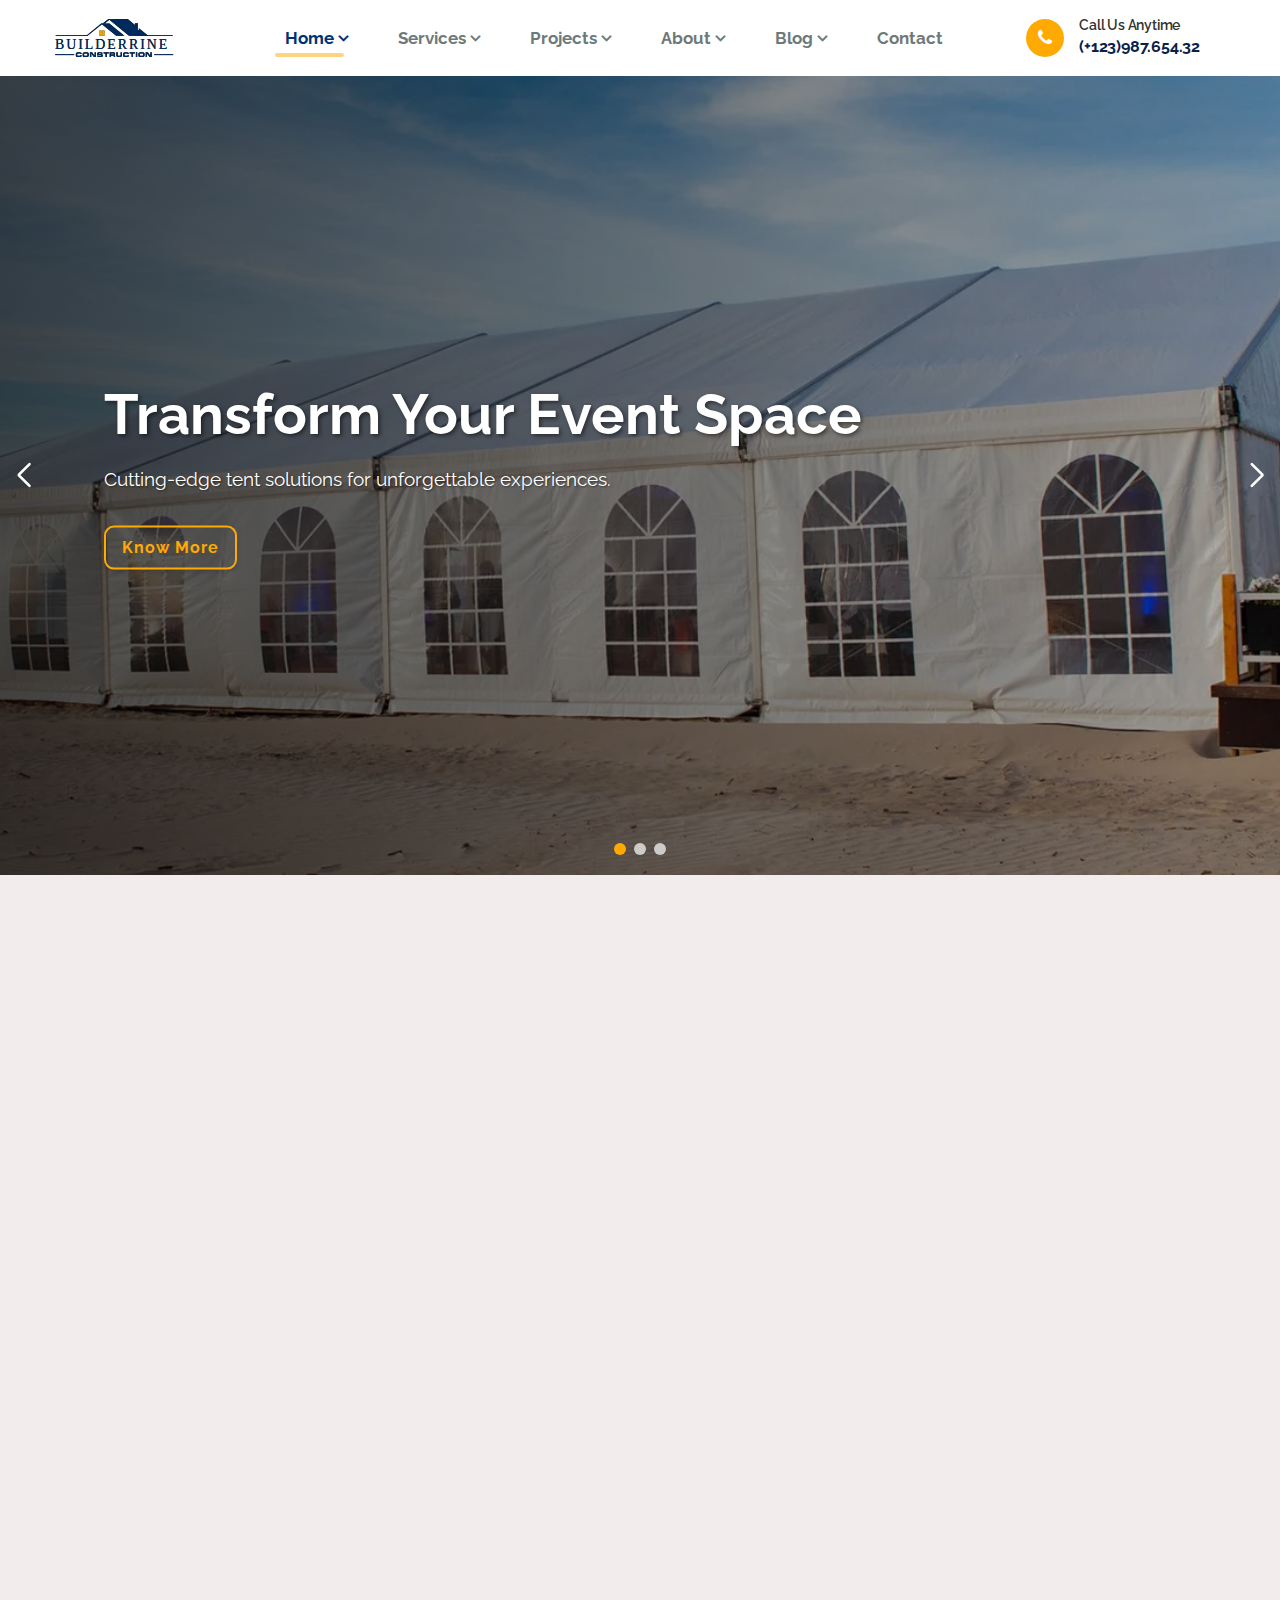
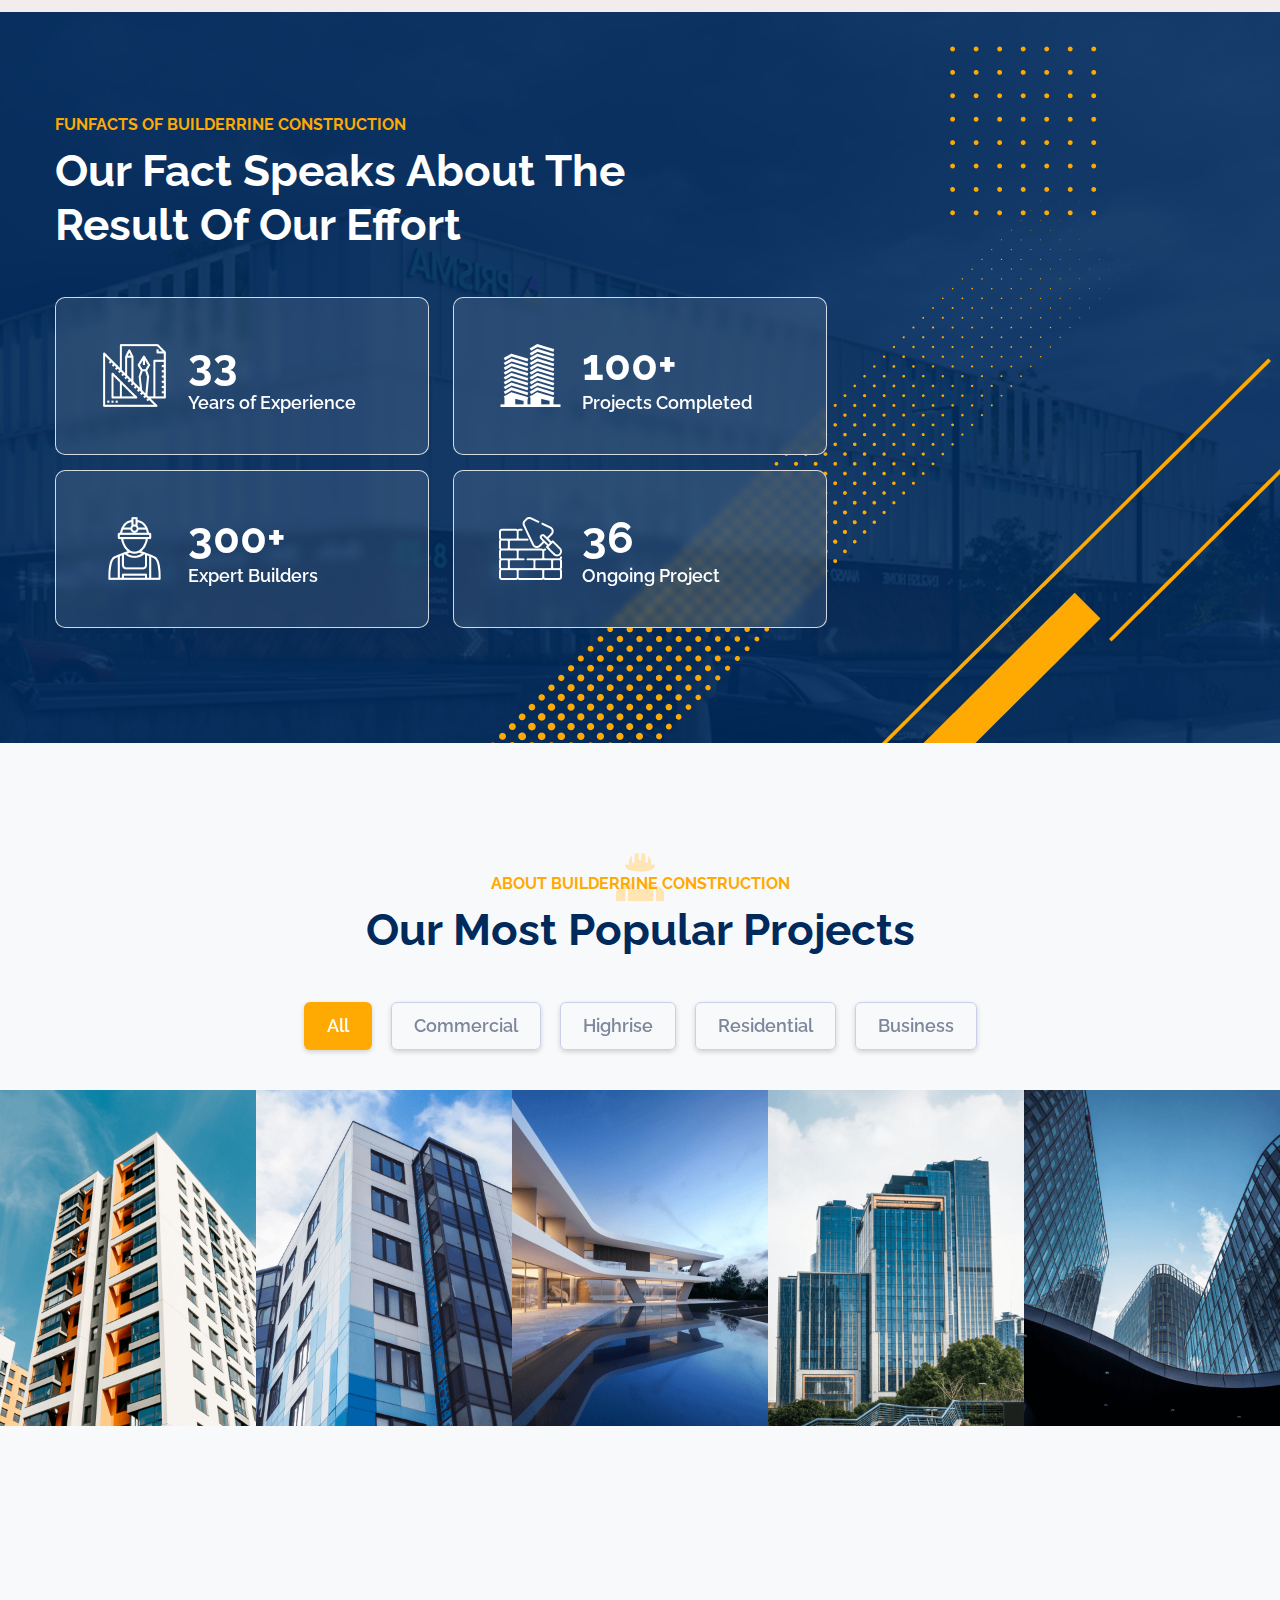
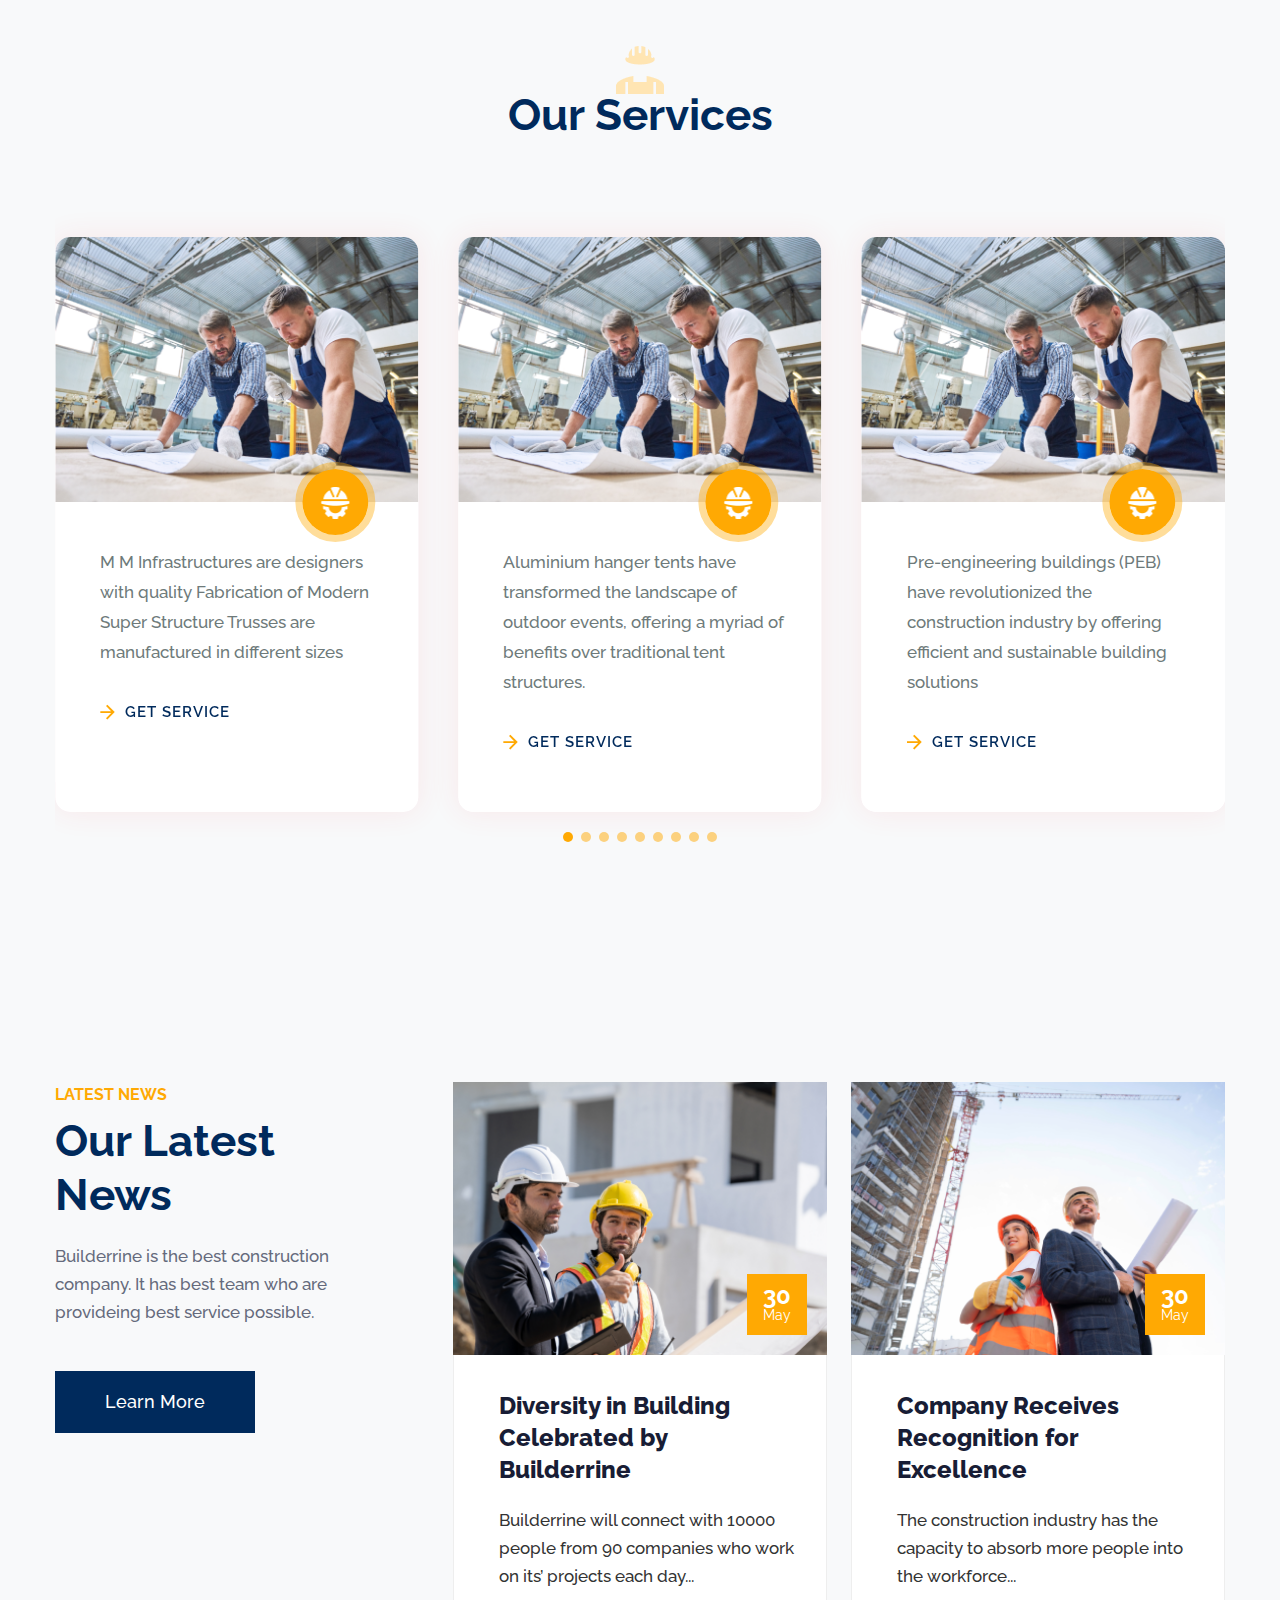
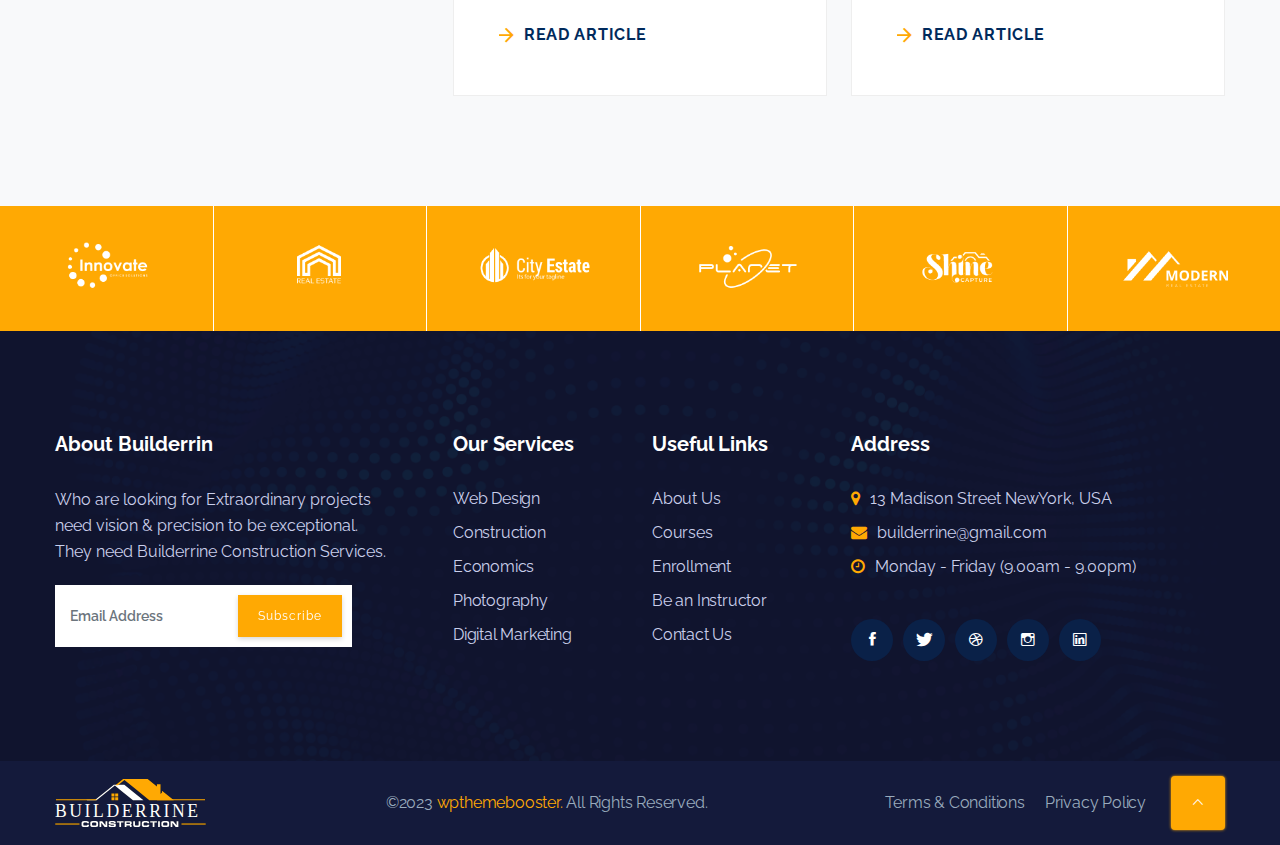
==== commit bece7b8a: "Changes" ====
--- a/index.html
+++ b/index.html
@@ -20,6 +20,7 @@
         <link href="images/apple-touch-icon-144x144.html" rel="apple-touch-icon" sizes="144x144">
 		<link href="https://cdnjs.cloudflare.com/ajax/libs/font-awesome/5.15.3/css/all.min.css" rel="stylesheet">
 		<link href="https://unpkg.com/aos@2.3.4/dist/aos.css" rel="stylesheet">
+		<link rel="stylesheet" href="https://unpkg.com/swiper/swiper-bundle.min.css" />
 
         <!-- Lead Style -->
         <link href="css/style.css" rel="stylesheet" type="text/css">
@@ -143,6 +144,7 @@
 		<div class="main_wrapper">
 			
 			
+			
             
 			<section class="about-section py-5">
 				<div class="container">
@@ -392,173 +394,206 @@
 				</div>
 			</div>
 			
-			<div class="banner type_3">
-				<div class="container">
-					<div class="banner_content">
-						<div class="row">
-							<div class="col-lg-8">
-								<div class="banner_text">
-									<img src="images/phone3.png" alt="">
-									<h1>Builderrine is proud to serve you 24/7. Just Call Us when you need</h1>
-								</div>
-							</div>
-							<div class="col-lg-4">
-								<div class="banner_phone">
-									<h4>Call Us Anytime</h4>
-									<span>+99 (1234) 56 789</span>
-								</div>
-							</div>
-						</div>
-					</div>
-				</div>
-			</div>
-			
-			<div class="testimonial pd_btom_80">
-				<div class="container">
-					<div class="section_header text-center">
-						<div class="shadow_icon"><img src="images/shadow_icon3.png" alt=""></div>
-						<h6 class="section_sub_title">Clients testimonial</h6>
-						<h1 class="section_title">What our clients say about us</h1>
-						<p class="section_desc">Builderrine is the best construction company. It has best team who are provideing best service possible.</p>
-					</div>
-					<div class="row">
-						<div class="col-12">
-							<div class="owl_testimonial1 owl-carousel owl-theme">
-								<div class="item">						
-									<div class="testibox1">
-										<div class="testibox_inner">
-											<div class="testi-content">
-												<ul>
-													<li class="text">Rating:</li>
-													<li><i class="fa fa-star"></i></li>
-													<li><i class="fa fa-star"></i></li>
-													<li><i class="fa fa-star"></i></li>
-													<li><i class="fa fa-star"></i></li>
-													<li><i class="fa fa-star-o"></i></li>
-												</ul>
-												<p>“Builderrine Construction provides us amazing serives. The have designed and build our Miami grand Hotel project. They have exceeded our expectation and did such an amazing job. We are very happy with their work”</p>
-											</div>
-											<div class="testi-top">
-												<div class="testi-img">
-													<img src="images/reviewer1.png" alt="">
-												</div>
-												<div class="testi-info">
-													<h4>Johnathon Doe</h4>
-													<h6>MIAMI</h6>
-												</div>
-											</div>
-										</div>
-									</div>
-								</div>
-								<div class="item">						
-									<div class="testibox1">
-										<div class="testibox_inner">
-											<div class="testi-content">
-												<ul>
-													<li class="text">Rating:</li>
-													<li><i class="fa fa-star"></i></li>
-													<li><i class="fa fa-star"></i></li>
-													<li><i class="fa fa-star"></i></li>
-													<li><i class="fa fa-star"></i></li>
-													<li><i class="fa fa-star-o"></i></li>
-												</ul>
-												<p>“Builderrine Construction provides us nice serives. The have designed and build our NY Pent House project. They have exceeded our expectation and did such an amazing job. We are very happy with their work”</p>
-											</div>
-											<div class="testi-top">
-												<div class="testi-img">
-													<img src="images/reviewer4.png" alt="">
-												</div>
-												<div class="testi-info">
-													<h4>Marina Samuel</h4>
-													<h6>New York</h6>
-												</div>
-											</div>
-										</div>
-									</div>
-								</div>
-								<div class="item">						
-									<div class="testibox1">
-										<div class="testibox_inner">
-											<div class="testi-content">
-												<ul>
-													<li class="text">Rating:</li>
-													<li><i class="fa fa-star"></i></li>
-													<li><i class="fa fa-star"></i></li>
-													<li><i class="fa fa-star"></i></li>
-													<li><i class="fa fa-star"></i></li>
-													<li><i class="fa fa-star-o"></i></li>
-												</ul>
-												<p>“Builderrine Construction provides us nice serives. The have designed and build our Utah Shopping Mall project. They have exceeded our expectation and did such an amazing job. We are very happy with their work”</p>
-											</div>
-											<div class="testi-top">
-												<div class="testi-img">
-													<img src="images/reviewer3.png" alt="">
-												</div>
-												<div class="testi-info">
-													<h4>Oakland Gardner</h4>
-													<h6>UTAH</h6>
-												</div>
-											</div>
-										</div>
-									</div>
-								</div>
-								<div class="item">						
-									<div class="testibox1">
-										<div class="testibox_inner">
-											<div class="testi-content">
-												<ul>
-													<li class="text">Rating:</li>
-													<li><i class="fa fa-star"></i></li>
-													<li><i class="fa fa-star"></i></li>
-													<li><i class="fa fa-star"></i></li>
-													<li><i class="fa fa-star"></i></li>
-													<li><i class="fa fa-star-o"></i></li>
-												</ul>
-												<p>Builderrine Construction provides us nice serives. The have designed and build our NY Pent House project. They have exceeded our expectation and did such an amazing job. We are very happy with their work”</p>
-											</div>
-											<div class="testi-top">
-												<div class="testi-img">
-													<img src="images/reviewer1.png" alt="">
-												</div>
-												<div class="testi-info">
-													<h4>Johnathon Doe</h4>
-													<h6>New York</h6>
-												</div>
-											</div>
-										</div>
-									</div>
-								</div>
-								<div class="item">						
-									<div class="testibox1">
-										<div class="testibox_inner">
-											<div class="testi-content">
-												<ul>
-													<li class="text">Rating:</li>
-													<li><i class="fa fa-star"></i></li>
-													<li><i class="fa fa-star"></i></li>
-													<li><i class="fa fa-star"></i></li>
-													<li><i class="fa fa-star"></i></li>
-													<li><i class="fa fa-star-o"></i></li>
-												</ul>
-												<p>Builderrine Construction provides us nice serives. The have designed and build our NY Pent House project. They have exceeded our expectation and did such an amazing job. We are very happy with their work”</p>
-											</div>
-											<div class="testi-top">
-												<div class="testi-img">
-													<img src="images/reviewer1.png" alt="">
-												</div>
-												<div class="testi-info">
-													<h4>Johnathon Doe</h4>
-													<h6>New York</h6>
-												</div>
-											</div>
-										</div>
-									</div>
-								</div>
-							</div>
-						</div>
-					</div>
-				</div>
-			</div>
+			<section class="about-services">
+				<div class="main_wrapper">
+					<div class="section services">
+						<div class="section_header text-center">
+							<div class="shadow_icon"><img src="../images/about/shadow_icon1.png" alt=""></div>
+							<h1 class="section_title mt-4">Our Services</h1>
+						</div>
+						<div class="container">
+							<div class="swiper services-swiper">
+								<div class="swiper-wrapper">
+									
+									<div class="swiper-slide">
+										<div class="iconbox">
+											<div class="iconbox_wrapper">
+												<div class="iconbox_image">
+													<img src="../images/services/bg.png" alt="img">
+													<div class="iconbox_icon">
+														<a href="services.html"><img src="../images/services/icon1.png" alt="icon"></a>
+													</div>
+												</div>
+												<div class="iconbox_content">
+													
+													<p>Aluminium hanger tents have transformed the landscape of outdoor events, offering a myriad of benefits over traditional tent structures.</p>
+													<div class="read_more">
+														<a href="service-details.html"><span>Get Service</span></a>
+													</div>
+												</div>
+											</div>
+										</div>
+									</div>
+
+									<div class="swiper-slide">
+										<div class="iconbox">
+											<div class="iconbox_wrapper">
+												<div class="iconbox_image">
+													<img src="../images/services/bg.png" alt="img">
+													<div class="iconbox_icon">
+														<a href="services.html"><img src="../images/services/icon1.png" alt="icon"></a>
+													</div>
+												</div>
+												<div class="iconbox_content">
+													
+													<p>Pre-engineering buildings (PEB) have revolutionized the construction industry by offering efficient and sustainable building solutions</p>
+													<div class="read_more">
+														<a href="service-details.html"><span>Get Service</span></a>
+													</div>
+												</div>
+											</div>
+										</div>
+									</div>
+
+									<div class="swiper-slide">
+										<div class="iconbox">
+											<div class="iconbox_wrapper">
+												<div class="iconbox_image">
+													<img src="../images/services/bg.png" alt="img">
+													<div class="iconbox_icon">
+														<a href="services.html"><img src="../images/services/icon1.png" alt="icon"></a>
+													</div>
+												</div>
+												<div class="iconbox_content">
+													
+													<p>Modern stage dias have become indispensable elements of event management, offering a perfect blend of functionality </p>
+													<div class="read_more">
+														<a href="service-details.html"><span>Get Service</span></a>
+													</div>
+												</div>
+											</div>
+										</div>
+									</div>
+
+									<div class="swiper-slide">
+										<div class="iconbox">
+											<div class="iconbox_wrapper">
+												<div class="iconbox_image">
+													<img src="../images/services/bg.png" alt="img">
+													<div class="iconbox_icon">
+														<a href="services.html"><img src="../images/services/icon1.png" alt="icon"></a>
+													</div>
+												</div>
+												<div class="iconbox_content">
+													
+													<p>Modern A-type canopy tents are at the forefront of innovation in outdoor shelter solutions, offering a perfect combination </p>
+													<div class="read_more">
+														<a href="service-details.html"><span>Get Service</span></a>
+													</div>
+												</div>
+											</div>
+										</div>
+									</div>
+
+									<div class="swiper-slide">
+										<div class="iconbox">
+											<div class="iconbox_wrapper">
+												<div class="iconbox_image">
+													<img src="../images/services/bg.png" alt="img">
+													<div class="iconbox_icon">
+														<a href="services.html"><img src="../images/services/icon1.png" alt="icon"></a>
+													</div>
+												</div>
+												<div class="iconbox_content">
+													
+													<p>Modern barricades have undergone significant evolution to meet the increasing demands for safety and security in various environments</p>
+													<div class="read_more">
+														<a href="service-details.html"><span>Get Service</span></a>
+													</div>
+												</div>
+											</div>
+										</div>
+									</div>
+
+									<div class="swiper-slide">
+										<div class="iconbox">
+											<div class="iconbox_wrapper">
+												<div class="iconbox_image">
+													<img src="../images/services/bg.png" alt="img">
+													<div class="iconbox_icon">
+														<a href="services.html"><img src="../images/services/icon1.png" alt="icon"></a>
+													</div>
+												</div>
+												<div class="iconbox_content">
+													
+													<p>Speaker lighting tower are manufacturers in different sizes and heights 5feet x 5 feet x 20 or as per customer requirements with heavy</p>
+													<div class="read_more">
+														<a href="service-details.html"><span>Get Service</span></a>
+													</div>
+												</div>
+											</div>
+										</div>
+									</div>
+
+									<div class="swiper-slide">
+										<div class="iconbox">
+											<div class="iconbox_wrapper">
+												<div class="iconbox_image">
+													<img src="../images/services/bg.png" alt="img">
+													<div class="iconbox_icon">
+														<a href="services.html"><img src="../images/services/icon1.png" alt="icon"></a>
+													</div>
+												</div>
+												<div class="iconbox_content">
+													
+													<p>Modern lattice structure pandals represent a perfect fusion of innovation and elegance in event design.</p>
+													<div class="read_more">
+														<a href="service-details.html"><span>Get Service</span></a>
+													</div>
+												</div>
+											</div>
+										</div>
+									</div>
+
+									<div class="swiper-slide">
+										<div class="iconbox">
+											<div class="iconbox_wrapper">
+												<div class="iconbox_image">
+													<img src="../images/services/bg.png" alt="img">
+													<div class="iconbox_icon">
+														<a href="services.html"><img src="../images/services/icon1.png" alt="icon"></a>
+													</div>
+												</div>
+												<div class="iconbox_content">
+													
+													<p>Modern Gallery is suitable for sports like Kabbaadi, Tennis & cricket etc. & public road shows gatherings due their numerous advantages one of the key benefits</p>
+													<div class="read_more">
+														<a href="service-details.html"><span>Get Service</span></a>
+													</div>
+												</div>
+											</div>
+										</div>
+									</div>
+
+									<div class="swiper-slide">
+										<div class="iconbox">
+											<div class="iconbox_wrapper">
+												<div class="iconbox_image">
+													<img src="../images/services/bg.png" alt="img">
+													<div class="iconbox_icon">
+														<a href="services.html"><img src="../images/services/icon1.png" alt="icon"></a>
+													</div>
+												</div>
+												<div class="iconbox_content">
+													
+													<p>M M Infrastructures are designers with quality Fabrication of Modern Super Structure Trusses are manufactured in different sizes</p>
+													<div class="read_more">
+														<a href="service-details.html"><span>Get Service</span></a>
+													</div>
+												</div>
+											</div>
+										</div>
+									</div>
+									
+								</div>
+								<div class="swiper-pagination"></div>
+							</div>
+						</div>
+					</div>
+				</div>
+			</section>
+
+		
             
 			<div class="blog section">
                 <div class="container">
@@ -793,6 +828,7 @@
         });
     </script>
 	<script>
+		// Hero Section Swiper
         const swiper = new Swiper('.swiper-container', {
             loop: true,
             autoplay: {
@@ -813,6 +849,36 @@
             },
             speed: 1500,
         });
+
+		// Services Section Swiper
+		const servicesSwiper = new Swiper(".services-swiper", {
+		  slidesPerView: "auto",
+		  spaceBetween: 30,
+		  centeredSlides: true,
+		  loop: true, 
+		  autoplay: {
+			delay: 3000,
+			disableOnInteraction: false,
+		  },
+		  pagination: {
+			el: ".swiper-pagination",
+			clickable: true,
+		  },
+		  breakpoints: {
+			320: {
+			  slidesPerView: 1,
+			  spaceBetween: 20
+			},
+			480: {
+			  slidesPerView: 2,
+			  spaceBetween: 30
+			},
+			640: {
+			  slidesPerView: 3,
+			  spaceBetween: 40
+			}
+		  }
+		});
     </script>
 	</body>
 
--- a/css/style.css
+++ b/css/style.css
@@ -1321,7 +1321,7 @@
 
 .iconbox {
   position: relative;
-  margin: 0px 0px 30px 0px;
+  margin: 0px 0px 0px 0px;
   box-shadow: 0px 0px 30px rgba(255, 59, 62, 0.09);
   height: 100%;
   background-color: white;
@@ -11586,7 +11586,7 @@
     width: auto;
   }
   .section_header .section_title {
-    font-size: 1.5rem;
+    font-size: 30px;
     line-height: 40px;
   }
   .experience_content {
--- a/Changes/newCSS.css
+++ b/Changes/newCSS.css
@@ -13,12 +13,11 @@
 button {
     font-size: 1rem;
     letter-spacing: 1px;
-    text-transform: uppercase;
     display: inline-block;
     text-align: center;
     font-weight: bold;
     padding: 0.3rem 1rem;
-    border: 3px solid #FFA903;
+    border: 2px solid #FFA903;
     border-radius: 10px;
     position: relative;
     box-shadow: 0 2px 5px rgba(0, 0, 0, 0.16);
@@ -27,6 +26,7 @@
     transition: 0.3s ease all;
     z-index: 1;
     background-color: transparent;
+    overflow: hidden;
   }
   
   button:before {
@@ -69,6 +69,7 @@
     overflow: hidden;
     position: relative;
   }
+
   .hero-section .swiper-container, .hero-section .swiper-wrapper, .hero-section .swiper-slide {
     height: 100%;
   }
@@ -102,10 +103,10 @@
   .hero-section .slide-content {
     position: absolute;
     top: 50%;
-    left: 10%;
+    left: 5%;
     transform: translateY(-50%);
     color: white;
-    max-width: 600px;
+    padding-inline: 40px;
     z-index: 1;
     opacity: 0;
     transition: opacity 0.5s ease-in-out, transform 0.5s ease-in-out;
@@ -527,6 +528,51 @@
 }
 
 
+.services-swiper {
+    width: 100%;
+    padding-top: 50px;
+    padding-bottom: 50px;
+  }
+  
+  .services-swiper .swiper-slide {
+    width: 300px;
+    height: auto;
+  }
+  
+  .services-swiper .swiper-slide .iconbox {
+    display: block;
+    width: 100%;
+  }
+  
+  .services-swiper .swiper-slide .iconbox .iconbox_wrapper {
+    height: 100%;
+  }
+  
+  .services-swiper .swiper-pagination-bullet {
+    width: 10px;
+    height: 10px;
+    background: var(--second-color);
+    opacity: 0.5;
+  }
+  
+  .services-swiper .swiper-pagination-bullet-active {
+    opacity: 1;
+  }
+  
+  @media (max-width: 768px) {
+    .services-swiper .swiper-slide {
+      width: 250px;
+    }
+  }
+  
+  @media (max-width: 480px) {
+    .services-swiper .swiper-slide {
+      width: 200px;
+    }
+  }
+
+
+
 @media screen and (max-width: 480px) {
     
     .about-hero h1 {
@@ -541,4 +587,29 @@
     .about-hero-section .lead{
         font-size: 1rem;
     }
+
+    .hero-section .slide-title {
+        font-size: 1.5rem;
+      }
+      .hero-section .slide-description {
+        font-size: 1.1rem;
+      }
+
+      .hero-section .slide-content{
+        left: 0px;
+      }
+
+      .about-hero-section .content-section{
+        padding: 60px 20px 0px;
+      }
+      .about-hero-section .icon-box{
+        padding: 40px 10px;
+      }
+
+    button{
+        font-size: 0.9rem;
+        padding: 0.2rem 0.9rem;
+        border: 1px solid #ffa903;
+        font-weight: 500;
+    }
   }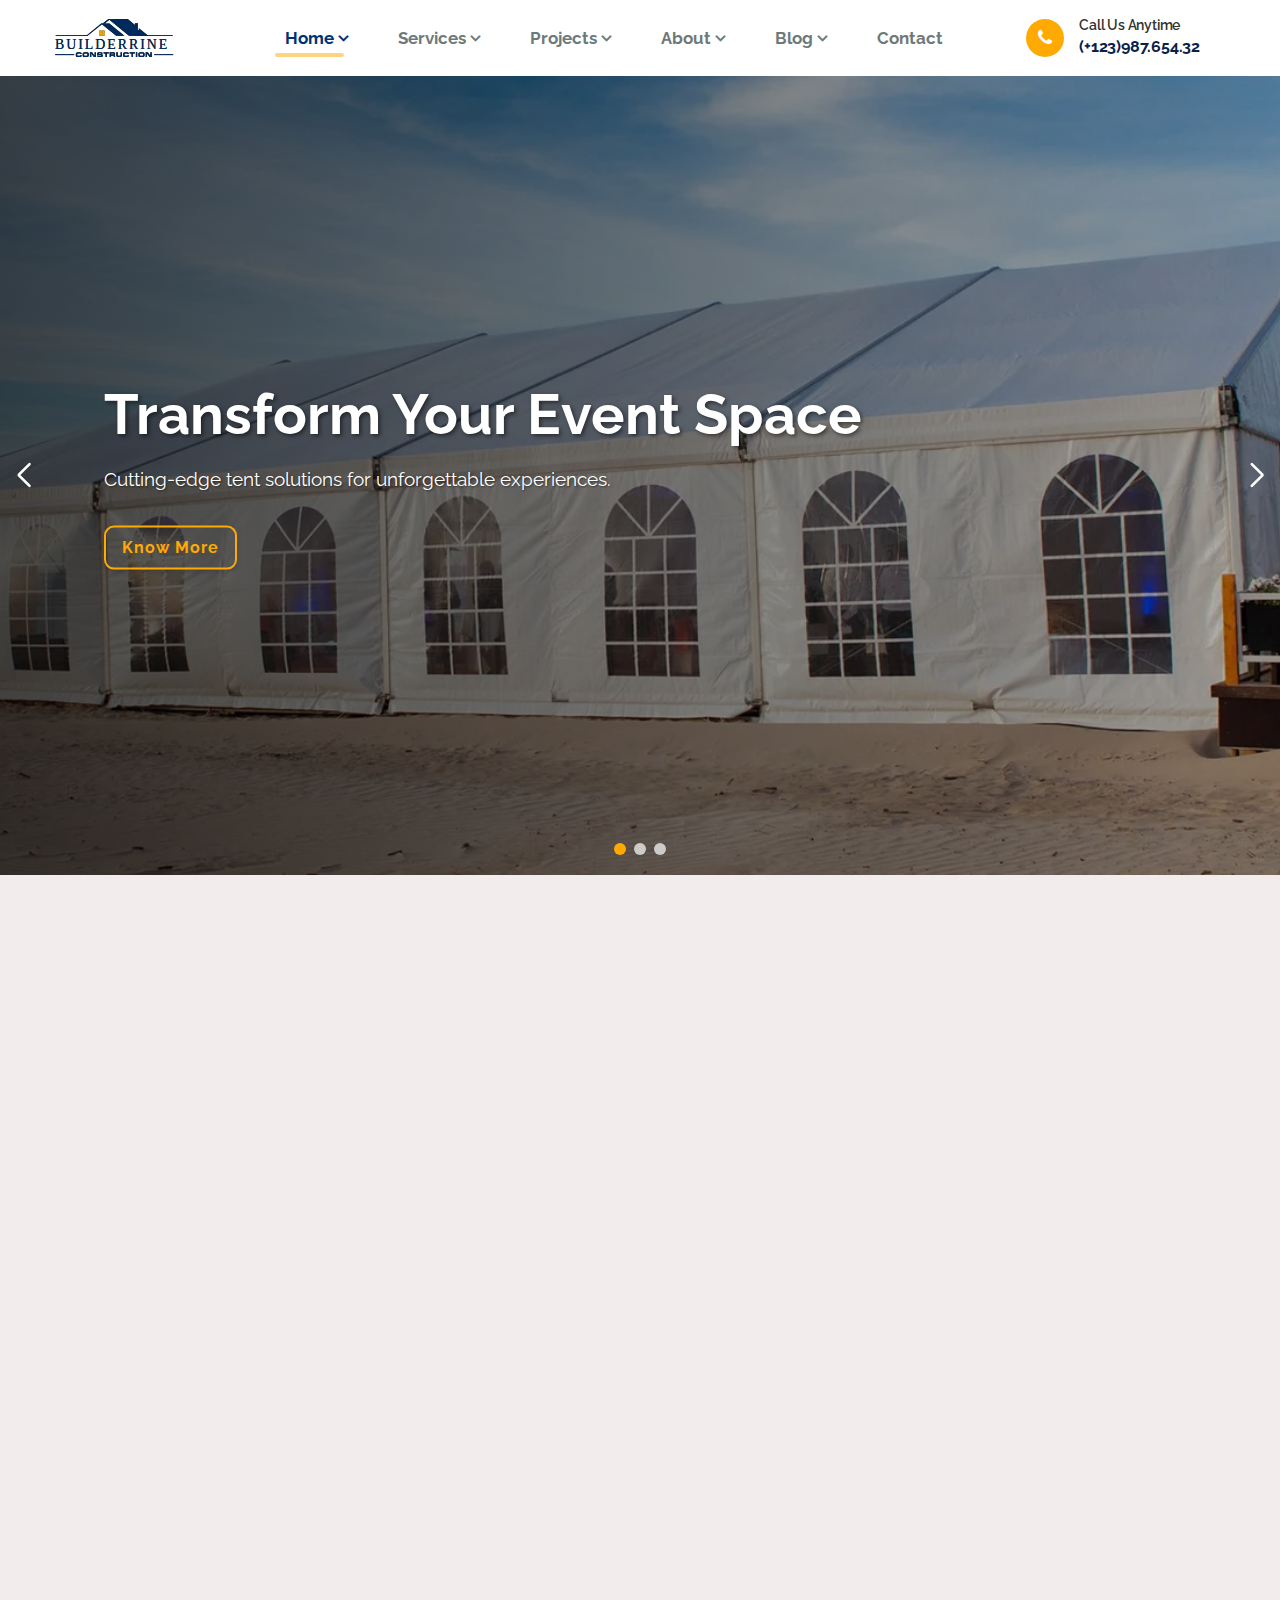
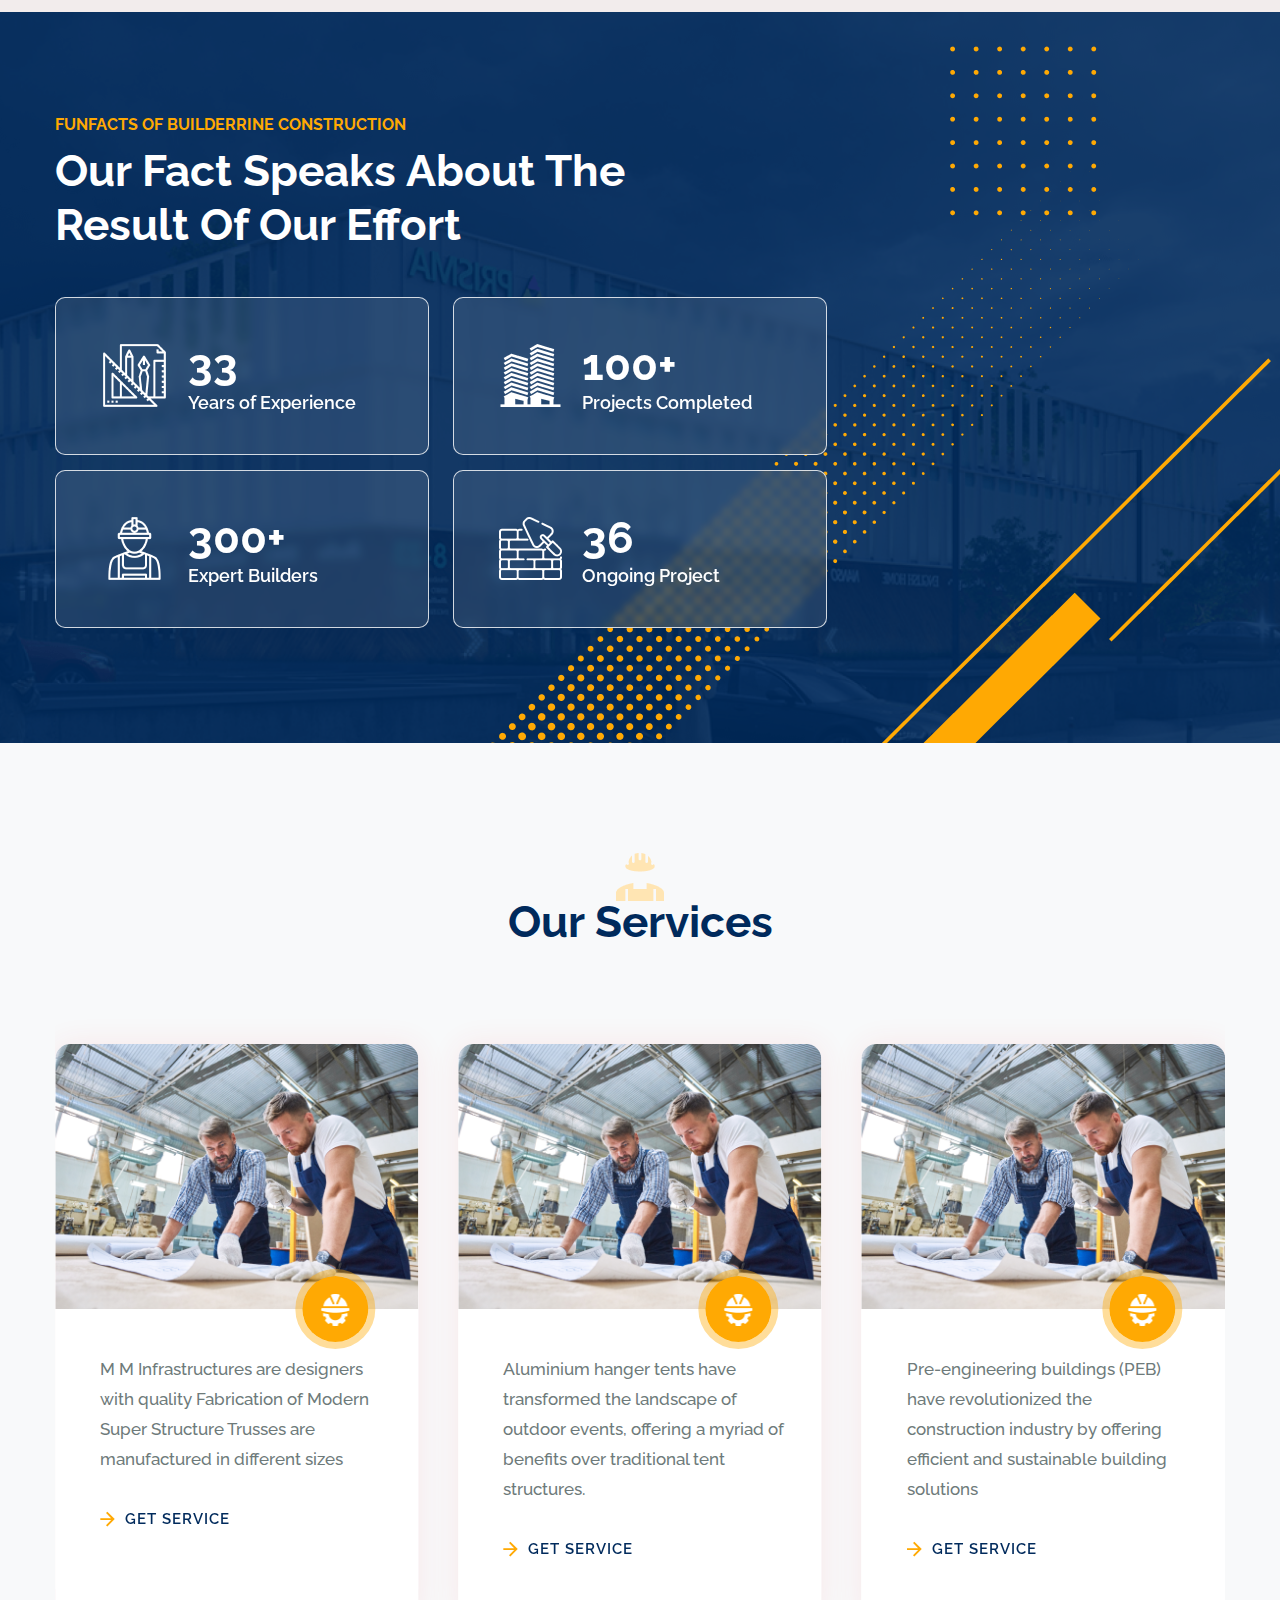
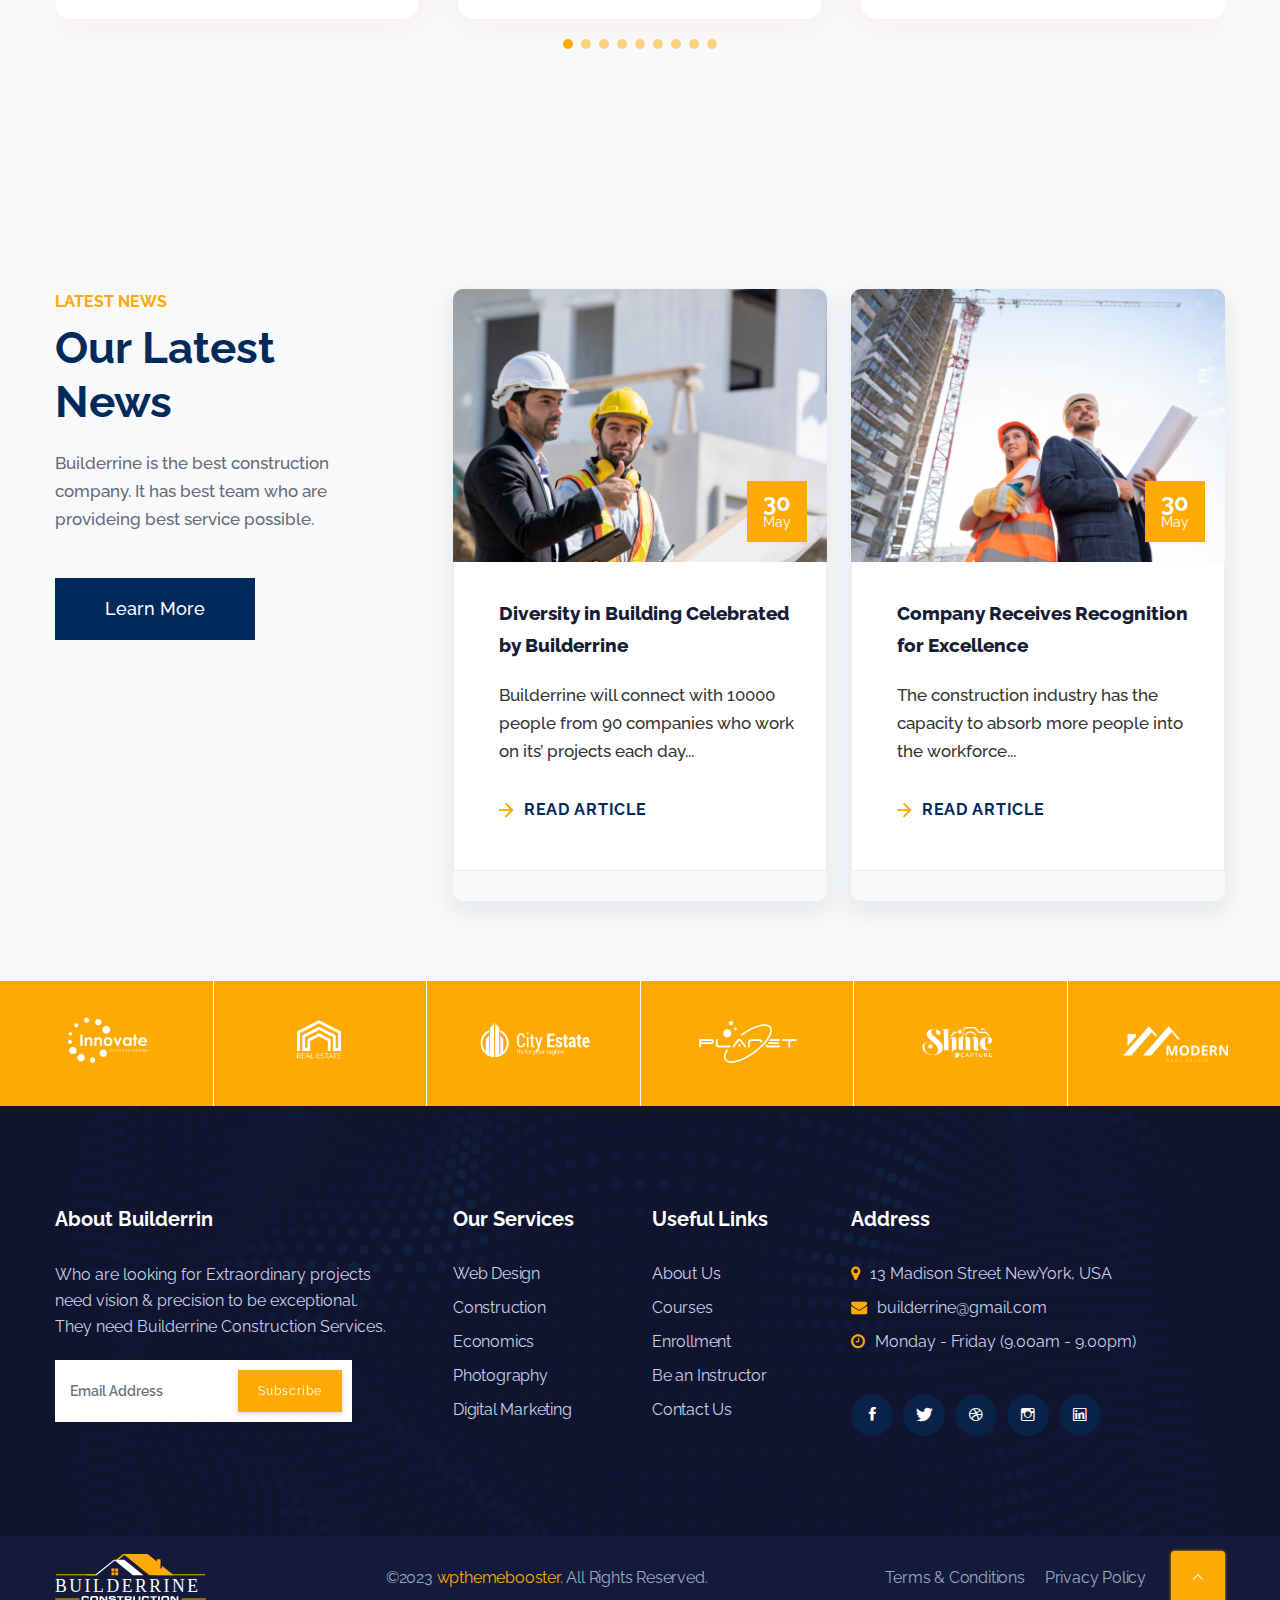
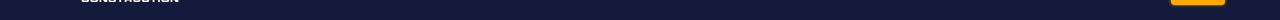
==== commit 4a0306d4: "Changes" ====
--- a/index.html
+++ b/index.html
@@ -258,141 +258,6 @@
                 </div>
 			</div>
 			
-			<div class="section project_iso project_iso1">
-				<div class="container-fluid g-0">
-					<div class="section_header text-center">
-						<div class="shadow_icon"><img src="images/about/shadow_icon1.png" alt=""></div>
-						<h6 class="section_sub_title">ABOUT BUILDERRINE CONSTRUCTION</h6>
-						<h1 class="section_title">Our Most Popular Projects</h1>
-					</div>
-					<div class="row g-0">
-						<div class="col">
-							<div class="button-group filters-button-group">
-								<button class="button is-checked" data-filter="*">All</button>
-								<button class="button" data-filter=".commercial">Commercial</button>
-								<button class="button" data-filter=".highrise">Highrise</button>
-								<button class="button" data-filter=".residential">Residential</button>
-								<button class="button" data-filter=".business">Business</button>
-						  	</div>
-						  
-							  <div class="grid grid-5">
-								<div class="element-item highrise">
-									<div class="teambox">
-										<img src="images/team/Project_2_Images/3.png" alt="">
-										<div class="teambox_inner">
-											<div class="team_social">
-												<div class="share"><i class="ion-android-share-alt"></i></div>
-												<ul>
-													<li class="facebook"><a href="#"><i class="ion-social-facebook"></i></a></li>
-													<li class="twitter"><a href="#"><i class="ion-social-twitter"></i></a></li>
-													<li class="instagram"><a href="#"><i class="ion-social-instagram-outline"></i></a></li>
-													<li class="linkedin"><a href="#"><i class="ion-social-linkedin-outline"></i></a></li>
-												</ul>
-											</div>
-											<div class="teambox_intro">
-												<div class="team_flex">
-													<h6>NEW YORK</h6>
-													<h5><a href="project-details.html">Multistored Building</a></h5>
-												</div>
-											</div>
-										</div>
-									</div>
-								</div>
-								<div class="element-item highrise business">
-									<div class="teambox">
-										<img src="images/team/Project_2_Images/4.png" alt="">
-										<div class="teambox_inner">
-											<div class="team_social">
-												<div class="share"><i class="ion-android-share-alt"></i></div>
-												<ul>
-													<li class="facebook"><a href="#"><i class="ion-social-facebook"></i></a></li>
-													<li class="twitter"><a href="#"><i class="ion-social-twitter"></i></a></li>
-													<li class="instagram"><a href="#"><i class="ion-social-instagram-outline"></i></a></li>
-													<li class="linkedin"><a href="#"><i class="ion-social-linkedin-outline"></i></a></li>
-												</ul>
-											</div>
-											<div class="teambox_intro">
-												<div class="team_flex">
-													<h6>NEW YORK</h6>
-													<h5><a href="project-details.html">Highrise Architecture</a></h5>
-												</div>
-											</div>
-										</div>
-									</div>
-								</div>
-								<div class="element-item residential ">
-									<div class="teambox">
-										<img src="images/team/Project_2_Images/5.png" alt="">
-										<div class="teambox_inner">
-											<div class="team_social">
-												<div class="share"><i class="ion-android-share-alt"></i></div>
-												<ul>
-													<li class="facebook"><a href="#"><i class="ion-social-facebook"></i></a></li>
-													<li class="twitter"><a href="#"><i class="ion-social-twitter"></i></a></li>
-													<li class="instagram"><a href="#"><i class="ion-social-instagram-outline"></i></a></li>
-													<li class="linkedin"><a href="#"><i class="ion-social-linkedin-outline"></i></a></li>
-												</ul>
-											</div>
-											<div class="teambox_intro">
-												<div class="team_flex">
-													<h6>NEW YORK</h6>
-													<h5><a href="project-details.html">Large Swiming Pool</a></h5>
-												</div>
-											</div>
-										</div>
-									</div>
-								</div>
-								<div class="element-item commercial">
-									<div class="teambox">
-										<img src="images/team/Project_2_Images/1.png" alt="">
-										<div class="teambox_inner">
-											<div class="team_social">
-												<div class="share"><i class="ion-android-share-alt"></i></div>
-												<ul>
-													<li class="facebook"><a href="#"><i class="ion-social-facebook"></i></a></li>
-													<li class="twitter"><a href="#"><i class="ion-social-twitter"></i></a></li>
-													<li class="instagram"><a href="#"><i class="ion-social-instagram-outline"></i></a></li>
-													<li class="linkedin"><a href="#"><i class="ion-social-linkedin-outline"></i></a></li>
-												</ul>
-											</div>
-											<div class="teambox_intro">
-												<div class="team_flex">
-													<h6>NEW YORK</h6>
-													<h5><a href="project-details.html">Large City Tower</a></h5>
-												</div>
-											</div>
-										</div>
-									</div>
-								</div>
-								<div class="element-item residential">
-									<div class="teambox">
-										<img src="images/team/Project_2_Images/2.png" alt="">
-										<div class="teambox_inner">
-											<div class="team_social">
-												<div class="share"><i class="ion-android-share-alt"></i></div>
-												<ul>
-													<li class="facebook"><a href="#"><i class="ion-social-facebook"></i></a></li>
-													<li class="twitter"><a href="#"><i class="ion-social-twitter"></i></a></li>
-													<li class="instagram"><a href="#"><i class="ion-social-instagram-outline"></i></a></li>
-													<li class="linkedin"><a href="#"><i class="ion-social-linkedin-outline"></i></a></li>
-												</ul>
-											</div>
-											<div class="teambox_intro">
-												<div class="team_flex">
-													<h6>NEW YORK</h6>
-													<h5><a href="project-details.html">Curve Sky Tower</a></h5>
-												</div>
-											</div>
-										</div>
-									</div>
-								</div>
-							  </div>
-						  
-						</div>
-					</div>
-					  
-				</div>
-			</div>
 			
 			<section class="about-services">
 				<div class="main_wrapper">
--- a/css/style.css
+++ b/css/style.css
@@ -2515,6 +2515,10 @@
 .blog_post {
   position: relative;
   margin: 0px 0px 30px 0px;
+  border-radius: 10px;
+  overflow: hidden;
+  height: 100%;
+  box-shadow: 0px 9px 20px 5px rgba(170, 182, 192, 0.2);
 }
 
 .blog_post .post_img {
@@ -2582,6 +2586,7 @@
   color: #181d35;
   margin-bottom: 20px;
   line-height: 32px;
+  font-size: 1.2rem;
 }
 
 .blog_post .post_content .post_title a {
@@ -2637,11 +2642,7 @@
   left: calc(100% - 15px);
 }
 
-.blog_post.blog_post2 {
-  box-shadow: 0px 9px 20px 5px rgba(170, 182, 192, 0.2);
-  margin-left: 10px;
-  margin-right: 10px;
-}
+
 
 .blog_post.blog_post2 .calendar.position_two {
   top: 20px;
@@ -9161,10 +9162,7 @@
   }
 }
 
-/* Forms (shipping_form) */
-.shipping_form {
-  /* Coupon Code */
-}
+
 
 .shipping_form
   .select2-container--default
@@ -9354,9 +9352,7 @@
   color: var(--second-color);
 }
 
-.place_order {
-  /* Customize Radio Button */
-}
+
 
 .place_order ul {
   margin: 0px;
--- a/Changes/newCSS.css
+++ b/Changes/newCSS.css
@@ -2,6 +2,8 @@
 
 :root {
     --primary-heading-color: #FFA903;
+    --primary-color: #00326f;
+  --second-color: #ffa903;
 }
 
 body {
@@ -268,7 +270,7 @@
     z-index: 2;
     text-align: center;
     color: white;
-    padding-top: 20vh;
+    padding-top: 16vh;
 }
 .about-hero h1 {
     font-size: 3.5rem;
@@ -612,4 +614,39 @@
         border: 1px solid #ffa903;
         font-weight: 500;
     }
-  }+  }
+  .blog-swiper {
+    width: 100%;
+    padding-top: 50px;
+    padding-bottom: 50px;
+  }
+  
+  .blog-swiper .swiper-slide {
+    height: auto;
+  }
+  
+  .blog-swiper .swiper-pagination {
+    position: static;
+    margin-top: 30px;
+  }
+  
+  .blog-swiper .swiper-pagination-bullet {
+    width: 10px;
+    height: 10px;
+    background: var(--second-color);
+    opacity: 0.5;
+  }
+  
+  .blog-swiper .swiper-pagination-bullet-active {
+    opacity: 1;
+  }
+  
+
+  
+  @media (max-width: 768px) {
+    .blog-swiper .swiper-slide {
+      width: auto;
+    }
+  }
+
+ 